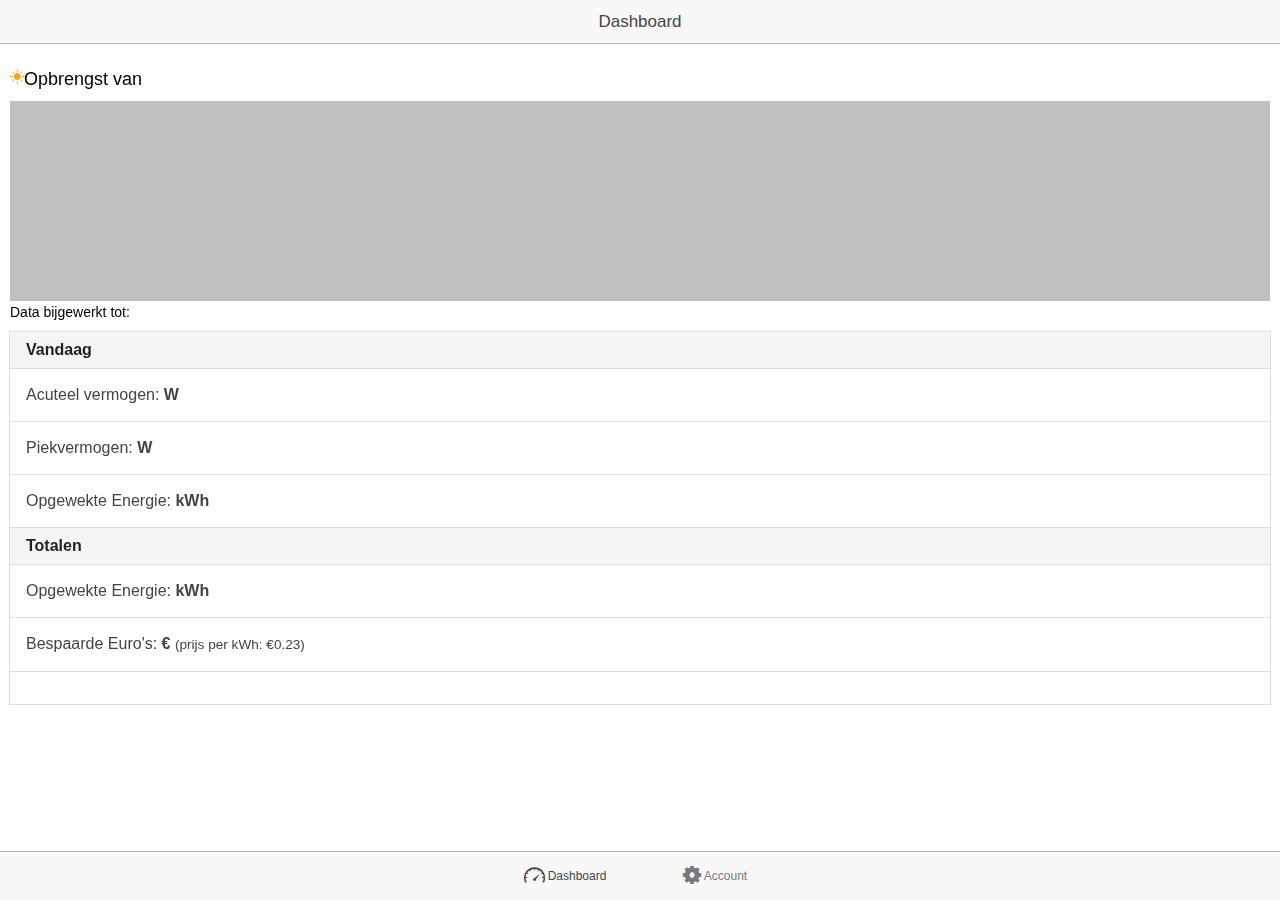
==== solarApp/www/index.html @ 798df87c "initial commit" ====
<!DOCTYPE html>
<html>
  <head>
    <meta charset="utf-8">
    <meta name="viewport" content="initial-scale=1, maximum-scale=1, user-scalable=no, width=device-width">
    <title></title>


    <!-- compiled css output -->
    <link href="css/ionic.app.css" rel="stylesheet">

    <!-- ionic/angularjs js -->
    <script src="lib/ionic/js/ionic.bundle.js"></script>

    <!-- cordova script (this will be a 404 during development) -->
    <script src="cordova.js"></script>

    <!-- your app's js -->
    <script src="js/app.js"></script>
    <script src="js/controllers.js"></script>
    <script src="js/services.js"></script>
    <script src="lib/moment/moment.js"></script>
    <script src="lib/angular-moment/angular-moment.js"></script>
    <script src="lib/moment/locale/nl.js"></script>
    <script src='lib/angular-google-chart/ng-google-chart.js'></script>
  </head>
  <body ng-app="starter" animation="slide-left-right-ios7">
    <!-- 
      The nav bar that will be updated as we navigate between views.
    -->
    <ion-nav-bar class="bar-stable nav-title-slide-ios7">
      <ion-nav-back-button class="button-icon icon  ion-ios7-arrow-back">
        Back
      </ion-nav-back-button>
    </ion-nav-bar>
    <!-- 
      The views will be rendered in the <ion-nav-view> directive below
      Templates are in the /templates folder (but you could also
      have templates inline in this html file if you'd like).
    -->
    <ion-nav-view></ion-nav-view>
  </body>
</html>
---- solarApp/www/css/ionic.app.css ----
/*
To customize the look and feel of Ionic, you can override the variables
in ionic's _variables.scss file.

For example, you might change some of the default colors:

$light:                           #fff !default;
$stable:                          #f8f8f8 !default;
$positive:                        #4a87ee !default;
$calm:                            #43cee6 !default;
$balanced:                        #66cc33 !default;
$energized:                       #f0b840 !default;
$assertive:                       #ef4e3a !default;
$royal:                           #8a6de9 !default;
$dark:                            #444 !default;
*/
/*!
  Ionicons, v1.5.2
  Created by Ben Sperry for the Ionic Framework, http://ionicons.com/
  https://twitter.com/benjsperry  https://twitter.com/ionicframework
  MIT License: https://github.com/driftyco/ionicons
*/
@font-face {
  font-family: "Ionicons";
  src: url("../lib/ionic/fonts/ionicons.eot?v=1.5.2");
  src: url("../lib/ionic/fonts/ionicons.eot?v=1.5.2#iefix") format("embedded-opentype"), url("../lib/ionic/fonts/ionicons.ttf?v=1.5.2") format("truetype"), url("../lib/ionic/fonts/ionicons.woff?v=1.5.2") format("woff"), url("../lib/ionic/fonts/ionicons.svg?v=1.5.2#Ionicons") format("svg");
  font-weight: normal;
  font-style: normal; }

.ion, .ion-loading-a, .ion-loading-b, .ion-loading-c, .ion-loading-d, .ion-looping, .ion-refreshing, .ion-ios7-reloading, .ionicons, .ion-alert:before, .ion-alert-circled:before, .ion-android-add:before, .ion-android-add-contact:before, .ion-android-alarm:before, .ion-android-archive:before, .ion-android-arrow-back:before, .ion-android-arrow-down-left:before, .ion-android-arrow-down-right:before, .ion-android-arrow-forward:before, .ion-android-arrow-up-left:before, .ion-android-arrow-up-right:before, .ion-android-battery:before, .ion-android-book:before, .ion-android-calendar:before, .ion-android-call:before, .ion-android-camera:before, .ion-android-chat:before, .ion-android-checkmark:before, .ion-android-clock:before, .ion-android-close:before, .ion-android-contact:before, .ion-android-contacts:before, .ion-android-data:before, .ion-android-developer:before, .ion-android-display:before, .ion-android-download:before, .ion-android-drawer:before, .ion-android-dropdown:before, .ion-android-earth:before, .ion-android-folder:before, .ion-android-forums:before, .ion-android-friends:before, .ion-android-hand:before, .ion-android-image:before, .ion-android-inbox:before, .ion-android-information:before, .ion-android-keypad:before, .ion-android-lightbulb:before, .ion-android-locate:before, .ion-android-location:before, .ion-android-mail:before, .ion-android-microphone:before, .ion-android-mixer:before, .ion-android-more:before, .ion-android-note:before, .ion-android-playstore:before, .ion-android-printer:before, .ion-android-promotion:before, .ion-android-reminder:before, .ion-android-remove:before, .ion-android-search:before, .ion-android-send:before, .ion-android-settings:before, .ion-android-share:before, .ion-android-social:before, .ion-android-social-user:before, .ion-android-sort:before, .ion-android-stair-drawer:before, .ion-android-star:before, .ion-android-stopwatch:before, .ion-android-storage:before, .ion-android-system-back:before, .ion-android-system-home:before, .ion-android-system-windows:before, .ion-android-timer:before, .ion-android-trash:before, .ion-android-user-menu:before, .ion-android-volume:before, .ion-android-wifi:before, .ion-aperture:before, .ion-archive:before, .ion-arrow-down-a:before, .ion-arrow-down-b:before, .ion-arrow-down-c:before, .ion-arrow-expand:before, .ion-arrow-graph-down-left:before, .ion-arrow-graph-down-right:before, .ion-arrow-graph-up-left:before, .ion-arrow-graph-up-right:before, .ion-arrow-left-a:before, .ion-arrow-left-b:before, .ion-arrow-left-c:before, .ion-arrow-move:before, .ion-arrow-resize:before, .ion-arrow-return-left:before, .ion-arrow-return-right:before, .ion-arrow-right-a:before, .ion-arrow-right-b:before, .ion-arrow-right-c:before, .ion-arrow-shrink:before, .ion-arrow-swap:before, .ion-arrow-up-a:before, .ion-arrow-up-b:before, .ion-arrow-up-c:before, .ion-asterisk:before, .ion-at:before, .ion-bag:before, .ion-battery-charging:before, .ion-battery-empty:before, .ion-battery-full:before, .ion-battery-half:before, .ion-battery-low:before, .ion-beaker:before, .ion-beer:before, .ion-bluetooth:before, .ion-bonfire:before, .ion-bookmark:before, .ion-briefcase:before, .ion-bug:before, .ion-calculator:before, .ion-calendar:before, .ion-camera:before, .ion-card:before, .ion-cash:before, .ion-chatbox:before, .ion-chatbox-working:before, .ion-chatboxes:before, .ion-chatbubble:before, .ion-chatbubble-working:before, .ion-chatbubbles:before, .ion-checkmark:before, .ion-checkmark-circled:before, .ion-checkmark-round:before, .ion-chevron-down:before, .ion-chevron-left:before, .ion-chevron-right:before, .ion-chevron-up:before, .ion-clipboard:before, .ion-clock:before, .ion-close:before, .ion-close-circled:before, .ion-close-round:before, .ion-closed-captioning:before, .ion-cloud:before, .ion-code:before, .ion-code-download:before, .ion-code-working:before, .ion-coffee:before, .ion-compass:before, .ion-compose:before, .ion-connection-bars:before, .ion-contrast:before, .ion-cube:before, .ion-disc:before, .ion-document:before, .ion-document-text:before, .ion-drag:before, .ion-earth:before, .ion-edit:before, .ion-egg:before, .ion-eject:before, .ion-email:before, .ion-eye:before, .ion-eye-disabled:before, .ion-female:before, .ion-filing:before, .ion-film-marker:before, .ion-fireball:before, .ion-flag:before, .ion-flame:before, .ion-flash:before, .ion-flash-off:before, .ion-flask:before, .ion-folder:before, .ion-fork:before, .ion-fork-repo:before, .ion-forward:before, .ion-funnel:before, .ion-game-controller-a:before, .ion-game-controller-b:before, .ion-gear-a:before, .ion-gear-b:before, .ion-grid:before, .ion-hammer:before, .ion-happy:before, .ion-headphone:before, .ion-heart:before, .ion-heart-broken:before, .ion-help:before, .ion-help-buoy:before, .ion-help-circled:before, .ion-home:before, .ion-icecream:before, .ion-icon-social-google-plus:before, .ion-icon-social-google-plus-outline:before, .ion-image:before, .ion-images:before, .ion-information:before, .ion-information-circled:before, .ion-ionic:before, .ion-ios7-alarm:before, .ion-ios7-alarm-outline:before, .ion-ios7-albums:before, .ion-ios7-albums-outline:before, .ion-ios7-americanfootball:before, .ion-ios7-americanfootball-outline:before, .ion-ios7-analytics:before, .ion-ios7-analytics-outline:before, .ion-ios7-arrow-back:before, .ion-ios7-arrow-down:before, .ion-ios7-arrow-forward:before, .ion-ios7-arrow-left:before, .ion-ios7-arrow-right:before, .ion-ios7-arrow-thin-down:before, .ion-ios7-arrow-thin-left:before, .ion-ios7-arrow-thin-right:before, .ion-ios7-arrow-thin-up:before, .ion-ios7-arrow-up:before, .ion-ios7-at:before, .ion-ios7-at-outline:before, .ion-ios7-barcode:before, .ion-ios7-barcode-outline:before, .ion-ios7-baseball:before, .ion-ios7-baseball-outline:before, .ion-ios7-basketball:before, .ion-ios7-basketball-outline:before, .ion-ios7-bell:before, .ion-ios7-bell-outline:before, .ion-ios7-bolt:before, .ion-ios7-bolt-outline:before, .ion-ios7-bookmarks:before, .ion-ios7-bookmarks-outline:before, .ion-ios7-box:before, .ion-ios7-box-outline:before, .ion-ios7-briefcase:before, .ion-ios7-briefcase-outline:before, .ion-ios7-browsers:before, .ion-ios7-browsers-outline:before, .ion-ios7-calculator:before, .ion-ios7-calculator-outline:before, .ion-ios7-calendar:before, .ion-ios7-calendar-outline:before, .ion-ios7-camera:before, .ion-ios7-camera-outline:before, .ion-ios7-cart:before, .ion-ios7-cart-outline:before, .ion-ios7-chatboxes:before, .ion-ios7-chatboxes-outline:before, .ion-ios7-chatbubble:before, .ion-ios7-chatbubble-outline:before, .ion-ios7-checkmark:before, .ion-ios7-checkmark-empty:before, .ion-ios7-checkmark-outline:before, .ion-ios7-circle-filled:before, .ion-ios7-circle-outline:before, .ion-ios7-clock:before, .ion-ios7-clock-outline:before, .ion-ios7-close:before, .ion-ios7-close-empty:before, .ion-ios7-close-outline:before, .ion-ios7-cloud:before, .ion-ios7-cloud-download:before, .ion-ios7-cloud-download-outline:before, .ion-ios7-cloud-outline:before, .ion-ios7-cloud-upload:before, .ion-ios7-cloud-upload-outline:before, .ion-ios7-cloudy:before, .ion-ios7-cloudy-night:before, .ion-ios7-cloudy-night-outline:before, .ion-ios7-cloudy-outline:before, .ion-ios7-cog:before, .ion-ios7-cog-outline:before, .ion-ios7-compose:before, .ion-ios7-compose-outline:before, .ion-ios7-contact:before, .ion-ios7-contact-outline:before, .ion-ios7-copy:before, .ion-ios7-copy-outline:before, .ion-ios7-download:before, .ion-ios7-download-outline:before, .ion-ios7-drag:before, .ion-ios7-email:before, .ion-ios7-email-outline:before, .ion-ios7-expand:before, .ion-ios7-eye:before, .ion-ios7-eye-outline:before, .ion-ios7-fastforward:before, .ion-ios7-fastforward-outline:before, .ion-ios7-filing:before, .ion-ios7-filing-outline:before, .ion-ios7-film:before, .ion-ios7-film-outline:before, .ion-ios7-flag:before, .ion-ios7-flag-outline:before, .ion-ios7-folder:before, .ion-ios7-folder-outline:before, .ion-ios7-football:before, .ion-ios7-football-outline:before, .ion-ios7-gear:before, .ion-ios7-gear-outline:before, .ion-ios7-glasses:before, .ion-ios7-glasses-outline:before, .ion-ios7-heart:before, .ion-ios7-heart-outline:before, .ion-ios7-help:before, .ion-ios7-help-empty:before, .ion-ios7-help-outline:before, .ion-ios7-home:before, .ion-ios7-home-outline:before, .ion-ios7-infinite:before, .ion-ios7-infinite-outline:before, .ion-ios7-information:before, .ion-ios7-information-empty:before, .ion-ios7-information-outline:before, .ion-ios7-ionic-outline:before, .ion-ios7-keypad:before, .ion-ios7-keypad-outline:before, .ion-ios7-lightbulb:before, .ion-ios7-lightbulb-outline:before, .ion-ios7-location:before, .ion-ios7-location-outline:before, .ion-ios7-locked:before, .ion-ios7-locked-outline:before, .ion-ios7-loop:before, .ion-ios7-loop-strong:before, .ion-ios7-medkit:before, .ion-ios7-medkit-outline:before, .ion-ios7-mic:before, .ion-ios7-mic-off:before, .ion-ios7-mic-outline:before, .ion-ios7-minus:before, .ion-ios7-minus-empty:before, .ion-ios7-minus-outline:before, .ion-ios7-monitor:before, .ion-ios7-monitor-outline:before, .ion-ios7-moon:before, .ion-ios7-moon-outline:before, .ion-ios7-more:before, .ion-ios7-more-outline:before, .ion-ios7-musical-note:before, .ion-ios7-musical-notes:before, .ion-ios7-navigate:before, .ion-ios7-navigate-outline:before, .ion-ios7-paper:before, .ion-ios7-paper-outline:before, .ion-ios7-paperplane:before, .ion-ios7-paperplane-outline:before, .ion-ios7-partlysunny:before, .ion-ios7-partlysunny-outline:before, .ion-ios7-pause:before, .ion-ios7-pause-outline:before, .ion-ios7-paw:before, .ion-ios7-paw-outline:before, .ion-ios7-people:before, .ion-ios7-people-outline:before, .ion-ios7-person:before, .ion-ios7-person-outline:before, .ion-ios7-personadd:before, .ion-ios7-personadd-outline:before, .ion-ios7-photos:before, .ion-ios7-photos-outline:before, .ion-ios7-pie:before, .ion-ios7-pie-outline:before, .ion-ios7-play:before, .ion-ios7-play-outline:before, .ion-ios7-plus:before, .ion-ios7-plus-empty:before, .ion-ios7-plus-outline:before, .ion-ios7-pricetag:before, .ion-ios7-pricetag-outline:before, .ion-ios7-pricetags:before, .ion-ios7-pricetags-outline:before, .ion-ios7-printer:before, .ion-ios7-printer-outline:before, .ion-ios7-pulse:before, .ion-ios7-pulse-strong:before, .ion-ios7-rainy:before, .ion-ios7-rainy-outline:before, .ion-ios7-recording:before, .ion-ios7-recording-outline:before, .ion-ios7-redo:before, .ion-ios7-redo-outline:before, .ion-ios7-refresh:before, .ion-ios7-refresh-empty:before, .ion-ios7-refresh-outline:before, .ion-ios7-reload:before, .ion-ios7-reloading:before, .ion-ios7-reverse-camera:before, .ion-ios7-reverse-camera-outline:before, .ion-ios7-rewind:before, .ion-ios7-rewind-outline:before, .ion-ios7-search:before, .ion-ios7-search-strong:before, .ion-ios7-settings:before, .ion-ios7-settings-strong:before, .ion-ios7-shrink:before, .ion-ios7-skipbackward:before, .ion-ios7-skipbackward-outline:before, .ion-ios7-skipforward:before, .ion-ios7-skipforward-outline:before, .ion-ios7-snowy:before, .ion-ios7-speedometer:before, .ion-ios7-speedometer-outline:before, .ion-ios7-star:before, .ion-ios7-star-half:before, .ion-ios7-star-outline:before, .ion-ios7-stopwatch:before, .ion-ios7-stopwatch-outline:before, .ion-ios7-sunny:before, .ion-ios7-sunny-outline:before, .ion-ios7-telephone:before, .ion-ios7-telephone-outline:before, .ion-ios7-tennisball:before, .ion-ios7-tennisball-outline:before, .ion-ios7-thunderstorm:before, .ion-ios7-thunderstorm-outline:before, .ion-ios7-time:before, .ion-ios7-time-outline:before, .ion-ios7-timer:before, .ion-ios7-timer-outline:before, .ion-ios7-toggle:before, .ion-ios7-toggle-outline:before, .ion-ios7-trash:before, .ion-ios7-trash-outline:before, .ion-ios7-undo:before, .ion-ios7-undo-outline:before, .ion-ios7-unlocked:before, .ion-ios7-unlocked-outline:before, .ion-ios7-upload:before, .ion-ios7-upload-outline:before, .ion-ios7-videocam:before, .ion-ios7-videocam-outline:before, .ion-ios7-volume-high:before, .ion-ios7-volume-low:before, .ion-ios7-wineglass:before, .ion-ios7-wineglass-outline:before, .ion-ios7-world:before, .ion-ios7-world-outline:before, .ion-ipad:before, .ion-iphone:before, .ion-ipod:before, .ion-jet:before, .ion-key:before, .ion-knife:before, .ion-laptop:before, .ion-leaf:before, .ion-levels:before, .ion-lightbulb:before, .ion-link:before, .ion-load-a:before, .ion-loading-a:before, .ion-load-b:before, .ion-loading-b:before, .ion-load-c:before, .ion-loading-c:before, .ion-load-d:before, .ion-loading-d:before, .ion-location:before, .ion-locked:before, .ion-log-in:before, .ion-log-out:before, .ion-loop:before, .ion-looping:before, .ion-magnet:before, .ion-male:before, .ion-man:before, .ion-map:before, .ion-medkit:before, .ion-merge:before, .ion-mic-a:before, .ion-mic-b:before, .ion-mic-c:before, .ion-minus:before, .ion-minus-circled:before, .ion-minus-round:before, .ion-model-s:before, .ion-monitor:before, .ion-more:before, .ion-mouse:before, .ion-music-note:before, .ion-navicon:before, .ion-navicon-round:before, .ion-navigate:before, .ion-network:before, .ion-no-smoking:before, .ion-nuclear:before, .ion-outlet:before, .ion-paper-airplane:before, .ion-paperclip:before, .ion-pause:before, .ion-person:before, .ion-person-add:before, .ion-person-stalker:before, .ion-pie-graph:before, .ion-pin:before, .ion-pinpoint:before, .ion-pizza:before, .ion-plane:before, .ion-planet:before, .ion-play:before, .ion-playstation:before, .ion-plus:before, .ion-plus-circled:before, .ion-plus-round:before, .ion-podium:before, .ion-pound:before, .ion-power:before, .ion-pricetag:before, .ion-pricetags:before, .ion-printer:before, .ion-pull-request:before, .ion-qr-scanner:before, .ion-quote:before, .ion-radio-waves:before, .ion-record:before, .ion-refresh:before, .ion-refreshing:before, .ion-reply:before, .ion-reply-all:before, .ion-ribbon-a:before, .ion-ribbon-b:before, .ion-sad:before, .ion-scissors:before, .ion-search:before, .ion-settings:before, .ion-share:before, .ion-shuffle:before, .ion-skip-backward:before, .ion-skip-forward:before, .ion-social-android:before, .ion-social-android-outline:before, .ion-social-apple:before, .ion-social-apple-outline:before, .ion-social-bitcoin:before, .ion-social-bitcoin-outline:before, .ion-social-buffer:before, .ion-social-buffer-outline:before, .ion-social-designernews:before, .ion-social-designernews-outline:before, .ion-social-dribbble:before, .ion-social-dribbble-outline:before, .ion-social-dropbox:before, .ion-social-dropbox-outline:before, .ion-social-facebook:before, .ion-social-facebook-outline:before, .ion-social-foursquare:before, .ion-social-foursquare-outline:before, .ion-social-freebsd-devil:before, .ion-social-github:before, .ion-social-github-outline:before, .ion-social-google:before, .ion-social-google-outline:before, .ion-social-googleplus:before, .ion-social-googleplus-outline:before, .ion-social-hackernews:before, .ion-social-hackernews-outline:before, .ion-social-instagram:before, .ion-social-instagram-outline:before, .ion-social-linkedin:before, .ion-social-linkedin-outline:before, .ion-social-pinterest:before, .ion-social-pinterest-outline:before, .ion-social-reddit:before, .ion-social-reddit-outline:before, .ion-social-rss:before, .ion-social-rss-outline:before, .ion-social-skype:before, .ion-social-skype-outline:before, .ion-social-tumblr:before, .ion-social-tumblr-outline:before, .ion-social-tux:before, .ion-social-twitter:before, .ion-social-twitter-outline:before, .ion-social-usd:before, .ion-social-usd-outline:before, .ion-social-vimeo:before, .ion-social-vimeo-outline:before, .ion-social-windows:before, .ion-social-windows-outline:before, .ion-social-wordpress:before, .ion-social-wordpress-outline:before, .ion-social-yahoo:before, .ion-social-yahoo-outline:before, .ion-social-youtube:before, .ion-social-youtube-outline:before, .ion-speakerphone:before, .ion-speedometer:before, .ion-spoon:before, .ion-star:before, .ion-stats-bars:before, .ion-steam:before, .ion-stop:before, .ion-thermometer:before, .ion-thumbsdown:before, .ion-thumbsup:before, .ion-toggle:before, .ion-toggle-filled:before, .ion-trash-a:before, .ion-trash-b:before, .ion-trophy:before, .ion-umbrella:before, .ion-university:before, .ion-unlocked:before, .ion-upload:before, .ion-usb:before, .ion-videocamera:before, .ion-volume-high:before, .ion-volume-low:before, .ion-volume-medium:before, .ion-volume-mute:before, .ion-wand:before, .ion-waterdrop:before, .ion-wifi:before, .ion-wineglass:before, .ion-woman:before, .ion-wrench:before, .ion-xbox:before {
  display: inline-block;
  font-family: "Ionicons";
  speak: none;
  font-style: normal;
  font-weight: normal;
  font-variant: normal;
  text-transform: none;
  text-rendering: auto;
  line-height: 1;
  -webkit-font-smoothing: antialiased;
  -moz-osx-font-smoothing: grayscale; }

.ion-spin, .ion-loading-a, .ion-loading-b, .ion-loading-c, .ion-loading-d, .ion-looping, .ion-refreshing, .ion-ios7-reloading {
  -webkit-animation: spin 1s infinite linear;
  -moz-animation: spin 1s infinite linear;
  -o-animation: spin 1s infinite linear;
  animation: spin 1s infinite linear; }

@-moz-keyframes spin {
  0% {
    -moz-transform: rotate(0deg); }

  100% {
    -moz-transform: rotate(359deg); } }

@-webkit-keyframes spin {
  0% {
    -webkit-transform: rotate(0deg); }

  100% {
    -webkit-transform: rotate(359deg); } }

@-o-keyframes spin {
  0% {
    -o-transform: rotate(0deg); }

  100% {
    -o-transform: rotate(359deg); } }

@-ms-keyframes spin {
  0% {
    -ms-transform: rotate(0deg); }

  100% {
    -ms-transform: rotate(359deg); } }

@keyframes spin {
  0% {
    transform: rotate(0deg); }

  100% {
    transform: rotate(359deg); } }

.ion-loading-a {
  -webkit-animation-timing-function: steps(8, start);
  -moz-animation-timing-function: steps(8, start);
  animation-timing-function: steps(8, start); }

.ion-alert:before {
  content: "\f101"; }

.ion-alert-circled:before {
  content: "\f100"; }

.ion-android-add:before {
  content: "\f2c7"; }

.ion-android-add-contact:before {
  content: "\f2c6"; }

.ion-android-alarm:before {
  content: "\f2c8"; }

.ion-android-archive:before {
  content: "\f2c9"; }

.ion-android-arrow-back:before {
  content: "\f2ca"; }

.ion-android-arrow-down-left:before {
  content: "\f2cb"; }

.ion-android-arrow-down-right:before {
  content: "\f2cc"; }

.ion-android-arrow-forward:before {
  content: "\f30f"; }

.ion-android-arrow-up-left:before {
  content: "\f2cd"; }

.ion-android-arrow-up-right:before {
  content: "\f2ce"; }

.ion-android-battery:before {
  content: "\f2cf"; }

.ion-android-book:before {
  content: "\f2d0"; }

.ion-android-calendar:before {
  content: "\f2d1"; }

.ion-android-call:before {
  content: "\f2d2"; }

.ion-android-camera:before {
  content: "\f2d3"; }

.ion-android-chat:before {
  content: "\f2d4"; }

.ion-android-checkmark:before {
  content: "\f2d5"; }

.ion-android-clock:before {
  content: "\f2d6"; }

.ion-android-close:before {
  content: "\f2d7"; }

.ion-android-contact:before {
  content: "\f2d8"; }

.ion-android-contacts:before {
  content: "\f2d9"; }

.ion-android-data:before {
  content: "\f2da"; }

.ion-android-developer:before {
  content: "\f2db"; }

.ion-android-display:before {
  content: "\f2dc"; }

.ion-android-download:before {
  content: "\f2dd"; }

.ion-android-drawer:before {
  content: "\f310"; }

.ion-android-dropdown:before {
  content: "\f2de"; }

.ion-android-earth:before {
  content: "\f2df"; }

.ion-android-folder:before {
  content: "\f2e0"; }

.ion-android-forums:before {
  content: "\f2e1"; }

.ion-android-friends:before {
  content: "\f2e2"; }

.ion-android-hand:before {
  content: "\f2e3"; }

.ion-android-image:before {
  content: "\f2e4"; }

.ion-android-inbox:before {
  content: "\f2e5"; }

.ion-android-information:before {
  content: "\f2e6"; }

.ion-android-keypad:before {
  content: "\f2e7"; }

.ion-android-lightbulb:before {
  content: "\f2e8"; }

.ion-android-locate:before {
  content: "\f2e9"; }

.ion-android-location:before {
  content: "\f2ea"; }

.ion-android-mail:before {
  content: "\f2eb"; }

.ion-android-microphone:before {
  content: "\f2ec"; }

.ion-android-mixer:before {
  content: "\f2ed"; }

.ion-android-more:before {
  content: "\f2ee"; }

.ion-android-note:before {
  content: "\f2ef"; }

.ion-android-playstore:before {
  content: "\f2f0"; }

.ion-android-printer:before {
  content: "\f2f1"; }

.ion-android-promotion:before {
  content: "\f2f2"; }

.ion-android-reminder:before {
  content: "\f2f3"; }

.ion-android-remove:before {
  content: "\f2f4"; }

.ion-android-search:before {
  content: "\f2f5"; }

.ion-android-send:before {
  content: "\f2f6"; }

.ion-android-settings:before {
  content: "\f2f7"; }

.ion-android-share:before {
  content: "\f2f8"; }

.ion-android-social:before {
  content: "\f2fa"; }

.ion-android-social-user:before {
  content: "\f2f9"; }

.ion-android-sort:before {
  content: "\f2fb"; }

.ion-android-stair-drawer:before {
  content: "\f311"; }

.ion-android-star:before {
  content: "\f2fc"; }

.ion-android-stopwatch:before {
  content: "\f2fd"; }

.ion-android-storage:before {
  content: "\f2fe"; }

.ion-android-system-back:before {
  content: "\f2ff"; }

.ion-android-system-home:before {
  content: "\f300"; }

.ion-android-system-windows:before {
  content: "\f301"; }

.ion-android-timer:before {
  content: "\f302"; }

.ion-android-trash:before {
  content: "\f303"; }

.ion-android-user-menu:before {
  content: "\f312"; }

.ion-android-volume:before {
  content: "\f304"; }

.ion-android-wifi:before {
  content: "\f305"; }

.ion-aperture:before {
  content: "\f313"; }

.ion-archive:before {
  content: "\f102"; }

.ion-arrow-down-a:before {
  content: "\f103"; }

.ion-arrow-down-b:before {
  content: "\f104"; }

.ion-arrow-down-c:before {
  content: "\f105"; }

.ion-arrow-expand:before {
  content: "\f25e"; }

.ion-arrow-graph-down-left:before {
  content: "\f25f"; }

.ion-arrow-graph-down-right:before {
  content: "\f260"; }

.ion-arrow-graph-up-left:before {
  content: "\f261"; }

.ion-arrow-graph-up-right:before {
  content: "\f262"; }

.ion-arrow-left-a:before {
  content: "\f106"; }

.ion-arrow-left-b:before {
  content: "\f107"; }

.ion-arrow-left-c:before {
  content: "\f108"; }

.ion-arrow-move:before {
  content: "\f263"; }

.ion-arrow-resize:before {
  content: "\f264"; }

.ion-arrow-return-left:before {
  content: "\f265"; }

.ion-arrow-return-right:before {
  content: "\f266"; }

.ion-arrow-right-a:before {
  content: "\f109"; }

.ion-arrow-right-b:before {
  content: "\f10a"; }

.ion-arrow-right-c:before {
  content: "\f10b"; }

.ion-arrow-shrink:before {
  content: "\f267"; }

.ion-arrow-swap:before {
  content: "\f268"; }

.ion-arrow-up-a:before {
  content: "\f10c"; }

.ion-arrow-up-b:before {
  content: "\f10d"; }

.ion-arrow-up-c:before {
  content: "\f10e"; }

.ion-asterisk:before {
  content: "\f314"; }

.ion-at:before {
  content: "\f10f"; }

.ion-bag:before {
  content: "\f110"; }

.ion-battery-charging:before {
  content: "\f111"; }

.ion-battery-empty:before {
  content: "\f112"; }

.ion-battery-full:before {
  content: "\f113"; }

.ion-battery-half:before {
  content: "\f114"; }

.ion-battery-low:before {
  content: "\f115"; }

.ion-beaker:before {
  content: "\f269"; }

.ion-beer:before {
  content: "\f26a"; }

.ion-bluetooth:before {
  content: "\f116"; }

.ion-bonfire:before {
  content: "\f315"; }

.ion-bookmark:before {
  content: "\f26b"; }

.ion-briefcase:before {
  content: "\f26c"; }

.ion-bug:before {
  content: "\f2be"; }

.ion-calculator:before {
  content: "\f26d"; }

.ion-calendar:before {
  content: "\f117"; }

.ion-camera:before {
  content: "\f118"; }

.ion-card:before {
  content: "\f119"; }

.ion-cash:before {
  content: "\f316"; }

.ion-chatbox:before {
  content: "\f11b"; }

.ion-chatbox-working:before {
  content: "\f11a"; }

.ion-chatboxes:before {
  content: "\f11c"; }

.ion-chatbubble:before {
  content: "\f11e"; }

.ion-chatbubble-working:before {
  content: "\f11d"; }

.ion-chatbubbles:before {
  content: "\f11f"; }

.ion-checkmark:before {
  content: "\f122"; }

.ion-checkmark-circled:before {
  content: "\f120"; }

.ion-checkmark-round:before {
  content: "\f121"; }

.ion-chevron-down:before {
  content: "\f123"; }

.ion-chevron-left:before {
  content: "\f124"; }

.ion-chevron-right:before {
  content: "\f125"; }

.ion-chevron-up:before {
  content: "\f126"; }

.ion-clipboard:before {
  content: "\f127"; }

.ion-clock:before {
  content: "\f26e"; }

.ion-close:before {
  content: "\f12a"; }

.ion-close-circled:before {
  content: "\f128"; }

.ion-close-round:before {
  content: "\f129"; }

.ion-closed-captioning:before {
  content: "\f317"; }

.ion-cloud:before {
  content: "\f12b"; }

.ion-code:before {
  content: "\f271"; }

.ion-code-download:before {
  content: "\f26f"; }

.ion-code-working:before {
  content: "\f270"; }

.ion-coffee:before {
  content: "\f272"; }

.ion-compass:before {
  content: "\f273"; }

.ion-compose:before {
  content: "\f12c"; }

.ion-connection-bars:before {
  content: "\f274"; }

.ion-contrast:before {
  content: "\f275"; }

.ion-cube:before {
  content: "\f318"; }

.ion-disc:before {
  content: "\f12d"; }

.ion-document:before {
  content: "\f12f"; }

.ion-document-text:before {
  content: "\f12e"; }

.ion-drag:before {
  content: "\f130"; }

.ion-earth:before {
  content: "\f276"; }

.ion-edit:before {
  content: "\f2bf"; }

.ion-egg:before {
  content: "\f277"; }

.ion-eject:before {
  content: "\f131"; }

.ion-email:before {
  content: "\f132"; }

.ion-eye:before {
  content: "\f133"; }

.ion-eye-disabled:before {
  content: "\f306"; }

.ion-female:before {
  content: "\f278"; }

.ion-filing:before {
  content: "\f134"; }

.ion-film-marker:before {
  content: "\f135"; }

.ion-fireball:before {
  content: "\f319"; }

.ion-flag:before {
  content: "\f279"; }

.ion-flame:before {
  content: "\f31a"; }

.ion-flash:before {
  content: "\f137"; }

.ion-flash-off:before {
  content: "\f136"; }

.ion-flask:before {
  content: "\f138"; }

.ion-folder:before {
  content: "\f139"; }

.ion-fork:before {
  content: "\f27a"; }

.ion-fork-repo:before {
  content: "\f2c0"; }

.ion-forward:before {
  content: "\f13a"; }

.ion-funnel:before {
  content: "\f31b"; }

.ion-game-controller-a:before {
  content: "\f13b"; }

.ion-game-controller-b:before {
  content: "\f13c"; }

.ion-gear-a:before {
  content: "\f13d"; }

.ion-gear-b:before {
  content: "\f13e"; }

.ion-grid:before {
  content: "\f13f"; }

.ion-hammer:before {
  content: "\f27b"; }

.ion-happy:before {
  content: "\f31c"; }

.ion-headphone:before {
  content: "\f140"; }

.ion-heart:before {
  content: "\f141"; }

.ion-heart-broken:before {
  content: "\f31d"; }

.ion-help:before {
  content: "\f143"; }

.ion-help-buoy:before {
  content: "\f27c"; }

.ion-help-circled:before {
  content: "\f142"; }

.ion-home:before {
  content: "\f144"; }

.ion-icecream:before {
  content: "\f27d"; }

.ion-icon-social-google-plus:before {
  content: "\f146"; }

.ion-icon-social-google-plus-outline:before {
  content: "\f145"; }

.ion-image:before {
  content: "\f147"; }

.ion-images:before {
  content: "\f148"; }

.ion-information:before {
  content: "\f14a"; }

.ion-information-circled:before {
  content: "\f149"; }

.ion-ionic:before {
  content: "\f14b"; }

.ion-ios7-alarm:before {
  content: "\f14d"; }

.ion-ios7-alarm-outline:before {
  content: "\f14c"; }

.ion-ios7-albums:before {
  content: "\f14f"; }

.ion-ios7-albums-outline:before {
  content: "\f14e"; }

.ion-ios7-americanfootball:before {
  content: "\f31f"; }

.ion-ios7-americanfootball-outline:before {
  content: "\f31e"; }

.ion-ios7-analytics:before {
  content: "\f321"; }

.ion-ios7-analytics-outline:before {
  content: "\f320"; }

.ion-ios7-arrow-back:before {
  content: "\f150"; }

.ion-ios7-arrow-down:before {
  content: "\f151"; }

.ion-ios7-arrow-forward:before {
  content: "\f152"; }

.ion-ios7-arrow-left:before {
  content: "\f153"; }

.ion-ios7-arrow-right:before {
  content: "\f154"; }

.ion-ios7-arrow-thin-down:before {
  content: "\f27e"; }

.ion-ios7-arrow-thin-left:before {
  content: "\f27f"; }

.ion-ios7-arrow-thin-right:before {
  content: "\f280"; }

.ion-ios7-arrow-thin-up:before {
  content: "\f281"; }

.ion-ios7-arrow-up:before {
  content: "\f155"; }

.ion-ios7-at:before {
  content: "\f157"; }

.ion-ios7-at-outline:before {
  content: "\f156"; }

.ion-ios7-barcode:before {
  content: "\f323"; }

.ion-ios7-barcode-outline:before {
  content: "\f322"; }

.ion-ios7-baseball:before {
  content: "\f325"; }

.ion-ios7-baseball-outline:before {
  content: "\f324"; }

.ion-ios7-basketball:before {
  content: "\f327"; }

.ion-ios7-basketball-outline:before {
  content: "\f326"; }

.ion-ios7-bell:before {
  content: "\f159"; }

.ion-ios7-bell-outline:before {
  content: "\f158"; }

.ion-ios7-bolt:before {
  content: "\f15b"; }

.ion-ios7-bolt-outline:before {
  content: "\f15a"; }

.ion-ios7-bookmarks:before {
  content: "\f15d"; }

.ion-ios7-bookmarks-outline:before {
  content: "\f15c"; }

.ion-ios7-box:before {
  content: "\f15f"; }

.ion-ios7-box-outline:before {
  content: "\f15e"; }

.ion-ios7-briefcase:before {
  content: "\f283"; }

.ion-ios7-briefcase-outline:before {
  content: "\f282"; }

.ion-ios7-browsers:before {
  content: "\f161"; }

.ion-ios7-browsers-outline:before {
  content: "\f160"; }

.ion-ios7-calculator:before {
  content: "\f285"; }

.ion-ios7-calculator-outline:before {
  content: "\f284"; }

.ion-ios7-calendar:before {
  content: "\f163"; }

.ion-ios7-calendar-outline:before {
  content: "\f162"; }

.ion-ios7-camera:before {
  content: "\f165"; }

.ion-ios7-camera-outline:before {
  content: "\f164"; }

.ion-ios7-cart:before {
  content: "\f167"; }

.ion-ios7-cart-outline:before {
  content: "\f166"; }

.ion-ios7-chatboxes:before {
  content: "\f169"; }

.ion-ios7-chatboxes-outline:before {
  content: "\f168"; }

.ion-ios7-chatbubble:before {
  content: "\f16b"; }

.ion-ios7-chatbubble-outline:before {
  content: "\f16a"; }

.ion-ios7-checkmark:before {
  content: "\f16e"; }

.ion-ios7-checkmark-empty:before {
  content: "\f16c"; }

.ion-ios7-checkmark-outline:before {
  content: "\f16d"; }

.ion-ios7-circle-filled:before {
  content: "\f16f"; }

.ion-ios7-circle-outline:before {
  content: "\f170"; }

.ion-ios7-clock:before {
  content: "\f172"; }

.ion-ios7-clock-outline:before {
  content: "\f171"; }

.ion-ios7-close:before {
  content: "\f2bc"; }

.ion-ios7-close-empty:before {
  content: "\f2bd"; }

.ion-ios7-close-outline:before {
  content: "\f2bb"; }

.ion-ios7-cloud:before {
  content: "\f178"; }

.ion-ios7-cloud-download:before {
  content: "\f174"; }

.ion-ios7-cloud-download-outline:before {
  content: "\f173"; }

.ion-ios7-cloud-outline:before {
  content: "\f175"; }

.ion-ios7-cloud-upload:before {
  content: "\f177"; }

.ion-ios7-cloud-upload-outline:before {
  content: "\f176"; }

.ion-ios7-cloudy:before {
  content: "\f17a"; }

.ion-ios7-cloudy-night:before {
  content: "\f308"; }

.ion-ios7-cloudy-night-outline:before {
  content: "\f307"; }

.ion-ios7-cloudy-outline:before {
  content: "\f179"; }

.ion-ios7-cog:before {
  content: "\f17c"; }

.ion-ios7-cog-outline:before {
  content: "\f17b"; }

.ion-ios7-compose:before {
  content: "\f17e"; }

.ion-ios7-compose-outline:before {
  content: "\f17d"; }

.ion-ios7-contact:before {
  content: "\f180"; }

.ion-ios7-contact-outline:before {
  content: "\f17f"; }

.ion-ios7-copy:before {
  content: "\f182"; }

.ion-ios7-copy-outline:before {
  content: "\f181"; }

.ion-ios7-download:before {
  content: "\f184"; }

.ion-ios7-download-outline:before {
  content: "\f183"; }

.ion-ios7-drag:before {
  content: "\f185"; }

.ion-ios7-email:before {
  content: "\f187"; }

.ion-ios7-email-outline:before {
  content: "\f186"; }

.ion-ios7-expand:before {
  content: "\f30d"; }

.ion-ios7-eye:before {
  content: "\f189"; }

.ion-ios7-eye-outline:before {
  content: "\f188"; }

.ion-ios7-fastforward:before {
  content: "\f18b"; }

.ion-ios7-fastforward-outline:before {
  content: "\f18a"; }

.ion-ios7-filing:before {
  content: "\f18d"; }

.ion-ios7-filing-outline:before {
  content: "\f18c"; }

.ion-ios7-film:before {
  content: "\f18f"; }

.ion-ios7-film-outline:before {
  content: "\f18e"; }

.ion-ios7-flag:before {
  content: "\f191"; }

.ion-ios7-flag-outline:before {
  content: "\f190"; }

.ion-ios7-folder:before {
  content: "\f193"; }

.ion-ios7-folder-outline:before {
  content: "\f192"; }

.ion-ios7-football:before {
  content: "\f329"; }

.ion-ios7-football-outline:before {
  content: "\f328"; }

.ion-ios7-gear:before {
  content: "\f195"; }

.ion-ios7-gear-outline:before {
  content: "\f194"; }

.ion-ios7-glasses:before {
  content: "\f197"; }

.ion-ios7-glasses-outline:before {
  content: "\f196"; }

.ion-ios7-heart:before {
  content: "\f199"; }

.ion-ios7-heart-outline:before {
  content: "\f198"; }

.ion-ios7-help:before {
  content: "\f19c"; }

.ion-ios7-help-empty:before {
  content: "\f19a"; }

.ion-ios7-help-outline:before {
  content: "\f19b"; }

.ion-ios7-home:before {
  content: "\f32b"; }

.ion-ios7-home-outline:before {
  content: "\f32a"; }

.ion-ios7-infinite:before {
  content: "\f19e"; }

.ion-ios7-infinite-outline:before {
  content: "\f19d"; }

.ion-ios7-information:before {
  content: "\f1a1"; }

.ion-ios7-information-empty:before {
  content: "\f19f"; }

.ion-ios7-information-outline:before {
  content: "\f1a0"; }

.ion-ios7-ionic-outline:before {
  content: "\f1a2"; }

.ion-ios7-keypad:before {
  content: "\f1a4"; }

.ion-ios7-keypad-outline:before {
  content: "\f1a3"; }

.ion-ios7-lightbulb:before {
  content: "\f287"; }

.ion-ios7-lightbulb-outline:before {
  content: "\f286"; }

.ion-ios7-location:before {
  content: "\f1a6"; }

.ion-ios7-location-outline:before {
  content: "\f1a5"; }

.ion-ios7-locked:before {
  content: "\f1a8"; }

.ion-ios7-locked-outline:before {
  content: "\f1a7"; }

.ion-ios7-loop:before {
  content: "\f32d"; }

.ion-ios7-loop-strong:before {
  content: "\f32c"; }

.ion-ios7-medkit:before {
  content: "\f289"; }

.ion-ios7-medkit-outline:before {
  content: "\f288"; }

.ion-ios7-mic:before {
  content: "\f1ab"; }

.ion-ios7-mic-off:before {
  content: "\f1a9"; }

.ion-ios7-mic-outline:before {
  content: "\f1aa"; }

.ion-ios7-minus:before {
  content: "\f1ae"; }

.ion-ios7-minus-empty:before {
  content: "\f1ac"; }

.ion-ios7-minus-outline:before {
  content: "\f1ad"; }

.ion-ios7-monitor:before {
  content: "\f1b0"; }

.ion-ios7-monitor-outline:before {
  content: "\f1af"; }

.ion-ios7-moon:before {
  content: "\f1b2"; }

.ion-ios7-moon-outline:before {
  content: "\f1b1"; }

.ion-ios7-more:before {
  content: "\f1b4"; }

.ion-ios7-more-outline:before {
  content: "\f1b3"; }

.ion-ios7-musical-note:before {
  content: "\f1b5"; }

.ion-ios7-musical-notes:before {
  content: "\f1b6"; }

.ion-ios7-navigate:before {
  content: "\f1b8"; }

.ion-ios7-navigate-outline:before {
  content: "\f1b7"; }

.ion-ios7-paper:before {
  content: "\f32f"; }

.ion-ios7-paper-outline:before {
  content: "\f32e"; }

.ion-ios7-paperplane:before {
  content: "\f1ba"; }

.ion-ios7-paperplane-outline:before {
  content: "\f1b9"; }

.ion-ios7-partlysunny:before {
  content: "\f1bc"; }

.ion-ios7-partlysunny-outline:before {
  content: "\f1bb"; }

.ion-ios7-pause:before {
  content: "\f1be"; }

.ion-ios7-pause-outline:before {
  content: "\f1bd"; }

.ion-ios7-paw:before {
  content: "\f331"; }

.ion-ios7-paw-outline:before {
  content: "\f330"; }

.ion-ios7-people:before {
  content: "\f1c0"; }

.ion-ios7-people-outline:before {
  content: "\f1bf"; }

.ion-ios7-person:before {
  content: "\f1c2"; }

.ion-ios7-person-outline:before {
  content: "\f1c1"; }

.ion-ios7-personadd:before {
  content: "\f1c4"; }

.ion-ios7-personadd-outline:before {
  content: "\f1c3"; }

.ion-ios7-photos:before {
  content: "\f1c6"; }

.ion-ios7-photos-outline:before {
  content: "\f1c5"; }

.ion-ios7-pie:before {
  content: "\f28b"; }

.ion-ios7-pie-outline:before {
  content: "\f28a"; }

.ion-ios7-play:before {
  content: "\f1c8"; }

.ion-ios7-play-outline:before {
  content: "\f1c7"; }

.ion-ios7-plus:before {
  content: "\f1cb"; }

.ion-ios7-plus-empty:before {
  content: "\f1c9"; }

.ion-ios7-plus-outline:before {
  content: "\f1ca"; }

.ion-ios7-pricetag:before {
  content: "\f28d"; }

.ion-ios7-pricetag-outline:before {
  content: "\f28c"; }

.ion-ios7-pricetags:before {
  content: "\f333"; }

.ion-ios7-pricetags-outline:before {
  content: "\f332"; }

.ion-ios7-printer:before {
  content: "\f1cd"; }

.ion-ios7-printer-outline:before {
  content: "\f1cc"; }

.ion-ios7-pulse:before {
  content: "\f335"; }

.ion-ios7-pulse-strong:before {
  content: "\f334"; }

.ion-ios7-rainy:before {
  content: "\f1cf"; }

.ion-ios7-rainy-outline:before {
  content: "\f1ce"; }

.ion-ios7-recording:before {
  content: "\f1d1"; }

.ion-ios7-recording-outline:before {
  content: "\f1d0"; }

.ion-ios7-redo:before {
  content: "\f1d3"; }

.ion-ios7-redo-outline:before {
  content: "\f1d2"; }

.ion-ios7-refresh:before {
  content: "\f1d6"; }

.ion-ios7-refresh-empty:before {
  content: "\f1d4"; }

.ion-ios7-refresh-outline:before {
  content: "\f1d5"; }

.ion-ios7-reload:before, .ion-ios7-reloading:before {
  content: "\f28e"; }

.ion-ios7-reverse-camera:before {
  content: "\f337"; }

.ion-ios7-reverse-camera-outline:before {
  content: "\f336"; }

.ion-ios7-rewind:before {
  content: "\f1d8"; }

.ion-ios7-rewind-outline:before {
  content: "\f1d7"; }

.ion-ios7-search:before {
  content: "\f1da"; }

.ion-ios7-search-strong:before {
  content: "\f1d9"; }

.ion-ios7-settings:before {
  content: "\f339"; }

.ion-ios7-settings-strong:before {
  content: "\f338"; }

.ion-ios7-shrink:before {
  content: "\f30e"; }

.ion-ios7-skipbackward:before {
  content: "\f1dc"; }

.ion-ios7-skipbackward-outline:before {
  content: "\f1db"; }

.ion-ios7-skipforward:before {
  content: "\f1de"; }

.ion-ios7-skipforward-outline:before {
  content: "\f1dd"; }

.ion-ios7-snowy:before {
  content: "\f309"; }

.ion-ios7-speedometer:before {
  content: "\f290"; }

.ion-ios7-speedometer-outline:before {
  content: "\f28f"; }

.ion-ios7-star:before {
  content: "\f1e0"; }

.ion-ios7-star-half:before {
  content: "\f33a"; }

.ion-ios7-star-outline:before {
  content: "\f1df"; }

.ion-ios7-stopwatch:before {
  content: "\f1e2"; }

.ion-ios7-stopwatch-outline:before {
  content: "\f1e1"; }

.ion-ios7-sunny:before {
  content: "\f1e4"; }

.ion-ios7-sunny-outline:before {
  content: "\f1e3"; }

.ion-ios7-telephone:before {
  content: "\f1e6"; }

.ion-ios7-telephone-outline:before {
  content: "\f1e5"; }

.ion-ios7-tennisball:before {
  content: "\f33c"; }

.ion-ios7-tennisball-outline:before {
  content: "\f33b"; }

.ion-ios7-thunderstorm:before {
  content: "\f1e8"; }

.ion-ios7-thunderstorm-outline:before {
  content: "\f1e7"; }

.ion-ios7-time:before {
  content: "\f292"; }

.ion-ios7-time-outline:before {
  content: "\f291"; }

.ion-ios7-timer:before {
  content: "\f1ea"; }

.ion-ios7-timer-outline:before {
  content: "\f1e9"; }

.ion-ios7-toggle:before {
  content: "\f33e"; }

.ion-ios7-toggle-outline:before {
  content: "\f33d"; }

.ion-ios7-trash:before {
  content: "\f1ec"; }

.ion-ios7-trash-outline:before {
  content: "\f1eb"; }

.ion-ios7-undo:before {
  content: "\f1ee"; }

.ion-ios7-undo-outline:before {
  content: "\f1ed"; }

.ion-ios7-unlocked:before {
  content: "\f1f0"; }

.ion-ios7-unlocked-outline:before {
  content: "\f1ef"; }

.ion-ios7-upload:before {
  content: "\f1f2"; }

.ion-ios7-upload-outline:before {
  content: "\f1f1"; }

.ion-ios7-videocam:before {
  content: "\f1f4"; }

.ion-ios7-videocam-outline:before {
  content: "\f1f3"; }

.ion-ios7-volume-high:before {
  content: "\f1f5"; }

.ion-ios7-volume-low:before {
  content: "\f1f6"; }

.ion-ios7-wineglass:before {
  content: "\f294"; }

.ion-ios7-wineglass-outline:before {
  content: "\f293"; }

.ion-ios7-world:before {
  content: "\f1f8"; }

.ion-ios7-world-outline:before {
  content: "\f1f7"; }

.ion-ipad:before {
  content: "\f1f9"; }

.ion-iphone:before {
  content: "\f1fa"; }

.ion-ipod:before {
  content: "\f1fb"; }

.ion-jet:before {
  content: "\f295"; }

.ion-key:before {
  content: "\f296"; }

.ion-knife:before {
  content: "\f297"; }

.ion-laptop:before {
  content: "\f1fc"; }

.ion-leaf:before {
  content: "\f1fd"; }

.ion-levels:before {
  content: "\f298"; }

.ion-lightbulb:before {
  content: "\f299"; }

.ion-link:before {
  content: "\f1fe"; }

.ion-load-a:before, .ion-loading-a:before {
  content: "\f29a"; }

.ion-load-b:before, .ion-loading-b:before {
  content: "\f29b"; }

.ion-load-c:before, .ion-loading-c:before {
  content: "\f29c"; }

.ion-load-d:before, .ion-loading-d:before {
  content: "\f29d"; }

.ion-location:before {
  content: "\f1ff"; }

.ion-locked:before {
  content: "\f200"; }

.ion-log-in:before {
  content: "\f29e"; }

.ion-log-out:before {
  content: "\f29f"; }

.ion-loop:before, .ion-looping:before {
  content: "\f201"; }

.ion-magnet:before {
  content: "\f2a0"; }

.ion-male:before {
  content: "\f2a1"; }

.ion-man:before {
  content: "\f202"; }

.ion-map:before {
  content: "\f203"; }

.ion-medkit:before {
  content: "\f2a2"; }

.ion-merge:before {
  content: "\f33f"; }

.ion-mic-a:before {
  content: "\f204"; }

.ion-mic-b:before {
  content: "\f205"; }

.ion-mic-c:before {
  content: "\f206"; }

.ion-minus:before {
  content: "\f209"; }

.ion-minus-circled:before {
  content: "\f207"; }

.ion-minus-round:before {
  content: "\f208"; }

.ion-model-s:before {
  content: "\f2c1"; }

.ion-monitor:before {
  content: "\f20a"; }

.ion-more:before {
  content: "\f20b"; }

.ion-mouse:before {
  content: "\f340"; }

.ion-music-note:before {
  content: "\f20c"; }

.ion-navicon:before {
  content: "\f20e"; }

.ion-navicon-round:before {
  content: "\f20d"; }

.ion-navigate:before {
  content: "\f2a3"; }

.ion-network:before {
  content: "\f341"; }

.ion-no-smoking:before {
  content: "\f2c2"; }

.ion-nuclear:before {
  content: "\f2a4"; }

.ion-outlet:before {
  content: "\f342"; }

.ion-paper-airplane:before {
  content: "\f2c3"; }

.ion-paperclip:before {
  content: "\f20f"; }

.ion-pause:before {
  content: "\f210"; }

.ion-person:before {
  content: "\f213"; }

.ion-person-add:before {
  content: "\f211"; }

.ion-person-stalker:before {
  content: "\f212"; }

.ion-pie-graph:before {
  content: "\f2a5"; }

.ion-pin:before {
  content: "\f2a6"; }

.ion-pinpoint:before {
  content: "\f2a7"; }

.ion-pizza:before {
  content: "\f2a8"; }

.ion-plane:before {
  content: "\f214"; }

.ion-planet:before {
  content: "\f343"; }

.ion-play:before {
  content: "\f215"; }

.ion-playstation:before {
  content: "\f30a"; }

.ion-plus:before {
  content: "\f218"; }

.ion-plus-circled:before {
  content: "\f216"; }

.ion-plus-round:before {
  content: "\f217"; }

.ion-podium:before {
  content: "\f344"; }

.ion-pound:before {
  content: "\f219"; }

.ion-power:before {
  content: "\f2a9"; }

.ion-pricetag:before {
  content: "\f2aa"; }

.ion-pricetags:before {
  content: "\f2ab"; }

.ion-printer:before {
  content: "\f21a"; }

.ion-pull-request:before {
  content: "\f345"; }

.ion-qr-scanner:before {
  content: "\f346"; }

.ion-quote:before {
  content: "\f347"; }

.ion-radio-waves:before {
  content: "\f2ac"; }

.ion-record:before {
  content: "\f21b"; }

.ion-refresh:before, .ion-refreshing:before {
  content: "\f21c"; }

.ion-reply:before {
  content: "\f21e"; }

.ion-reply-all:before {
  content: "\f21d"; }

.ion-ribbon-a:before {
  content: "\f348"; }

.ion-ribbon-b:before {
  content: "\f349"; }

.ion-sad:before {
  content: "\f34a"; }

.ion-scissors:before {
  content: "\f34b"; }

.ion-search:before {
  content: "\f21f"; }

.ion-settings:before {
  content: "\f2ad"; }

.ion-share:before {
  content: "\f220"; }

.ion-shuffle:before {
  content: "\f221"; }

.ion-skip-backward:before {
  content: "\f222"; }

.ion-skip-forward:before {
  content: "\f223"; }

.ion-social-android:before {
  content: "\f225"; }

.ion-social-android-outline:before {
  content: "\f224"; }

.ion-social-apple:before {
  content: "\f227"; }

.ion-social-apple-outline:before {
  content: "\f226"; }

.ion-social-bitcoin:before {
  content: "\f2af"; }

.ion-social-bitcoin-outline:before {
  content: "\f2ae"; }

.ion-social-buffer:before {
  content: "\f229"; }

.ion-social-buffer-outline:before {
  content: "\f228"; }

.ion-social-designernews:before {
  content: "\f22b"; }

.ion-social-designernews-outline:before {
  content: "\f22a"; }

.ion-social-dribbble:before {
  content: "\f22d"; }

.ion-social-dribbble-outline:before {
  content: "\f22c"; }

.ion-social-dropbox:before {
  content: "\f22f"; }

.ion-social-dropbox-outline:before {
  content: "\f22e"; }

.ion-social-facebook:before {
  content: "\f231"; }

.ion-social-facebook-outline:before {
  content: "\f230"; }

.ion-social-foursquare:before {
  content: "\f34d"; }

.ion-social-foursquare-outline:before {
  content: "\f34c"; }

.ion-social-freebsd-devil:before {
  content: "\f2c4"; }

.ion-social-github:before {
  content: "\f233"; }

.ion-social-github-outline:before {
  content: "\f232"; }

.ion-social-google:before {
  content: "\f34f"; }

.ion-social-google-outline:before {
  content: "\f34e"; }

.ion-social-googleplus:before {
  content: "\f235"; }

.ion-social-googleplus-outline:before {
  content: "\f234"; }

.ion-social-hackernews:before {
  content: "\f237"; }

.ion-social-hackernews-outline:before {
  content: "\f236"; }

.ion-social-instagram:before {
  content: "\f351"; }

.ion-social-instagram-outline:before {
  content: "\f350"; }

.ion-social-linkedin:before {
  content: "\f239"; }

.ion-social-linkedin-outline:before {
  content: "\f238"; }

.ion-social-pinterest:before {
  content: "\f2b1"; }

.ion-social-pinterest-outline:before {
  content: "\f2b0"; }

.ion-social-reddit:before {
  content: "\f23b"; }

.ion-social-reddit-outline:before {
  content: "\f23a"; }

.ion-social-rss:before {
  content: "\f23d"; }

.ion-social-rss-outline:before {
  content: "\f23c"; }

.ion-social-skype:before {
  content: "\f23f"; }

.ion-social-skype-outline:before {
  content: "\f23e"; }

.ion-social-tumblr:before {
  content: "\f241"; }

.ion-social-tumblr-outline:before {
  content: "\f240"; }

.ion-social-tux:before {
  content: "\f2c5"; }

.ion-social-twitter:before {
  content: "\f243"; }

.ion-social-twitter-outline:before {
  content: "\f242"; }

.ion-social-usd:before {
  content: "\f353"; }

.ion-social-usd-outline:before {
  content: "\f352"; }

.ion-social-vimeo:before {
  content: "\f245"; }

.ion-social-vimeo-outline:before {
  content: "\f244"; }

.ion-social-windows:before {
  content: "\f247"; }

.ion-social-windows-outline:before {
  content: "\f246"; }

.ion-social-wordpress:before {
  content: "\f249"; }

.ion-social-wordpress-outline:before {
  content: "\f248"; }

.ion-social-yahoo:before {
  content: "\f24b"; }

.ion-social-yahoo-outline:before {
  content: "\f24a"; }

.ion-social-youtube:before {
  content: "\f24d"; }

.ion-social-youtube-outline:before {
  content: "\f24c"; }

.ion-speakerphone:before {
  content: "\f2b2"; }

.ion-speedometer:before {
  content: "\f2b3"; }

.ion-spoon:before {
  content: "\f2b4"; }

.ion-star:before {
  content: "\f24e"; }

.ion-stats-bars:before {
  content: "\f2b5"; }

.ion-steam:before {
  content: "\f30b"; }

.ion-stop:before {
  content: "\f24f"; }

.ion-thermometer:before {
  content: "\f2b6"; }

.ion-thumbsdown:before {
  content: "\f250"; }

.ion-thumbsup:before {
  content: "\f251"; }

.ion-toggle:before {
  content: "\f355"; }

.ion-toggle-filled:before {
  content: "\f354"; }

.ion-trash-a:before {
  content: "\f252"; }

.ion-trash-b:before {
  content: "\f253"; }

.ion-trophy:before {
  content: "\f356"; }

.ion-umbrella:before {
  content: "\f2b7"; }

.ion-university:before {
  content: "\f357"; }

.ion-unlocked:before {
  content: "\f254"; }

.ion-upload:before {
  content: "\f255"; }

.ion-usb:before {
  content: "\f2b8"; }

.ion-videocamera:before {
  content: "\f256"; }

.ion-volume-high:before {
  content: "\f257"; }

.ion-volume-low:before {
  content: "\f258"; }

.ion-volume-medium:before {
  content: "\f259"; }

.ion-volume-mute:before {
  content: "\f25a"; }

.ion-wand:before {
  content: "\f358"; }

.ion-waterdrop:before {
  content: "\f25b"; }

.ion-wifi:before {
  content: "\f25c"; }

.ion-wineglass:before {
  content: "\f2b9"; }

.ion-woman:before {
  content: "\f25d"; }

.ion-wrench:before {
  content: "\f2ba"; }

.ion-xbox:before {
  content: "\f30c"; }

.chart {
  width: 500px;
  height: 500px; }

/**
 * Resets
 * --------------------------------------------------
 * Adapted from normalize.css and some reset.css. We don't care even one
 * bit about old IE, so we don't need any hacks for that in here.
 *
 * There are probably other things we could remove here, as well.
 *
 * normalize.css v2.1.2 | MIT License | git.io/normalize

 * Eric Meyer's Reset CSS v2.0 (http://meyerweb.com/eric/tools/css/reset/)
 * http://cssreset.com
 */
html, body, div, span, applet, object, iframe, h1, h2, h3, h4, h5, h6, p, blockquote, pre, a, abbr, acronym, address, big, cite, code, del, dfn, em, img, ins, kbd, q, s, samp, small, strike, strong, sub, sup, tt, var, b, i, u, center, dl, dt, dd, ol, ul, li, fieldset, form, label, legend, table, caption, tbody, tfoot, thead, tr, th, td, article, aside, canvas, details, embed, fieldset, figure, figcaption, footer, header, hgroup, menu, nav, output, ruby, section, summary, time, mark, audio, video {
  margin: 0;
  padding: 0;
  border: 0;
  vertical-align: baseline;
  font: inherit;
  font-size: 100%; }

ol, ul {
  list-style: none; }

blockquote, q {
  quotes: none; }

blockquote:before, blockquote:after, q:before, q:after {
  content: '';
  content: none; }

/**
 * Prevent modern browsers from displaying `audio` without controls.
 * Remove excess height in iOS 5 devices.
 */
audio:not([controls]) {
  display: none;
  height: 0; }

/**
 * Hide the `template` element in IE, Safari, and Firefox < 22.
 */
[hidden], template {
  display: none; }

script {
  display: none !important; }

/* ==========================================================================
   Base
   ========================================================================== */
/**
 * 1. Set default font family to sans-serif.
 * 2. Prevent iOS text size adjust after orientation change, without disabling
 *  user zoom.
 */
html {
  -webkit-user-select: none;
  -moz-user-select: none;
  -ms-user-select: none;
  user-select: none;
  font-family: sans-serif;
  /* 1 */
  -webkit-text-size-adjust: 100%;
  -ms-text-size-adjust: 100%;
  /* 2 */
  -webkit-text-size-adjust: 100%;
  /* 2 */ }

/**
 * Remove default margin.
 */
body {
  margin: 0;
  line-height: 1; }

/**
 * Remove default outlines.
 */
a, button, :focus, a:focus, button:focus, a:active, a:hover {
  outline: 0; }

/* *
 * Remove tap highlight color
 */
a {
  -webkit-user-drag: none;
  -webkit-tap-highlight-color: rgba(0, 0, 0, 0);
  -webkit-tap-highlight-color: transparent; }
  a[href]:hover {
    cursor: pointer; }

/* ==========================================================================
   Typography
   ========================================================================== */
/**
 * Address style set to `bolder` in Firefox 4+, Safari 5, and Chrome.
 */
b, strong {
  font-weight: bold; }

/**
 * Address styling not present in Safari 5 and Chrome.
 */
dfn {
  font-style: italic; }

/**
 * Address differences between Firefox and other browsers.
 */
hr {
  -moz-box-sizing: content-box;
  box-sizing: content-box;
  height: 0; }

/**
 * Correct font family set oddly in Safari 5 and Chrome.
 */
code, kbd, pre, samp {
  font-size: 1em;
  font-family: monospace, serif; }

/**
 * Improve readability of pre-formatted text in all browsers.
 */
pre {
  white-space: pre-wrap; }

/**
 * Set consistent quote types.
 */
q {
  quotes: "\201C" "\201D" "\2018" "\2019"; }

/**
 * Address inconsistent and variable font size in all browsers.
 */
small {
  font-size: 80%; }

/**
 * Prevent `sub` and `sup` affecting `line-height` in all browsers.
 */
sub, sup {
  position: relative;
  vertical-align: baseline;
  font-size: 75%;
  line-height: 0; }

sup {
  top: -0.5em; }

sub {
  bottom: -0.25em; }

/**
 * Define consistent border, margin, and padding.
 */
fieldset {
  margin: 0 2px;
  padding: 0.35em 0.625em 0.75em;
  border: 1px solid #c0c0c0; }

/**
 * 1. Correct `color` not being inherited in IE 8/9.
 * 2. Remove padding so people aren't caught out if they zero out fieldsets.
 */
legend {
  padding: 0;
  /* 2 */
  border: 0;
  /* 1 */ }

/**
 * 1. Correct font family not being inherited in all browsers.
 * 2. Correct font size not being inherited in all browsers.
 * 3. Address margins set differently in Firefox 4+, Safari 5, and Chrome.
 * 4. Remove any default :focus styles
 * 5. Make sure webkit font smoothing is being inherited
 * 6. Remove default gradient in Android Firefox / FirefoxOS
 */
button, input, select, textarea {
  margin: 0;
  /* 3 */
  font-size: 100%;
  /* 2 */
  font-family: inherit;
  /* 1 */
  outline-offset: 0;
  /* 4 */
  outline-style: none;
  /* 4 */
  outline-width: 0;
  /* 4 */
  -webkit-font-smoothing: inherit;
  /* 5 */
  background-image: none;
  /* 6 */ }

/**
 * Address Firefox 4+ setting `line-height` on `input` using `importnt` in
 * the UA stylesheet.
 */
button, input {
  line-height: normal; }

/**
 * Address inconsistent `text-transform` inheritance for `button` and `select`.
 * All other form control elements do not inherit `text-transform` values.
 * Correct `button` style inheritance in Chrome, Safari 5+, and IE 8+.
 * Correct `select` style inheritance in Firefox 4+ and Opera.
 */
button, select {
  text-transform: none; }

/**
 * 1. Avoid the WebKit bug in Android 4.0.* where (2) destroys native `audio`
 *  and `video` controls.
 * 2. Correct inability to style clickable `input` types in iOS.
 * 3. Improve usability and consistency of cursor style between image-type
 *  `input` and others.
 */
button, html input[type="button"], input[type="reset"], input[type="submit"] {
  cursor: pointer;
  /* 3 */
  -webkit-appearance: button;
  /* 2 */ }

/**
 * Re-set default cursor for disabled elements.
 */
button[disabled], html input[disabled] {
  cursor: default; }

/**
 * 1. Address `appearance` set to `searchfield` in Safari 5 and Chrome.
 * 2. Address `box-sizing` set to `border-box` in Safari 5 and Chrome
 *  (include `-moz` to future-proof).
 */
input[type="search"] {
  -webkit-box-sizing: content-box;
  /* 2 */
  -moz-box-sizing: content-box;
  box-sizing: content-box;
  -webkit-appearance: textfield;
  /* 1 */ }

/**
 * Remove inner padding and search cancel button in Safari 5 and Chrome
 * on OS X.
 */
input[type="search"]::-webkit-search-cancel-button, input[type="search"]::-webkit-search-decoration {
  -webkit-appearance: none; }

/**
 * Remove inner padding and border in Firefox 4+.
 */
button::-moz-focus-inner, input::-moz-focus-inner {
  padding: 0;
  border: 0; }

/**
 * 1. Remove default vertical scrollbar in IE 8/9.
 * 2. Improve readability and alignment in all browsers.
 */
textarea {
  overflow: auto;
  /* 1 */
  vertical-align: top;
  /* 2 */ }

img {
  -webkit-user-drag: none; }

/* ==========================================================================
   Tables
   ========================================================================== */
/**
 * Remove most spacing between table cells.
 */
table {
  border-spacing: 0;
  border-collapse: collapse; }

/**
 * Scaffolding
 * --------------------------------------------------
 */
*, *:before, *:after {
  -webkit-box-sizing: border-box;
  -moz-box-sizing: border-box;
  box-sizing: border-box; }

html {
  overflow: hidden;
  -ms-touch-action: pan-y;
  touch-action: pan-y; }

body, .ionic-body {
  -webkit-touch-callout: none;
  -webkit-font-smoothing: antialiased;
  font-smoothing: antialiased;
  -webkit-text-size-adjust: none;
  -moz-text-size-adjust: none;
  text-size-adjust: none;
  -webkit-tap-highlight-color: rgba(0, 0, 0, 0);
  -webkit-tap-highlight-color: transparent;
  -webkit-user-select: none;
  -moz-user-select: none;
  -ms-user-select: none;
  user-select: none;
  top: 0;
  right: 0;
  bottom: 0;
  left: 0;
  overflow: hidden;
  margin: 0;
  padding: 0;
  color: #000;
  word-wrap: break-word;
  font-size: 14px;
  font-family: "Helvetica Neue", Helvetica, Arial, "Lucida Grande", sans-serif;
  line-height: 20px;
  text-rendering: optimizeLegibility;
  -webkit-backface-visibility: hidden;
  -webkit-user-drag: none; }

body.grade-b, body.grade-c {
  text-rendering: auto; }

.content {
  position: relative; }

.scroll-content {
  position: absolute;
  top: 0;
  right: 0;
  bottom: 0;
  left: 0;
  overflow: hidden;
  margin-top: -1px;
  width: auto;
  height: auto; }

.scroll-content-false, .menu .scroll-content.scroll-content-false {
  z-index: 11; }

.scroll-view {
  position: relative;
  display: block;
  overflow: hidden;
  margin-top: -1px; }

/**
 * Scroll is the scroll view component available for complex and custom
 * scroll view functionality.
 */
.scroll {
  -webkit-user-select: none;
  -moz-user-select: none;
  -ms-user-select: none;
  user-select: none;
  -webkit-touch-callout: none;
  -webkit-text-size-adjust: none;
  -moz-text-size-adjust: none;
  text-size-adjust: none;
  -webkit-transform-origin: left top;
  -moz-transform-origin: left top;
  transform-origin: left top; }

::-webkit-scrollbar {
  display: none; }

.scroll-bar {
  position: absolute;
  z-index: 9999; }

.ng-animate .scroll-bar {
  visibility: hidden; }

.scroll-bar-h {
  right: 2px;
  bottom: 3px;
  left: 2px;
  height: 3px; }
  .scroll-bar-h .scroll-bar-indicator {
    height: 100%; }

.scroll-bar-v {
  top: 2px;
  right: 3px;
  bottom: 2px;
  width: 3px; }
  .scroll-bar-v .scroll-bar-indicator {
    width: 100%; }

.scroll-bar-indicator {
  position: absolute;
  border-radius: 4px;
  background: rgba(0, 0, 0, 0.3);
  opacity: 1; }
  .scroll-bar-indicator.scroll-bar-fade-out {
    -webkit-transition: opacity 0.3s linear;
    -moz-transition: opacity 0.3s linear;
    transition: opacity 0.3s linear;
    opacity: 0; }

.grade-b .scroll-bar-indicator, .grade-c .scroll-bar-indicator {
  border-radius: 0;
  background: #aaa; }
  .grade-b .scroll-bar-indicator.scroll-bar-fade-out, .grade-c .scroll-bar-indicator.scroll-bar-fade-out {
    -webkit-transition: none;
    -moz-transition: none;
    transition: none; }

@keyframes refresh-spin {
  0% {
    transform: translate3d(0, 0, 0) rotate(0); }

  100% {
    transform: translate3d(0, 0, 0) rotate(-180deg); } }

@-webkit-keyframes refresh-spin {
  0% {
    -webkit-transform: translate3d(0, 0, 0) rotate(0); }

  100% {
    -webkit-transform: translate3d(0, 0, 0) rotate(-180deg); } }

@keyframes refresh-spin-back {
  0% {
    transform: translate3d(0, 0, 0) rotate(-180deg); }

  100% {
    transform: translate3d(0, 0, 0) rotate(0); } }

@-webkit-keyframes refresh-spin-back {
  0% {
    -webkit-transform: translate3d(0, 0, 0) rotate(-180deg); }

  100% {
    -webkit-transform: translate3d(0, 0, 0) rotate(0); } }

.scroll-refresher {
  position: absolute;
  top: -60px;
  right: 0;
  left: 0;
  overflow: hidden;
  margin: auto;
  height: 60px; }
  .scroll-refresher .ionic-refresher-content {
    position: absolute;
    bottom: 15px;
    left: 0;
    width: 100%;
    color: #666666;
    text-align: center;
    font-size: 30px; }
    .scroll-refresher .ionic-refresher-content .text-refreshing, .scroll-refresher .ionic-refresher-content .text-pulling {
      font-size: 16px;
      line-height: 16px; }
    .scroll-refresher .ionic-refresher-content.ionic-refresher-with-text {
      bottom: 10px; }
  .scroll-refresher .icon-refreshing, .scroll-refresher .icon-pulling {
    width: 100%;
    -webkit-backface-visibility: hidden;
    -webkit-transform-style: preserve-3d;
    backface-visibility: hidden;
    transform-style: preserve-3d; }
  .scroll-refresher .icon-pulling {
    -webkit-animation-name: refresh-spin-back;
    -moz-animation-name: refresh-spin-back;
    animation-name: refresh-spin-back;
    -webkit-animation-duration: 200ms;
    -moz-animation-duration: 200ms;
    animation-duration: 200ms;
    -webkit-animation-timing-function: linear;
    -moz-animation-timing-function: linear;
    animation-timing-function: linear;
    -webkit-animation-fill-mode: none;
    -moz-animation-fill-mode: none;
    animation-fill-mode: none;
    -webkit-transform: translate3d(0, 0, 0) rotate(0deg);
    transform: translate3d(0, 0, 0) rotate(0deg); }
  .scroll-refresher .icon-refreshing, .scroll-refresher .text-refreshing {
    display: none; }
  .scroll-refresher .icon-refreshing {
    -webkit-animation-duration: 1.5s;
    -moz-animation-duration: 1.5s;
    animation-duration: 1.5s; }
  .scroll-refresher.active .icon-pulling {
    -webkit-animation-name: refresh-spin;
    -moz-animation-name: refresh-spin;
    animation-name: refresh-spin;
    -webkit-transform: translate3d(0, 0, 0) rotate(-180deg);
    transform: translate3d(0, 0, 0) rotate(-180deg); }
  .scroll-refresher.active.refreshing .icon-pulling, .scroll-refresher.active.refreshing .text-pulling {
    display: none; }
  .scroll-refresher.active.refreshing .icon-refreshing, .scroll-refresher.active.refreshing .text-refreshing {
    display: block; }

ion-infinite-scroll {
  height: 60px;
  width: 100%;
  opacity: 0;
  display: block;
  -webkit-transition: opacity 0.25s;
  -moz-transition: opacity 0.25s;
  transition: opacity 0.25s;
  display: -webkit-box;
  display: -webkit-flex;
  display: -moz-box;
  display: -moz-flex;
  display: -ms-flexbox;
  display: flex;
  -webkit-box-direction: normal;
  -webkit-box-orient: horizontal;
  -webkit-flex-direction: row;
  -moz-flex-direction: row;
  -ms-flex-direction: row;
  flex-direction: row;
  -webkit-box-pack: center;
  -ms-flex-pack: center;
  -webkit-justify-content: center;
  -moz-justify-content: center;
  justify-content: center;
  -webkit-box-align: center;
  -ms-flex-align: center;
  -webkit-align-items: center;
  -moz-align-items: center;
  align-items: center; }
  ion-infinite-scroll .icon {
    color: #666666;
    font-size: 30px;
    color: #666666; }
  ion-infinite-scroll.active {
    opacity: 1; }

.overflow-scroll {
  overflow-x: hidden;
  overflow-y: scroll;
  -webkit-overflow-scrolling: touch; }
  .overflow-scroll .scroll {
    position: static;
    height: 100%;
    -webkit-transform: translate3d(0, 0, 0); }

/* If you change these, change platform.scss as well */
.has-header {
  top: 44px; }

.no-header {
  top: 0; }

.has-subheader {
  top: 88px; }

.has-tabs-top {
  top: 93px; }

.has-header.has-subheader.has-tabs-top {
  top: 137px; }

.has-footer {
  bottom: 44px; }

.has-subfooter {
  bottom: 88px; }

.has-tabs, .bar-footer.has-tabs {
  bottom: 49px; }

.has-footer.has-tabs {
  bottom: 93px; }

.pane {
  -webkit-transform: translate3d(0, 0, 0);
  -moz-transform: translate3d(0, 0, 0);
  transform: translate3d(0, 0, 0);
  z-index: 1; }

.view {
  z-index: 1; }

.pane, .view {
  position: absolute;
  top: 0;
  right: 0;
  bottom: 0;
  left: 0;
  width: 100%;
  height: 100%;
  background-color: #fff;
  overflow: hidden; }

/**
 * Typography
 * --------------------------------------------------
 */
p {
  margin: 0 0 10px; }

small {
  font-size: 85%; }

cite {
  font-style: normal; }

.text-left {
  text-align: left; }

.text-right {
  text-align: right; }

.text-center {
  text-align: center; }

h1, h2, h3, h4, h5, h6, .h1, .h2, .h3, .h4, .h5, .h6 {
  color: #000;
  font-weight: 500;
  font-family: "Helvetica Neue", Helvetica, Arial, "Lucida Grande", sans-serif;
  line-height: 1.2; }
  h1 small, h2 small, h3 small, h4 small, h5 small, h6 small, .h1 small, .h2 small, .h3 small, .h4 small, .h5 small, .h6 small {
    font-weight: normal;
    line-height: 1; }

h1, .h1, h2, .h2, h3, .h3 {
  margin-top: 20px;
  margin-bottom: 10px; }
  h1:first-child, .h1:first-child, h2:first-child, .h2:first-child, h3:first-child, .h3:first-child {
    margin-top: 0; }
  h1 + h1, h1 + .h1, h1 + h2, h1 + .h2, h1 + h3, h1 + .h3, .h1 + h1, .h1 + .h1, .h1 + h2, .h1 + .h2, .h1 + h3, .h1 + .h3, h2 + h1, h2 + .h1, h2 + h2, h2 + .h2, h2 + h3, h2 + .h3, .h2 + h1, .h2 + .h1, .h2 + h2, .h2 + .h2, .h2 + h3, .h2 + .h3, h3 + h1, h3 + .h1, h3 + h2, h3 + .h2, h3 + h3, h3 + .h3, .h3 + h1, .h3 + .h1, .h3 + h2, .h3 + .h2, .h3 + h3, .h3 + .h3 {
    margin-top: 10px; }

h4, .h4, h5, .h5, h6, .h6 {
  margin-top: 10px;
  margin-bottom: 10px; }

h1, .h1 {
  font-size: 36px; }

h2, .h2 {
  font-size: 30px; }

h3, .h3 {
  font-size: 24px; }

h4, .h4 {
  font-size: 18px; }

h5, .h5 {
  font-size: 14px; }

h6, .h6 {
  font-size: 12px; }

h1 small, .h1 small {
  font-size: 24px; }

h2 small, .h2 small {
  font-size: 18px; }

h3 small, .h3 small, h4 small, .h4 small {
  font-size: 14px; }

dl {
  margin-bottom: 20px; }

dt, dd {
  line-height: 1.42857; }

dt {
  font-weight: bold; }

blockquote {
  margin: 0 0 20px;
  padding: 10px 20px;
  border-left: 5px solid gray; }
  blockquote p {
    font-weight: 300;
    font-size: 17.5px;
    line-height: 1.25; }
  blockquote p:last-child {
    margin-bottom: 0; }
  blockquote small {
    display: block;
    line-height: 1.42857; }
    blockquote small:before {
      content: '\2014 \00A0'; }

q:before, q:after, blockquote:before, blockquote:after {
  content: ""; }

address {
  display: block;
  margin-bottom: 20px;
  font-style: normal;
  line-height: 1.42857; }

a.subdued {
  padding-right: 10px;
  color: #888;
  text-decoration: none; }
  a.subdued:hover {
    text-decoration: none; }
  a.subdued:last-child {
    padding-right: 0; }

/**
 * Action Sheets
 * --------------------------------------------------
 */
.action-sheet-backdrop {
  -webkit-transition: background-color 300ms ease-in-out;
  -moz-transition: background-color 300ms ease-in-out;
  transition: background-color 300ms ease-in-out;
  position: fixed;
  top: 0;
  left: 0;
  z-index: 11;
  width: 100%;
  height: 100%;
  background-color: rgba(0, 0, 0, 0); }
  .action-sheet-backdrop.active {
    background-color: rgba(0, 0, 0, 0.5); }

.action-sheet-wrapper {
  -webkit-transform: translate3d(0, 100%, 0);
  -moz-transform: translate3d(0, 100%, 0);
  transform: translate3d(0, 100%, 0);
  -webkit-transition: all ease-in-out 300ms;
  -moz-transition: all ease-in-out 300ms;
  transition: all ease-in-out 300ms;
  position: absolute;
  bottom: 0;
  width: 100%; }

.action-sheet-up {
  -webkit-transform: translate3d(0, 0, 0);
  -moz-transform: translate3d(0, 0, 0);
  transform: translate3d(0, 0, 0); }

.action-sheet {
  margin-left: 15px;
  margin-right: 15px;
  width: auto;
  z-index: 11;
  overflow: hidden; }
  .action-sheet .button {
    display: block;
    padding: 1px;
    width: 100%;
    border-radius: 0;
    background-color: transparent;
    color: #4a87ee;
    font-size: 18px; }
    .action-sheet .button.destructive {
      color: #ef4e3a; }

.action-sheet-title {
  padding: 10px;
  color: #666666;
  text-align: center;
  font-size: 12px; }

.action-sheet-group {
  margin-bottom: 5px;
  border-radius: 3px 3px 3px 3px;
  background-color: #fff; }
  .action-sheet-group .button {
    border-width: 1px 0px 0px 0px;
    border-radius: 0; }
    .action-sheet-group .button.active {
      background-color: transparent;
      color: inherit; }
  .action-sheet-group .button:first-child:last-child {
    border-width: 0; }

.action-sheet-open {
  pointer-events: none; }
  .action-sheet-open.modal-open .modal {
    pointer-events: none; }
  .action-sheet-open .action-sheet-backdrop {
    pointer-events: auto; }

.backdrop {
  position: fixed;
  top: 0;
  left: 0;
  z-index: 11;
  width: 100%;
  height: 100%;
  background-color: rgba(0, 0, 0, 0.4);
  visibility: hidden;
  opacity: 0;
  -webkit-transition: 0.1s opacity linear;
  -moz-transition: 0.1s opacity linear;
  transition: 0.1s opacity linear; }
  .backdrop.visible {
    visibility: visible; }
  .backdrop.active {
    opacity: 1; }

/**
 * Bar (Headers and Footers)
 * --------------------------------------------------
 */
.bar {
  display: -webkit-box;
  display: -webkit-flex;
  display: -moz-box;
  display: -moz-flex;
  display: -ms-flexbox;
  display: flex;
  -webkit-transform: translate3d(0, 0, 0);
  -moz-transform: translate3d(0, 0, 0);
  transform: translate3d(0, 0, 0);
  -webkit-user-select: none;
  -moz-user-select: none;
  -ms-user-select: none;
  user-select: none;
  position: absolute;
  right: 0;
  left: 0;
  z-index: 10;
  box-sizing: border-box;
  padding: 5px;
  width: 100%;
  height: 44px;
  border-width: 0;
  border-style: solid;
  border-top: 1px solid transparent;
  border-bottom: 1px solid #ddd;
  background-color: white;
  /* border-width: 1px will actually create 2 device pixels on retina */
  /* this nifty trick sets an actual 1px border on hi-res displays */
  background-size: 0; }
  @media (min--moz-device-pixel-ratio: 1.5), (-webkit-min-device-pixel-ratio: 1.5), (min-device-pixel-ratio: 1.5), (min-resolution: 144dpi), (min-resolution: 1.5dppx) {
    .bar {
      border: none;
      background-image: linear-gradient(0deg, #ddd, #ddd 50%, transparent 50%);
      background-position: bottom;
      background-size: 100% 1px;
      background-repeat: no-repeat; } }
  .bar.bar-clear {
    border: none;
    background: none;
    color: #fff; }
    .bar.bar-clear .button {
      color: #fff; }
    .bar.bar-clear .title {
      color: #fff; }
  .bar.item-input-inset .item-input-wrapper {
    margin-top: -1px; }
    .bar.item-input-inset .item-input-wrapper input {
      padding-left: 8px;
      width: 94%;
      height: 28px;
      background: transparent; }
  .bar.bar-light {
    border-color: #ddd;
    background-color: white;
    background-image: linear-gradient(0deg, #ddd, #ddd 50%, transparent 50%);
    color: #444; }
    .bar.bar-light .title {
      color: #444; }
    .bar.bar-light.bar-footer {
      background-image: linear-gradient(180deg, #ddd, #ddd 50%, transparent 50%); }
  .bar.bar-stable {
    border-color: #b2b2b2;
    background-color: #f8f8f8;
    background-image: linear-gradient(0deg, #b2b2b2, #b2b2b2 50%, transparent 50%);
    color: #444; }
    .bar.bar-stable .title {
      color: #444; }
    .bar.bar-stable.bar-footer {
      background-image: linear-gradient(180deg, #b2b2b2, #b2b2b2 50%, transparent 50%); }
  .bar.bar-positive {
    border-color: #145fd7;
    background-color: #4a87ee;
    background-image: linear-gradient(0deg, #145fd7, #145fd7 50%, transparent 50%);
    color: #fff; }
    .bar.bar-positive .title {
      color: #fff; }
    .bar.bar-positive.bar-footer {
      background-image: linear-gradient(180deg, #145fd7, #145fd7 50%, transparent 50%); }
  .bar.bar-calm {
    border-color: #1aacc3;
    background-color: #43cee6;
    background-image: linear-gradient(0deg, #1aacc3, #1aacc3 50%, transparent 50%);
    color: #fff; }
    .bar.bar-calm .title {
      color: #fff; }
    .bar.bar-calm.bar-footer {
      background-image: linear-gradient(180deg, #1aacc3, #1aacc3 50%, transparent 50%); }
  .bar.bar-assertive {
    border-color: #cc2311;
    background-color: #ef4e3a;
    background-image: linear-gradient(0deg, #cc2311, #cc2311 50%, transparent 50%);
    color: #fff; }
    .bar.bar-assertive .title {
      color: #fff; }
    .bar.bar-assertive.bar-footer {
      background-image: linear-gradient(180deg, #cc2311, #cc2311 50%, transparent 50%); }
  .bar.bar-balanced {
    border-color: #498f24;
    background-color: #66cc33;
    background-image: linear-gradient(0deg, #498f24, #498f24 50%, transparent 50%);
    color: #fff; }
    .bar.bar-balanced .title {
      color: #fff; }
    .bar.bar-balanced.bar-footer {
      background-image: linear-gradient(180deg, #498f24, #145fd7 50%, transparent 50%); }
  .bar.bar-energized {
    border-color: #d39211;
    background-color: #f0b840;
    background-image: linear-gradient(0deg, #d39211, #d39211 50%, transparent 50%);
    color: #fff; }
    .bar.bar-energized .title {
      color: #fff; }
    .bar.bar-energized.bar-footer {
      background-image: linear-gradient(180deg, #d39211, #d39211 50%, transparent 50%); }
  .bar.bar-royal {
    border-color: #552bdf;
    background-color: #8a6de9;
    background-image: linear-gradient(0deg, #552bdf, #552bdf 50%, transparent 50%);
    color: #fff; }
    .bar.bar-royal .title {
      color: #fff; }
    .bar.bar-royal.bar-footer {
      background-image: linear-gradient(180deg, #552bdf, #552bdf 50%, transparent 50%); }
  .bar.bar-dark {
    border-color: #111;
    background-color: #444444;
    background-image: linear-gradient(0deg, #111, #111 50%, transparent 50%);
    color: #fff; }
    .bar.bar-dark .title {
      color: #fff; }
    .bar.bar-dark.bar-footer {
      background-image: linear-gradient(180deg, #111, #111 50%, transparent 50%); }
  .bar .title {
    position: absolute;
    top: 0;
    right: 0;
    left: 0;
    z-index: 0;
    overflow: hidden;
    margin: 0 10px;
    min-width: 30px;
    height: 43px;
    text-align: center;
    text-overflow: ellipsis;
    white-space: nowrap;
    font-size: 17px;
    line-height: 44px; }
    .bar .title.title-left {
      text-align: left; }
    .bar .title.title-right {
      text-align: right; }
  .bar .title a {
    color: inherit; }
  .bar .button {
    z-index: 1;
    padding: 0 8px;
    min-width: initial;
    min-height: 31px;
    font-weight: 400;
    font-size: 13px;
    line-height: 32px; }
    .bar .button.button-icon:before, .bar .button .icon:before, .bar .button.icon:before, .bar .button.icon-left:before, .bar .button.icon-right:before {
      padding-right: 2px;
      padding-left: 2px;
      font-size: 20px;
      line-height: 32px; }
    .bar .button.button-icon {
      font-size: 17px; }
      .bar .button.button-icon .icon:before, .bar .button.button-icon:before, .bar .button.button-icon.icon-left:before, .bar .button.button-icon.icon-right:before {
        vertical-align: top;
        font-size: 32px;
        line-height: 32px; }
    .bar .button.button-clear {
      padding-right: 2px;
      padding-left: 2px;
      font-weight: 300;
      font-size: 17px; }
      .bar .button.button-clear .icon:before, .bar .button.button-clear.icon:before, .bar .button.button-clear.icon-left:before, .bar .button.button-clear.icon-right:before {
        font-size: 32px;
        line-height: 32px; }
    .bar .button.back-button {
      padding: 0;
      opacity: 0.8; }
      .bar .button.back-button .back-button-title {
        display: inline-block;
        vertical-align: middle;
        margin-left: 4px; }
    .bar .button.back-button.active, .bar .button.back-button.activated {
      opacity: 1; }
  .bar .button-bar > .button, .bar .buttons > .button {
    min-height: 31px;
    line-height: 32px; }
  .bar .button-bar + .button, .bar .button + .button-bar {
    margin-left: 5px; }
  .bar .buttons, .bar .buttons.left-buttons, .bar .buttons.right-buttons {
    display: inherit; }
  .bar .buttons span {
    display: inline-flex; }
  .bar .title + .button:last-child, .bar > .button + .button:last-child, .bar > .button.pull-right, .bar .buttons.pull-right, .bar .title + .buttons {
    position: absolute;
    top: 5px;
    right: 5px;
    bottom: 5px; }

.bar-light .button {
  border-color: #ddd;
  background-color: white;
  color: #444; }
  .bar-light .button:hover {
    color: #444;
    text-decoration: none; }
  .bar-light .button.active, .bar-light .button.activated {
    border-color: #ccc;
    background-color: #fafafa;
    box-shadow: inset 0px 1px 3px rgba(0, 0, 0, 0.15); }
  .bar-light .button.button-clear {
    border-color: transparent;
    background: none;
    box-shadow: none;
    color: #444;
    font-size: 17px; }
  .bar-light .button.button-icon {
    border-color: transparent;
    background: none; }

.bar-stable .button {
  border-color: #b2b2b2;
  background-color: #f8f8f8;
  color: #444; }
  .bar-stable .button:hover {
    color: #444;
    text-decoration: none; }
  .bar-stable .button.active, .bar-stable .button.activated {
    border-color: #a2a2a2;
    background-color: #e5e5e5;
    box-shadow: inset 0px 1px 3px rgba(0, 0, 0, 0.15); }
  .bar-stable .button.button-clear {
    border-color: transparent;
    background: none;
    box-shadow: none;
    color: #444;
    font-size: 17px; }
  .bar-stable .button.button-icon {
    border-color: transparent;
    background: none; }

.bar-positive .button {
  border-color: #145fd7;
  background-color: #4a87ee;
  color: #fff; }
  .bar-positive .button:hover {
    color: #fff;
    text-decoration: none; }
  .bar-positive .button.active, .bar-positive .button.activated {
    border-color: #145fd7;
    background-color: #145fd7;
    box-shadow: inset 0px 1px 3px rgba(0, 0, 0, 0.15); }
  .bar-positive .button.button-clear {
    border-color: transparent;
    background: none;
    box-shadow: none;
    color: #fff;
    font-size: 17px; }
  .bar-positive .button.button-icon {
    border-color: transparent;
    background: none; }

.bar-calm .button {
  border-color: #1aacc3;
  background-color: #43cee6;
  color: #fff; }
  .bar-calm .button:hover {
    color: #fff;
    text-decoration: none; }
  .bar-calm .button.active, .bar-calm .button.activated {
    border-color: #1aacc3;
    background-color: #1aacc3;
    box-shadow: inset 0px 1px 3px rgba(0, 0, 0, 0.15); }
  .bar-calm .button.button-clear {
    border-color: transparent;
    background: none;
    box-shadow: none;
    color: #fff;
    font-size: 17px; }
  .bar-calm .button.button-icon {
    border-color: transparent;
    background: none; }

.bar-assertive .button {
  border-color: #cc2311;
  background-color: #ef4e3a;
  color: #fff; }
  .bar-assertive .button:hover {
    color: #fff;
    text-decoration: none; }
  .bar-assertive .button.active, .bar-assertive .button.activated {
    border-color: #cc2311;
    background-color: #cc2311;
    box-shadow: inset 0px 1px 3px rgba(0, 0, 0, 0.15); }
  .bar-assertive .button.button-clear {
    border-color: transparent;
    background: none;
    box-shadow: none;
    color: #fff;
    font-size: 17px; }
  .bar-assertive .button.button-icon {
    border-color: transparent;
    background: none; }

.bar-balanced .button {
  border-color: #498f24;
  background-color: #66cc33;
  color: #fff; }
  .bar-balanced .button:hover {
    color: #fff;
    text-decoration: none; }
  .bar-balanced .button.active, .bar-balanced .button.activated {
    border-color: #498f24;
    background-color: #498f24;
    box-shadow: inset 0px 1px 3px rgba(0, 0, 0, 0.15); }
  .bar-balanced .button.button-clear {
    border-color: transparent;
    background: none;
    box-shadow: none;
    color: #fff;
    font-size: 17px; }
  .bar-balanced .button.button-icon {
    border-color: transparent;
    background: none; }

.bar-energized .button {
  border-color: #d39211;
  background-color: #f0b840;
  color: #fff; }
  .bar-energized .button:hover {
    color: #fff;
    text-decoration: none; }
  .bar-energized .button.active, .bar-energized .button.activated {
    border-color: #d39211;
    background-color: #d39211;
    box-shadow: inset 0px 1px 3px rgba(0, 0, 0, 0.15); }
  .bar-energized .button.button-clear {
    border-color: transparent;
    background: none;
    box-shadow: none;
    color: #fff;
    font-size: 17px; }
  .bar-energized .button.button-icon {
    border-color: transparent;
    background: none; }

.bar-royal .button {
  border-color: #552bdf;
  background-color: #8a6de9;
  color: #fff; }
  .bar-royal .button:hover {
    color: #fff;
    text-decoration: none; }
  .bar-royal .button.active, .bar-royal .button.activated {
    border-color: #552bdf;
    background-color: #552bdf;
    box-shadow: inset 0px 1px 3px rgba(0, 0, 0, 0.15); }
  .bar-royal .button.button-clear {
    border-color: transparent;
    background: none;
    box-shadow: none;
    color: #fff;
    font-size: 17px; }
  .bar-royal .button.button-icon {
    border-color: transparent;
    background: none; }

.bar-dark .button {
  border-color: #111;
  background-color: #444444;
  color: #fff; }
  .bar-dark .button:hover {
    color: #fff;
    text-decoration: none; }
  .bar-dark .button.active, .bar-dark .button.activated {
    border-color: #000;
    background-color: #262626;
    box-shadow: inset 0px 1px 3px rgba(0, 0, 0, 0.15); }
  .bar-dark .button.button-clear {
    border-color: transparent;
    background: none;
    box-shadow: none;
    color: #fff;
    font-size: 17px; }
  .bar-dark .button.button-icon {
    border-color: transparent;
    background: none; }

.bar-header {
  top: 0;
  border-top-width: 0;
  border-bottom-width: 1px; }
  .bar-header.has-tabs-top {
    border-bottom-width: 0px; }

.bar-footer {
  bottom: 0;
  border-top-width: 1px;
  border-bottom-width: 0;
  background-position: top; }
  .bar-footer.item-input-inset {
    position: absolute; }

.bar-tabs {
  padding: 0; }

.bar-subheader {
  top: 44px;
  display: block; }

.bar-subfooter {
  bottom: 44px;
  display: block; }

/**
 * Tabs
 * --------------------------------------------------
 * A navigation bar with any number of tab items supported.
 */
.tabs {
  display: -webkit-box;
  display: -webkit-flex;
  display: -moz-box;
  display: -moz-flex;
  display: -ms-flexbox;
  display: flex;
  -webkit-box-direction: normal;
  -webkit-box-orient: horizontal;
  -webkit-flex-direction: horizontal;
  -moz-flex-direction: horizontal;
  -ms-flex-direction: horizontal;
  flex-direction: horizontal;
  -webkit-box-pack: center;
  -ms-flex-pack: center;
  -webkit-justify-content: center;
  -moz-justify-content: center;
  justify-content: center;
  -webkit-transform: translate3d(0, 0, 0);
  -moz-transform: translate3d(0, 0, 0);
  transform: translate3d(0, 0, 0);
  border-color: #b2b2b2;
  background-color: #f8f8f8;
  background-image: linear-gradient(0deg, #b2b2b2, #b2b2b2 50%, transparent 50%);
  color: #444;
  position: absolute;
  bottom: 0;
  z-index: 5;
  width: 100%;
  height: 49px;
  border-style: solid;
  border-top-width: 1px;
  background-size: 0;
  line-height: 49px; }
  .tabs .tab-item .badge {
    background-color: #444;
    color: #f8f8f8; }
  @media (min--moz-device-pixel-ratio: 1.5), (-webkit-min-device-pixel-ratio: 1.5), (min-device-pixel-ratio: 1.5), (min-resolution: 144dpi), (min-resolution: 1.5dppx) {
    .tabs {
      padding-top: 2px;
      border-top: none !important;
      border-bottom: none;
      background-position: top;
      background-size: 100% 1px;
      background-repeat: no-repeat; } }

/* Allow parent element of tabs to define color, or just the tab itself */
.tabs-light > .tabs, .tabs.tabs-light {
  border-color: #ddd;
  background-color: #fff;
  background-image: linear-gradient(0deg, #ddd, #ddd 50%, transparent 50%);
  color: #444; }
  .tabs-light > .tabs .tab-item .badge, .tabs.tabs-light .tab-item .badge {
    background-color: #444;
    color: #fff; }

.tabs-stable > .tabs, .tabs.tabs-stable {
  border-color: #b2b2b2;
  background-color: #f8f8f8;
  background-image: linear-gradient(0deg, #b2b2b2, #b2b2b2 50%, transparent 50%);
  color: #444; }
  .tabs-stable > .tabs .tab-item .badge, .tabs.tabs-stable .tab-item .badge {
    background-color: #444;
    color: #f8f8f8; }

.tabs-positive > .tabs, .tabs.tabs-positive {
  border-color: #145fd7;
  background-color: #4a87ee;
  background-image: linear-gradient(0deg, #145fd7, #145fd7 50%, transparent 50%);
  color: #fff; }
  .tabs-positive > .tabs .tab-item .badge, .tabs.tabs-positive .tab-item .badge {
    background-color: #fff;
    color: #4a87ee; }

.tabs-calm > .tabs, .tabs.tabs-calm {
  border-color: #1aacc3;
  background-color: #43cee6;
  background-image: linear-gradient(0deg, #1aacc3, #1aacc3 50%, transparent 50%);
  color: #fff; }
  .tabs-calm > .tabs .tab-item .badge, .tabs.tabs-calm .tab-item .badge {
    background-color: #fff;
    color: #43cee6; }

.tabs-assertive > .tabs, .tabs.tabs-assertive {
  border-color: #cc2311;
  background-color: #ef4e3a;
  background-image: linear-gradient(0deg, #cc2311, #cc2311 50%, transparent 50%);
  color: #fff; }
  .tabs-assertive > .tabs .tab-item .badge, .tabs.tabs-assertive .tab-item .badge {
    background-color: #fff;
    color: #ef4e3a; }

.tabs-balanced > .tabs, .tabs.tabs-balanced {
  border-color: #498f24;
  background-color: #66cc33;
  background-image: linear-gradient(0deg, #498f24, #498f24 50%, transparent 50%);
  color: #fff; }
  .tabs-balanced > .tabs .tab-item .badge, .tabs.tabs-balanced .tab-item .badge {
    background-color: #fff;
    color: #66cc33; }

.tabs-energized > .tabs, .tabs.tabs-energized {
  border-color: #d39211;
  background-color: #f0b840;
  background-image: linear-gradient(0deg, #d39211, #d39211 50%, transparent 50%);
  color: #fff; }
  .tabs-energized > .tabs .tab-item .badge, .tabs.tabs-energized .tab-item .badge {
    background-color: #fff;
    color: #f0b840; }

.tabs-royal > .tabs, .tabs.tabs-royal {
  border-color: #552bdf;
  background-color: #8a6de9;
  background-image: linear-gradient(0deg, #552bdf, #552bdf 50%, transparent 50%);
  color: #fff; }
  .tabs-royal > .tabs .tab-item .badge, .tabs.tabs-royal .tab-item .badge {
    background-color: #fff;
    color: #8a6de9; }

.tabs-dark > .tabs, .tabs.tabs-dark {
  border-color: #111;
  background-color: #444;
  background-image: linear-gradient(0deg, #111, #111 50%, transparent 50%);
  color: #fff; }
  .tabs-dark > .tabs .tab-item .badge, .tabs.tabs-dark .tab-item .badge {
    background-color: #fff;
    color: #444; }

.tabs-striped .tabs {
  background-color: white;
  background-image: none;
  border: none;
  box-shadow: 0 2px 3px rgba(0, 0, 0, 0.15);
  padding-top: 2px; }
.tabs-striped.tabs-light .tabs {
  background-color: #444; }
.tabs-striped.tabs-light .tab-item {
  color: rgba(255, 255, 255, 0.4);
  opacity: 1; }
  .tabs-striped.tabs-light .tab-item .badge {
    opacity: 0.4; }
  .tabs-striped.tabs-light .tab-item.tab-item-active, .tabs-striped.tabs-light .tab-item.active, .tabs-striped.tabs-light .tab-item.activated {
    margin-top: -2px;
    color: #fff;
    border-style: solid;
    border-width: 2px 0 0 0;
    border-color: #fff; }
    .tabs-striped.tabs-light .tab-item.tab-item-active .badge, .tabs-striped.tabs-light .tab-item.active .badge, .tabs-striped.tabs-light .tab-item.activated .badge {
      top: 2px;
      opacity: 1; }
.tabs-striped.tabs-top .tab-item.tab-item-active .badge, .tabs-striped.tabs-top .tab-item.active .badge, .tabs-striped.tabs-top .tab-item.activated .badge {
  top: 4%; }
.tabs-striped.tabs-stable .tabs {
  background-color: #444; }
.tabs-striped.tabs-stable .tab-item {
  color: rgba(248, 248, 248, 0.4);
  opacity: 1; }
  .tabs-striped.tabs-stable .tab-item .badge {
    opacity: 0.4; }
  .tabs-striped.tabs-stable .tab-item.tab-item-active, .tabs-striped.tabs-stable .tab-item.active, .tabs-striped.tabs-stable .tab-item.activated {
    margin-top: -2px;
    color: #f8f8f8;
    border-style: solid;
    border-width: 2px 0 0 0;
    border-color: #f8f8f8; }
    .tabs-striped.tabs-stable .tab-item.tab-item-active .badge, .tabs-striped.tabs-stable .tab-item.active .badge, .tabs-striped.tabs-stable .tab-item.activated .badge {
      top: 2px;
      opacity: 1; }
.tabs-striped.tabs-top .tab-item.tab-item-active .badge, .tabs-striped.tabs-top .tab-item.active .badge, .tabs-striped.tabs-top .tab-item.activated .badge {
  top: 4%; }
.tabs-striped.tabs-positive .tabs {
  background-color: #fff; }
.tabs-striped.tabs-positive .tab-item {
  color: rgba(74, 135, 238, 0.4);
  opacity: 1; }
  .tabs-striped.tabs-positive .tab-item .badge {
    opacity: 0.4; }
  .tabs-striped.tabs-positive .tab-item.tab-item-active, .tabs-striped.tabs-positive .tab-item.active, .tabs-striped.tabs-positive .tab-item.activated {
    margin-top: -2px;
    color: #4a87ee;
    border-style: solid;
    border-width: 2px 0 0 0;
    border-color: #4a87ee; }
    .tabs-striped.tabs-positive .tab-item.tab-item-active .badge, .tabs-striped.tabs-positive .tab-item.active .badge, .tabs-striped.tabs-positive .tab-item.activated .badge {
      top: 2px;
      opacity: 1; }
.tabs-striped.tabs-top .tab-item.tab-item-active .badge, .tabs-striped.tabs-top .tab-item.active .badge, .tabs-striped.tabs-top .tab-item.activated .badge {
  top: 4%; }
.tabs-striped.tabs-calm .tabs {
  background-color: #fff; }
.tabs-striped.tabs-calm .tab-item {
  color: rgba(67, 206, 230, 0.4);
  opacity: 1; }
  .tabs-striped.tabs-calm .tab-item .badge {
    opacity: 0.4; }
  .tabs-striped.tabs-calm .tab-item.tab-item-active, .tabs-striped.tabs-calm .tab-item.active, .tabs-striped.tabs-calm .tab-item.activated {
    margin-top: -2px;
    color: #43cee6;
    border-style: solid;
    border-width: 2px 0 0 0;
    border-color: #43cee6; }
    .tabs-striped.tabs-calm .tab-item.tab-item-active .badge, .tabs-striped.tabs-calm .tab-item.active .badge, .tabs-striped.tabs-calm .tab-item.activated .badge {
      top: 2px;
      opacity: 1; }
.tabs-striped.tabs-top .tab-item.tab-item-active .badge, .tabs-striped.tabs-top .tab-item.active .badge, .tabs-striped.tabs-top .tab-item.activated .badge {
  top: 4%; }
.tabs-striped.tabs-assertive .tabs {
  background-color: #fff; }
.tabs-striped.tabs-assertive .tab-item {
  color: rgba(239, 78, 58, 0.4);
  opacity: 1; }
  .tabs-striped.tabs-assertive .tab-item .badge {
    opacity: 0.4; }
  .tabs-striped.tabs-assertive .tab-item.tab-item-active, .tabs-striped.tabs-assertive .tab-item.active, .tabs-striped.tabs-assertive .tab-item.activated {
    margin-top: -2px;
    color: #ef4e3a;
    border-style: solid;
    border-width: 2px 0 0 0;
    border-color: #ef4e3a; }
    .tabs-striped.tabs-assertive .tab-item.tab-item-active .badge, .tabs-striped.tabs-assertive .tab-item.active .badge, .tabs-striped.tabs-assertive .tab-item.activated .badge {
      top: 2px;
      opacity: 1; }
.tabs-striped.tabs-top .tab-item.tab-item-active .badge, .tabs-striped.tabs-top .tab-item.active .badge, .tabs-striped.tabs-top .tab-item.activated .badge {
  top: 4%; }
.tabs-striped.tabs-balanced .tabs {
  background-color: #fff; }
.tabs-striped.tabs-balanced .tab-item {
  color: rgba(102, 204, 51, 0.4);
  opacity: 1; }
  .tabs-striped.tabs-balanced .tab-item .badge {
    opacity: 0.4; }
  .tabs-striped.tabs-balanced .tab-item.tab-item-active, .tabs-striped.tabs-balanced .tab-item.active, .tabs-striped.tabs-balanced .tab-item.activated {
    margin-top: -2px;
    color: #66cc33;
    border-style: solid;
    border-width: 2px 0 0 0;
    border-color: #66cc33; }
    .tabs-striped.tabs-balanced .tab-item.tab-item-active .badge, .tabs-striped.tabs-balanced .tab-item.active .badge, .tabs-striped.tabs-balanced .tab-item.activated .badge {
      top: 2px;
      opacity: 1; }
.tabs-striped.tabs-top .tab-item.tab-item-active .badge, .tabs-striped.tabs-top .tab-item.active .badge, .tabs-striped.tabs-top .tab-item.activated .badge {
  top: 4%; }
.tabs-striped.tabs-energized .tabs {
  background-color: #fff; }
.tabs-striped.tabs-energized .tab-item {
  color: rgba(240, 184, 64, 0.4);
  opacity: 1; }
  .tabs-striped.tabs-energized .tab-item .badge {
    opacity: 0.4; }
  .tabs-striped.tabs-energized .tab-item.tab-item-active, .tabs-striped.tabs-energized .tab-item.active, .tabs-striped.tabs-energized .tab-item.activated {
    margin-top: -2px;
    color: #f0b840;
    border-style: solid;
    border-width: 2px 0 0 0;
    border-color: #f0b840; }
    .tabs-striped.tabs-energized .tab-item.tab-item-active .badge, .tabs-striped.tabs-energized .tab-item.active .badge, .tabs-striped.tabs-energized .tab-item.activated .badge {
      top: 2px;
      opacity: 1; }
.tabs-striped.tabs-top .tab-item.tab-item-active .badge, .tabs-striped.tabs-top .tab-item.active .badge, .tabs-striped.tabs-top .tab-item.activated .badge {
  top: 4%; }
.tabs-striped.tabs-royal .tabs {
  background-color: #fff; }
.tabs-striped.tabs-royal .tab-item {
  color: rgba(138, 109, 233, 0.4);
  opacity: 1; }
  .tabs-striped.tabs-royal .tab-item .badge {
    opacity: 0.4; }
  .tabs-striped.tabs-royal .tab-item.tab-item-active, .tabs-striped.tabs-royal .tab-item.active, .tabs-striped.tabs-royal .tab-item.activated {
    margin-top: -2px;
    color: #8a6de9;
    border-style: solid;
    border-width: 2px 0 0 0;
    border-color: #8a6de9; }
    .tabs-striped.tabs-royal .tab-item.tab-item-active .badge, .tabs-striped.tabs-royal .tab-item.active .badge, .tabs-striped.tabs-royal .tab-item.activated .badge {
      top: 2px;
      opacity: 1; }
.tabs-striped.tabs-top .tab-item.tab-item-active .badge, .tabs-striped.tabs-top .tab-item.active .badge, .tabs-striped.tabs-top .tab-item.activated .badge {
  top: 4%; }
.tabs-striped.tabs-dark .tabs {
  background-color: #fff; }
.tabs-striped.tabs-dark .tab-item {
  color: rgba(68, 68, 68, 0.4);
  opacity: 1; }
  .tabs-striped.tabs-dark .tab-item .badge {
    opacity: 0.4; }
  .tabs-striped.tabs-dark .tab-item.tab-item-active, .tabs-striped.tabs-dark .tab-item.active, .tabs-striped.tabs-dark .tab-item.activated {
    margin-top: -2px;
    color: #444;
    border-style: solid;
    border-width: 2px 0 0 0;
    border-color: #444; }
    .tabs-striped.tabs-dark .tab-item.tab-item-active .badge, .tabs-striped.tabs-dark .tab-item.active .badge, .tabs-striped.tabs-dark .tab-item.activated .badge {
      top: 2px;
      opacity: 1; }
.tabs-striped.tabs-top .tab-item.tab-item-active .badge, .tabs-striped.tabs-top .tab-item.active .badge, .tabs-striped.tabs-top .tab-item.activated .badge {
  top: 4%; }
.tabs-striped.tabs-background-light .tabs {
  background-color: #fff; }
.tabs-striped.tabs-background-stable .tabs {
  background-color: #f8f8f8; }
.tabs-striped.tabs-background-positive .tabs {
  background-color: #4a87ee; }
.tabs-striped.tabs-background-calm .tabs {
  background-color: #43cee6; }
.tabs-striped.tabs-background-assertive .tabs {
  background-color: #ef4e3a; }
.tabs-striped.tabs-background-balanced .tabs {
  background-color: #66cc33; }
.tabs-striped.tabs-background-energized .tabs {
  background-color: #f0b840; }
.tabs-striped.tabs-background-royal .tabs {
  background-color: #8a6de9; }
.tabs-striped.tabs-background-dark .tabs {
  background-color: #444; }
.tabs-striped.tabs-color-light .tab-item {
  color: rgba(255, 255, 255, 0.4);
  opacity: 1; }
  .tabs-striped.tabs-color-light .tab-item .badge {
    opacity: 0.4; }
  .tabs-striped.tabs-color-light .tab-item.tab-item-active, .tabs-striped.tabs-color-light .tab-item.active, .tabs-striped.tabs-color-light .tab-item.activated {
    margin-top: -2px;
    color: #fff;
    border: 0 solid #fff;
    border-top-width: 2px; }
    .tabs-striped.tabs-color-light .tab-item.tab-item-active .badge, .tabs-striped.tabs-color-light .tab-item.active .badge, .tabs-striped.tabs-color-light .tab-item.activated .badge {
      top: 2px;
      opacity: 1; }
.tabs-striped.tabs-color-stable .tab-item {
  color: rgba(248, 248, 248, 0.4);
  opacity: 1; }
  .tabs-striped.tabs-color-stable .tab-item .badge {
    opacity: 0.4; }
  .tabs-striped.tabs-color-stable .tab-item.tab-item-active, .tabs-striped.tabs-color-stable .tab-item.active, .tabs-striped.tabs-color-stable .tab-item.activated {
    margin-top: -2px;
    color: #f8f8f8;
    border: 0 solid #f8f8f8;
    border-top-width: 2px; }
    .tabs-striped.tabs-color-stable .tab-item.tab-item-active .badge, .tabs-striped.tabs-color-stable .tab-item.active .badge, .tabs-striped.tabs-color-stable .tab-item.activated .badge {
      top: 2px;
      opacity: 1; }
.tabs-striped.tabs-color-positive .tab-item {
  color: rgba(74, 135, 238, 0.4);
  opacity: 1; }
  .tabs-striped.tabs-color-positive .tab-item .badge {
    opacity: 0.4; }
  .tabs-striped.tabs-color-positive .tab-item.tab-item-active, .tabs-striped.tabs-color-positive .tab-item.active, .tabs-striped.tabs-color-positive .tab-item.activated {
    margin-top: -2px;
    color: #4a87ee;
    border: 0 solid #4a87ee;
    border-top-width: 2px; }
    .tabs-striped.tabs-color-positive .tab-item.tab-item-active .badge, .tabs-striped.tabs-color-positive .tab-item.active .badge, .tabs-striped.tabs-color-positive .tab-item.activated .badge {
      top: 2px;
      opacity: 1; }
.tabs-striped.tabs-color-calm .tab-item {
  color: rgba(67, 206, 230, 0.4);
  opacity: 1; }
  .tabs-striped.tabs-color-calm .tab-item .badge {
    opacity: 0.4; }
  .tabs-striped.tabs-color-calm .tab-item.tab-item-active, .tabs-striped.tabs-color-calm .tab-item.active, .tabs-striped.tabs-color-calm .tab-item.activated {
    margin-top: -2px;
    color: #43cee6;
    border: 0 solid #43cee6;
    border-top-width: 2px; }
    .tabs-striped.tabs-color-calm .tab-item.tab-item-active .badge, .tabs-striped.tabs-color-calm .tab-item.active .badge, .tabs-striped.tabs-color-calm .tab-item.activated .badge {
      top: 2px;
      opacity: 1; }
.tabs-striped.tabs-color-assertive .tab-item {
  color: rgba(239, 78, 58, 0.4);
  opacity: 1; }
  .tabs-striped.tabs-color-assertive .tab-item .badge {
    opacity: 0.4; }
  .tabs-striped.tabs-color-assertive .tab-item.tab-item-active, .tabs-striped.tabs-color-assertive .tab-item.active, .tabs-striped.tabs-color-assertive .tab-item.activated {
    margin-top: -2px;
    color: #ef4e3a;
    border: 0 solid #ef4e3a;
    border-top-width: 2px; }
    .tabs-striped.tabs-color-assertive .tab-item.tab-item-active .badge, .tabs-striped.tabs-color-assertive .tab-item.active .badge, .tabs-striped.tabs-color-assertive .tab-item.activated .badge {
      top: 2px;
      opacity: 1; }
.tabs-striped.tabs-color-balanced .tab-item {
  color: rgba(102, 204, 51, 0.4);
  opacity: 1; }
  .tabs-striped.tabs-color-balanced .tab-item .badge {
    opacity: 0.4; }
  .tabs-striped.tabs-color-balanced .tab-item.tab-item-active, .tabs-striped.tabs-color-balanced .tab-item.active, .tabs-striped.tabs-color-balanced .tab-item.activated {
    margin-top: -2px;
    color: #66cc33;
    border: 0 solid #66cc33;
    border-top-width: 2px; }
    .tabs-striped.tabs-color-balanced .tab-item.tab-item-active .badge, .tabs-striped.tabs-color-balanced .tab-item.active .badge, .tabs-striped.tabs-color-balanced .tab-item.activated .badge {
      top: 2px;
      opacity: 1; }
.tabs-striped.tabs-color-energized .tab-item {
  color: rgba(240, 184, 64, 0.4);
  opacity: 1; }
  .tabs-striped.tabs-color-energized .tab-item .badge {
    opacity: 0.4; }
  .tabs-striped.tabs-color-energized .tab-item.tab-item-active, .tabs-striped.tabs-color-energized .tab-item.active, .tabs-striped.tabs-color-energized .tab-item.activated {
    margin-top: -2px;
    color: #f0b840;
    border: 0 solid #f0b840;
    border-top-width: 2px; }
    .tabs-striped.tabs-color-energized .tab-item.tab-item-active .badge, .tabs-striped.tabs-color-energized .tab-item.active .badge, .tabs-striped.tabs-color-energized .tab-item.activated .badge {
      top: 2px;
      opacity: 1; }
.tabs-striped.tabs-color-royal .tab-item {
  color: rgba(138, 109, 233, 0.4);
  opacity: 1; }
  .tabs-striped.tabs-color-royal .tab-item .badge {
    opacity: 0.4; }
  .tabs-striped.tabs-color-royal .tab-item.tab-item-active, .tabs-striped.tabs-color-royal .tab-item.active, .tabs-striped.tabs-color-royal .tab-item.activated {
    margin-top: -2px;
    color: #8a6de9;
    border: 0 solid #8a6de9;
    border-top-width: 2px; }
    .tabs-striped.tabs-color-royal .tab-item.tab-item-active .badge, .tabs-striped.tabs-color-royal .tab-item.active .badge, .tabs-striped.tabs-color-royal .tab-item.activated .badge {
      top: 2px;
      opacity: 1; }
.tabs-striped.tabs-color-dark .tab-item {
  color: rgba(68, 68, 68, 0.4);
  opacity: 1; }
  .tabs-striped.tabs-color-dark .tab-item .badge {
    opacity: 0.4; }
  .tabs-striped.tabs-color-dark .tab-item.tab-item-active, .tabs-striped.tabs-color-dark .tab-item.active, .tabs-striped.tabs-color-dark .tab-item.activated {
    margin-top: -2px;
    color: #444;
    border: 0 solid #444;
    border-top-width: 2px; }
    .tabs-striped.tabs-color-dark .tab-item.tab-item-active .badge, .tabs-striped.tabs-color-dark .tab-item.active .badge, .tabs-striped.tabs-color-dark .tab-item.activated .badge {
      top: 2px;
      opacity: 1; }

.tabs-top.tabs-striped {
  padding-bottom: 0; }
  .tabs-top.tabs-striped .tab-item {
    background: transparent;
    -webkit-transition: all 0.1s ease;
    -moz-transition: all 0.1s ease;
    -ms-transition: all 0.1s ease;
    -o-transition: all 0.1s ease;
    transition: all 0.1s ease; }
    .tabs-top.tabs-striped .tab-item.tab-item-active, .tabs-top.tabs-striped .tab-item.active, .tabs-top.tabs-striped .tab-item.activated {
      margin-top: 0;
      margin-bottom: -2px;
      border-width: 0px 0px 2px 0px !important;
      border-style: solid; }
    .tabs-top.tabs-striped .tab-item .badge {
      -webkit-transition: all 0.2s ease;
      -moz-transition: all 0.2s ease;
      -ms-transition: all 0.2s ease;
      -o-transition: all 0.2s ease;
      transition: all 0.2s ease; }

/* Allow parent element to have tabs-top */
/* If you change this, change platform.scss as well */
.tabs-top > .tabs, .tabs.tabs-top {
  top: 44px;
  padding-top: 0;
  background-position: bottom; }
  .tabs-top > .tabs .tab-item.tab-item-active .badge, .tabs-top > .tabs .tab-item.active .badge, .tabs-top > .tabs .tab-item.activated .badge, .tabs.tabs-top .tab-item.tab-item-active .badge, .tabs.tabs-top .tab-item.active .badge, .tabs.tabs-top .tab-item.activated .badge {
    top: 4%; }

.tabs-top ~ .bar-header {
  border-bottom-width: 0; }

.tab-item {
  -webkit-box-flex: 1;
  -webkit-flex: 1;
  -moz-box-flex: 1;
  -moz-flex: 1;
  -ms-flex: 1;
  flex: 1;
  display: block;
  overflow: hidden;
  max-width: 150px;
  height: 100%;
  color: inherit;
  text-align: center;
  text-decoration: none;
  text-overflow: ellipsis;
  white-space: nowrap;
  font-weight: 400;
  font-size: 14px;
  font-family: "Helvetica Neue-Light", "Helvetica Neue Light", "Helvetica Neue", Helvetica, Arial, "Lucida Grande", sans-serif;
  opacity: 0.7; }
  .tab-item:hover {
    cursor: pointer; }
  .tab-item.tab-hidden {
    display: none; }

.tabs-item-hide > .tabs, .tabs.tabs-item-hide {
  display: none; }

.tabs-icon-top > .tabs .tab-item, .tabs-icon-top.tabs .tab-item, .tabs-icon-bottom > .tabs .tab-item, .tabs-icon-bottom.tabs .tab-item {
  font-size: 12px;
  line-height: 14px; }

.tab-item .icon {
  display: block;
  margin: 0 auto;
  height: 32px;
  font-size: 32px; }

.tabs-icon-left.tabs .tab-item, .tabs-icon-left > .tabs .tab-item, .tabs-icon-right.tabs .tab-item, .tabs-icon-right > .tabs .tab-item {
  font-size: 12px; }
  .tabs-icon-left.tabs .tab-item .icon, .tabs-icon-left > .tabs .tab-item .icon, .tabs-icon-right.tabs .tab-item .icon, .tabs-icon-right > .tabs .tab-item .icon {
    display: inline-block;
    vertical-align: top;
    margin-top: -0.1em; }
    .tabs-icon-left.tabs .tab-item .icon:before, .tabs-icon-left > .tabs .tab-item .icon:before, .tabs-icon-right.tabs .tab-item .icon:before, .tabs-icon-right > .tabs .tab-item .icon:before {
      font-size: 24px;
      line-height: 49px; }

.tabs-icon-left > .tabs .tab-item .icon, .tabs-icon-left.tabs .tab-item .icon {
  padding-right: 3px; }

.tabs-icon-right > .tabs .tab-item .icon, .tabs-icon-right.tabs .tab-item .icon {
  padding-left: 3px; }

.tabs-icon-only > .tabs .icon, .tabs-icon-only.tabs .icon {
  line-height: inherit; }

.tab-item.has-badge {
  position: relative; }

.tab-item .badge {
  position: absolute;
  top: 4%;
  right: 33%;
  right: calc(50% - 26px);
  padding: 1px 6px;
  height: auto;
  font-size: 12px;
  line-height: 16px; }

/* Navigational tab */
/* Active state for tab */
.tab-item.tab-item-active, .tab-item.active, .tab-item.activated {
  opacity: 1; }
  .tab-item.tab-item-active.tab-item-light, .tab-item.active.tab-item-light, .tab-item.activated.tab-item-light {
    color: #fff; }
  .tab-item.tab-item-active.tab-item-stable, .tab-item.active.tab-item-stable, .tab-item.activated.tab-item-stable {
    color: #f8f8f8; }
  .tab-item.tab-item-active.tab-item-positive, .tab-item.active.tab-item-positive, .tab-item.activated.tab-item-positive {
    color: #4a87ee; }
  .tab-item.tab-item-active.tab-item-calm, .tab-item.active.tab-item-calm, .tab-item.activated.tab-item-calm {
    color: #43cee6; }
  .tab-item.tab-item-active.tab-item-assertive, .tab-item.active.tab-item-assertive, .tab-item.activated.tab-item-assertive {
    color: #ef4e3a; }
  .tab-item.tab-item-active.tab-item-balanced, .tab-item.active.tab-item-balanced, .tab-item.activated.tab-item-balanced {
    color: #66cc33; }
  .tab-item.tab-item-active.tab-item-energized, .tab-item.active.tab-item-energized, .tab-item.activated.tab-item-energized {
    color: #f0b840; }
  .tab-item.tab-item-active.tab-item-royal, .tab-item.active.tab-item-royal, .tab-item.activated.tab-item-royal {
    color: #8a6de9; }
  .tab-item.tab-item-active.tab-item-dark, .tab-item.active.tab-item-dark, .tab-item.activated.tab-item-dark {
    color: #444; }

.item.tabs {
  display: -webkit-box;
  display: -webkit-flex;
  display: -moz-box;
  display: -moz-flex;
  display: -ms-flexbox;
  display: flex;
  padding: 0; }
  .item.tabs .icon:before {
    position: relative; }

.tab-item.disabled, .tab-item[disabled] {
  opacity: 0.4;
  cursor: default;
  pointer-events: none; }

/** Platform styles **/
.tab-item.tab-item-android {
  border-top: 2px solid inherit; }

/**
 * Menus
 * --------------------------------------------------
 * Side panel structure
 */
.menu {
  position: absolute;
  top: 0;
  bottom: 0;
  z-index: 0;
  overflow: hidden;
  min-height: 100%;
  max-height: 100%;
  width: 275px;
  background-color: #fff; }
  .menu .scroll-content {
    z-index: 10; }
  .menu .bar-header {
    z-index: 11; }

.menu-content {
  -webkit-transform: none;
  -moz-transform: none;
  transform: none;
  box-shadow: -1px 0px 2px rgba(0, 0, 0, 0.2), 1px 0px 2px rgba(0, 0, 0, 0.2); }

.menu-open .menu-content .pane, .menu-open .menu-content .scroll-content {
  pointer-events: none; }

.grade-b .menu-content, .grade-c .menu-content {
  -webkit-box-sizing: content-box;
  -moz-box-sizing: content-box;
  box-sizing: content-box;
  right: -1px;
  left: -1px;
  border-right: 1px solid #ccc;
  border-left: 1px solid #ccc;
  box-shadow: none; }

.menu-left {
  left: 0; }

.menu-right {
  right: 0; }

.menu-animated {
  -webkit-transition: -webkit-transform 200ms ease;
  -moz-transition: -moz-transform 200ms ease;
  transition: transform 200ms ease; }

/**
 * Modals
 * --------------------------------------------------
 * Modals are independent windows that slide in from off-screen.
 */
.modal-backdrop {
  -webkit-transition: background-color 300ms ease-in-out;
  -moz-transition: background-color 300ms ease-in-out;
  transition: background-color 300ms ease-in-out;
  position: fixed;
  top: 0;
  left: 0;
  z-index: 10;
  width: 100%;
  height: 100%;
  background-color: rgba(0, 0, 0, 0); }
  .modal-backdrop.active {
    background-color: rgba(0, 0, 0, 0.5); }

.modal {
  display: block;
  position: absolute;
  top: 0;
  z-index: 10;
  overflow: hidden;
  min-height: 100%;
  width: 100%;
  background-color: #fff; }

@media (min-width: 680px) {
  .modal {
    top: 20%;
    right: 20%;
    bottom: 20%;
    left: 20%;
    overflow: visible;
    min-height: 240px;
    width: 60%; }
  .modal.ng-leave-active {
    bottom: 0; }
  .platform-ios.platform-cordova .modal-wrapper .modal .bar-header:not(.bar-subheader) {
    height: 44px; }
    .platform-ios.platform-cordova .modal-wrapper .modal .bar-header:not(.bar-subheader) > * {
      margin-top: 0; }
  .platform-ios.platform-cordova .modal-wrapper .modal .tabs-top > .tabs, .platform-ios.platform-cordova .modal-wrapper .modal .tabs.tabs-top {
    top: 44px; }
  .platform-ios.platform-cordova .modal-wrapper .modal .has-header, .platform-ios.platform-cordova .modal-wrapper .modal .bar-subheader {
    top: 44px; }
  .platform-ios.platform-cordova .modal-wrapper .modal .has-subheader {
    top: 88px; }
  .platform-ios.platform-cordova .modal-wrapper .modal .has-tabs-top {
    top: 93px; }
  .platform-ios.platform-cordova .modal-wrapper .modal .has-header.has-subheader.has-tabs-top {
    top: 137px; } }

.modal-open {
  pointer-events: none; }
  .modal-open .modal, .modal-open .modal-backdrop {
    pointer-events: auto; }
  .modal-open.loading-active .modal, .modal-open.loading-active .modal-backdrop {
    pointer-events: none; }

/**
 * Popovers
 * --------------------------------------------------
 * Popovers are independent views which float over content
 */
.popover-backdrop {
  position: fixed;
  top: 0;
  left: 0;
  z-index: 10;
  width: 100%;
  height: 100%;
  background-color: rgba(0, 0, 0, 0); }
  .popover-backdrop.active {
    background-color: rgba(0, 0, 0, 0.1); }

.popover {
  position: absolute;
  top: 25%;
  left: 50%;
  z-index: 10;
  display: block;
  margin-left: -110px;
  margin-top: 12px;
  height: 280px;
  width: 220px;
  background-color: #fff;
  box-shadow: 0 1px 3px rgba(0, 0, 0, 0.4);
  opacity: 0; }
  .popover .item:first-child {
    border-top: 0; }
  .popover .item:last-child {
    border-bottom: 0; }

.popover, .popover .bar-header {
  border-radius: 2px; }

.popover .scroll-content {
  z-index: 1;
  margin: 2px 0; }

.popover .bar-header {
  border-bottom-right-radius: 0;
  border-bottom-left-radius: 0; }

.popover .has-header {
  border-top-right-radius: 0;
  border-top-left-radius: 0; }

.popover-arrow {
  display: none; }

.platform-ios .popover {
  box-shadow: 0 0 40px rgba(0, 0, 0, 0.08); }
.platform-ios .popover, .platform-ios .popover .bar-header {
  border-radius: 10px; }
.platform-ios .popover .scroll-content {
  margin: 8px 0;
  border-radius: 10px; }
.platform-ios .popover .scroll-content.has-header {
  margin-top: 0; }
.platform-ios .popover-arrow {
  position: absolute;
  top: -17px;
  left: 43%;
  display: block;
  width: 30px;
  height: 19px;
  overflow: hidden; }
  .platform-ios .popover-arrow:after {
    position: absolute;
    top: 12px;
    left: 5px;
    width: 20px;
    height: 20px;
    background-color: #fff;
    border-radius: 3px;
    content: '';
    -webkit-transform: rotate(-45deg);
    -moz-transform: rotate(-45deg);
    transform: rotate(-45deg); }

.platform-android .popover {
  background-color: #fafafa;
  box-shadow: 0 2px 6px rgba(0, 0, 0, 0.35);
  margin-top: -32px; }
  .platform-android .popover .item {
    border-color: #fafafa;
    background-color: #fafafa;
    color: #4d4d4d; }
.platform-android .popover-backdrop, .platform-android .popover-backdrop.active {
  background-color: transparent; }

.popover-open {
  pointer-events: none; }
  .popover-open .popover, .popover-open .popover-backdrop {
    pointer-events: auto; }
  .popover-open.loading-active .popover, .popover-open.loading-active .popover-backdrop {
    pointer-events: none; }

@media (min-width: 680px) {
  .popover {
    width: 360px; } }

/**
 * Popups
 * --------------------------------------------------
 */
.popup {
  position: fixed;
  top: 50%;
  left: 50%;
  z-index: 12;
  visibility: hidden;
  width: 250px;
  max-width: 100%;
  border-radius: 0px;
  background-color: rgba(255, 255, 255, 0.9); }
  .popup.popup-hidden {
    -webkit-animation-name: scaleOut;
    -moz-animation-name: scaleOut;
    animation-name: scaleOut;
    -webkit-animation-duration: 0.1s;
    -moz-animation-duration: 0.1s;
    animation-duration: 0.1s;
    -webkit-animation-timing-function: ease-in-out;
    -moz-animation-timing-function: ease-in-out;
    animation-timing-function: ease-in-out;
    -webkit-animation-fill-mode: both;
    -moz-animation-fill-mode: both;
    animation-fill-mode: both; }
  .popup.popup-showing {
    visibility: visible; }
  .popup.active {
    -webkit-animation-name: superScaleIn;
    -moz-animation-name: superScaleIn;
    animation-name: superScaleIn;
    -webkit-animation-duration: 0.2s;
    -moz-animation-duration: 0.2s;
    animation-duration: 0.2s;
    -webkit-animation-timing-function: ease-in-out;
    -moz-animation-timing-function: ease-in-out;
    animation-timing-function: ease-in-out;
    -webkit-animation-fill-mode: both;
    -moz-animation-fill-mode: both;
    animation-fill-mode: both; }
  .popup.popup-tall {
    overflow: hidden; }
    .popup.popup-tall .popup-body {
      overflow: auto; }

.popup-head {
  padding: 15px 0px;
  border-bottom: 1px solid #eee;
  text-align: center; }

.popup-title {
  margin: 0;
  padding: 0;
  font-size: 15px; }

.popup-sub-title {
  margin: 5px 0 0 0;
  padding: 0;
  font-weight: normal;
  font-size: 11px; }

.popup-body {
  padding: 10px; }

.popup-buttons.row {
  padding: 10px 10px; }
.popup-buttons .button {
  margin: 0px 5px;
  min-height: 45px;
  border-radius: 2px;
  line-height: 20px; }
  .popup-buttons .button:first-child {
    margin-left: 0px; }
  .popup-buttons .button:last-child {
    margin-right: 0px; }

.popup-open {
  pointer-events: none; }
  .popup-open.modal-open .modal {
    pointer-events: none; }
  .popup-open .popup-backdrop, .popup-open .popup {
    pointer-events: auto; }

/**
 * Loading
 * --------------------------------------------------
 */
.loading-container {
  position: absolute;
  left: 0;
  top: 0;
  right: 0;
  bottom: 0;
  z-index: 13;
  display: -webkit-box;
  display: -webkit-flex;
  display: -moz-box;
  display: -moz-flex;
  display: -ms-flexbox;
  display: flex;
  -webkit-box-pack: center;
  -ms-flex-pack: center;
  -webkit-justify-content: center;
  -moz-justify-content: center;
  justify-content: center;
  -webkit-box-align: center;
  -ms-flex-align: center;
  -webkit-align-items: center;
  -moz-align-items: center;
  align-items: center;
  -webkit-transition: 0.2s opacity linear;
  -moz-transition: 0.2s opacity linear;
  transition: 0.2s opacity linear;
  visibility: hidden;
  opacity: 0; }
  .loading-container.visible {
    visibility: visible; }
  .loading-container.active {
    opacity: 1; }
  .loading-container .loading {
    padding: 20px;
    border-radius: 5px;
    background-color: rgba(0, 0, 0, 0.7);
    color: #fff;
    text-align: center;
    text-overflow: ellipsis;
    font-size: 15px; }
    .loading-container .loading h1, .loading-container .loading h2, .loading-container .loading h3, .loading-container .loading h4, .loading-container .loading h5, .loading-container .loading h6 {
      color: #fff; }

/**
 * Items
 * --------------------------------------------------
 */
.item {
  border-color: #ddd;
  background-color: #fff;
  color: #444;
  position: relative;
  z-index: 2;
  display: block;
  margin: -1px;
  padding: 16px;
  border-width: 1px;
  border-style: solid;
  font-size: 16px; }
  .item h2 {
    margin: 0 0 4px 0;
    font-size: 16px; }
  .item h3 {
    margin: 0 0 4px 0;
    font-size: 14px; }
  .item h4 {
    margin: 0 0 4px 0;
    font-size: 12px; }
  .item h5, .item h6 {
    margin: 0 0 3px 0;
    font-size: 10px; }
  .item p {
    color: #666;
    font-size: 14px; }
  .item h1:last-child, .item h2:last-child, .item h3:last-child, .item h4:last-child, .item h5:last-child, .item h6:last-child, .item p:last-child {
    margin-bottom: 0; }
  .item .badge {
    display: -webkit-box;
    display: -webkit-flex;
    display: -moz-box;
    display: -moz-flex;
    display: -ms-flexbox;
    display: flex;
    position: absolute;
    top: 16px;
    right: 32px; }
  .item.item-button-right .badge {
    right: 67px; }
  .item.item-divider .badge {
    top: 8px; }
  .item .badge + .badge {
    margin-right: 5px; }
  .item.item-light {
    border-color: #ddd;
    background-color: #fff;
    color: #444; }
  .item.item-stable {
    border-color: #b2b2b2;
    background-color: #f8f8f8;
    color: #444; }
  .item.item-positive {
    border-color: #145fd7;
    background-color: #4a87ee;
    color: #fff; }
  .item.item-calm {
    border-color: #1aacc3;
    background-color: #43cee6;
    color: #fff; }
  .item.item-assertive {
    border-color: #cc2311;
    background-color: #ef4e3a;
    color: #fff; }
  .item.item-balanced {
    border-color: #498f24;
    background-color: #66cc33;
    color: #fff; }
  .item.item-energized {
    border-color: #d39211;
    background-color: #f0b840;
    color: #fff; }
  .item.item-royal {
    border-color: #552bdf;
    background-color: #8a6de9;
    color: #fff; }
  .item.item-dark {
    border-color: #111;
    background-color: #444;
    color: #fff; }
  .item[ng-click]:hover {
    cursor: pointer; }

.item.active, .item.activated, .item-complex.active .item-content, .item-complex.activated .item-content, .item .item-content.active, .item .item-content.activated {
  border-color: #ccc;
  background-color: #D9D9D9; }
  .item.active.item-light, .item.activated.item-light, .item-complex.active .item-content.item-light, .item-complex.activated .item-content.item-light, .item .item-content.active.item-light, .item .item-content.activated.item-light {
    border-color: #ccc;
    background-color: #fafafa; }
  .item.active.item-stable, .item.activated.item-stable, .item-complex.active .item-content.item-stable, .item-complex.activated .item-content.item-stable, .item .item-content.active.item-stable, .item .item-content.activated.item-stable {
    border-color: #a2a2a2;
    background-color: #e5e5e5; }
  .item.active.item-positive, .item.activated.item-positive, .item-complex.active .item-content.item-positive, .item-complex.activated .item-content.item-positive, .item .item-content.active.item-positive, .item .item-content.activated.item-positive {
    border-color: #145fd7;
    background-color: #145fd7; }
  .item.active.item-calm, .item.activated.item-calm, .item-complex.active .item-content.item-calm, .item-complex.activated .item-content.item-calm, .item .item-content.active.item-calm, .item .item-content.activated.item-calm {
    border-color: #1aacc3;
    background-color: #1aacc3; }
  .item.active.item-assertive, .item.activated.item-assertive, .item-complex.active .item-content.item-assertive, .item-complex.activated .item-content.item-assertive, .item .item-content.active.item-assertive, .item .item-content.activated.item-assertive {
    border-color: #cc2311;
    background-color: #cc2311; }
  .item.active.item-balanced, .item.activated.item-balanced, .item-complex.active .item-content.item-balanced, .item-complex.activated .item-content.item-balanced, .item .item-content.active.item-balanced, .item .item-content.activated.item-balanced {
    border-color: #498f24;
    background-color: #498f24; }
  .item.active.item-energized, .item.activated.item-energized, .item-complex.active .item-content.item-energized, .item-complex.activated .item-content.item-energized, .item .item-content.active.item-energized, .item .item-content.activated.item-energized {
    border-color: #d39211;
    background-color: #d39211; }
  .item.active.item-royal, .item.activated.item-royal, .item-complex.active .item-content.item-royal, .item-complex.activated .item-content.item-royal, .item .item-content.active.item-royal, .item .item-content.activated.item-royal {
    border-color: #552bdf;
    background-color: #552bdf; }
  .item.active.item-dark, .item.activated.item-dark, .item-complex.active .item-content.item-dark, .item-complex.activated .item-content.item-dark, .item .item-content.active.item-dark, .item .item-content.activated.item-dark {
    border-color: #000;
    background-color: #262626; }

.item, .item h1, .item h2, .item h3, .item h4, .item h5, .item h6, .item p, .item-content, .item-content h1, .item-content h2, .item-content h3, .item-content h4, .item-content h5, .item-content h6, .item-content p {
  overflow: hidden;
  text-overflow: ellipsis;
  white-space: nowrap; }

a.item {
  color: inherit;
  text-decoration: none; }
  a.item:hover, a.item:focus {
    text-decoration: none; }

/**
 * Complex Items
 * --------------------------------------------------
 * Adding .item-complex allows the .item to be slidable and
 * have options underneath the button, but also requires an
 * additional .item-content element inside .item.
 * Basically .item-complex removes any default settings which
 * .item added, so that .item-content looks them as just .item.
 */
.item-complex, a.item.item-complex, button.item.item-complex {
  padding: 0; }

.item-complex .item-content, .item-radio .item-content {
  position: relative;
  z-index: 2;
  padding: 16px 49px 16px 16px;
  border: none;
  background-color: white; }

a.item-content {
  display: block;
  color: inherit;
  text-decoration: none; }

.item-text-wrap .item, .item-text-wrap .item-content, .item-text-wrap, .item-text-wrap h1, .item-text-wrap h2, .item-text-wrap h3, .item-text-wrap h4, .item-text-wrap h5, .item-text-wrap h6, .item-text-wrap p, .item-complex.item-text-wrap .item-content, .item-body h1, .item-body h2, .item-body h3, .item-body h4, .item-body h5, .item-body h6, .item-body p {
  overflow: visible;
  white-space: normal; }

.item-complex.item-text-wrap, .item-complex.item-text-wrap h1, .item-complex.item-text-wrap h2, .item-complex.item-text-wrap h3, .item-complex.item-text-wrap h4, .item-complex.item-text-wrap h5, .item-complex.item-text-wrap h6, .item-complex.item-text-wrap p {
  overflow: visible;
  white-space: normal; }

.item-complex.item-light > .item-content {
  border-color: #ddd;
  background-color: #fff;
  color: #444; }
  .item-complex.item-light > .item-content.active, .item-complex.item-light > .item-content:active {
    border-color: #ccc;
    background-color: #fafafa; }
.item-complex.item-stable > .item-content {
  border-color: #b2b2b2;
  background-color: #f8f8f8;
  color: #444; }
  .item-complex.item-stable > .item-content.active, .item-complex.item-stable > .item-content:active {
    border-color: #a2a2a2;
    background-color: #e5e5e5; }
.item-complex.item-positive > .item-content {
  border-color: #145fd7;
  background-color: #4a87ee;
  color: #fff; }
  .item-complex.item-positive > .item-content.active, .item-complex.item-positive > .item-content:active {
    border-color: #145fd7;
    background-color: #145fd7; }
.item-complex.item-calm > .item-content {
  border-color: #1aacc3;
  background-color: #43cee6;
  color: #fff; }
  .item-complex.item-calm > .item-content.active, .item-complex.item-calm > .item-content:active {
    border-color: #1aacc3;
    background-color: #1aacc3; }
.item-complex.item-assertive > .item-content {
  border-color: #cc2311;
  background-color: #ef4e3a;
  color: #fff; }
  .item-complex.item-assertive > .item-content.active, .item-complex.item-assertive > .item-content:active {
    border-color: #cc2311;
    background-color: #cc2311; }
.item-complex.item-balanced > .item-content {
  border-color: #498f24;
  background-color: #66cc33;
  color: #fff; }
  .item-complex.item-balanced > .item-content.active, .item-complex.item-balanced > .item-content:active {
    border-color: #498f24;
    background-color: #498f24; }
.item-complex.item-energized > .item-content {
  border-color: #d39211;
  background-color: #f0b840;
  color: #fff; }
  .item-complex.item-energized > .item-content.active, .item-complex.item-energized > .item-content:active {
    border-color: #d39211;
    background-color: #d39211; }
.item-complex.item-royal > .item-content {
  border-color: #552bdf;
  background-color: #8a6de9;
  color: #fff; }
  .item-complex.item-royal > .item-content.active, .item-complex.item-royal > .item-content:active {
    border-color: #552bdf;
    background-color: #552bdf; }
.item-complex.item-dark > .item-content {
  border-color: #111;
  background-color: #444;
  color: #fff; }
  .item-complex.item-dark > .item-content.active, .item-complex.item-dark > .item-content:active {
    border-color: #000;
    background-color: #262626; }

/**
 * Item Icons
 * --------------------------------------------------
 */
.item-icon-left .icon, .item-icon-right .icon {
  display: -webkit-box;
  display: -webkit-flex;
  display: -moz-box;
  display: -moz-flex;
  display: -ms-flexbox;
  display: flex;
  -webkit-box-align: center;
  -ms-flex-align: center;
  -webkit-align-items: center;
  -moz-align-items: center;
  align-items: center;
  position: absolute;
  top: 0;
  height: 100%;
  font-size: 32px; }
  .item-icon-left .icon:before, .item-icon-right .icon:before {
    display: block;
    width: 32px;
    text-align: center; }

.item .fill-icon {
  min-width: 30px;
  min-height: 30px;
  font-size: 28px; }

.item-icon-left {
  padding-left: 54px; }
  .item-icon-left .icon {
    left: 11px; }

.item-complex.item-icon-left {
  padding-left: 0; }
  .item-complex.item-icon-left .item-content {
    padding-left: 54px; }

.item-icon-right {
  padding-right: 54px; }
  .item-icon-right .icon {
    right: 11px; }

.item-complex.item-icon-right {
  padding-right: 0; }
  .item-complex.item-icon-right .item-content {
    padding-right: 54px; }

.item-icon-left.item-icon-right .icon:first-child {
  right: auto; }

.item-icon-left.item-icon-right .icon:last-child, .item-icon-left .item-delete .icon {
  left: auto; }

.item-icon-left .icon-accessory, .item-icon-right .icon-accessory {
  color: #ccc;
  font-size: 16px; }

.item-icon-left .icon-accessory {
  left: 3px; }

.item-icon-right .icon-accessory {
  right: 3px; }

/**
 * Item Button
 * --------------------------------------------------
 * An item button is a child button inside an .item (not the entire .item)
 */
.item-button-left {
  padding-left: 72px; }

.item-button-left > .button, .item-button-left .item-content > .button {
  display: -webkit-box;
  display: -webkit-flex;
  display: -moz-box;
  display: -moz-flex;
  display: -ms-flexbox;
  display: flex;
  -webkit-box-align: center;
  -ms-flex-align: center;
  -webkit-align-items: center;
  -moz-align-items: center;
  align-items: center;
  position: absolute;
  top: 8px;
  left: 11px;
  min-width: 34px;
  min-height: 34px;
  font-size: 18px;
  line-height: 32px; }
  .item-button-left > .button .icon:before, .item-button-left .item-content > .button .icon:before {
    position: relative;
    left: auto;
    width: auto;
    line-height: 31px; }
  .item-button-left > .button > .button, .item-button-left .item-content > .button > .button {
    margin: 0px 2px;
    min-height: 34px;
    font-size: 18px;
    line-height: 32px; }

.item-button-right, a.item.item-button-right, button.item.item-button-right {
  padding-right: 80px; }

.item-button-right > .button, .item-button-right .item-content > .button, .item-button-right > .buttons, .item-button-right .item-content > .buttons {
  display: -webkit-box;
  display: -webkit-flex;
  display: -moz-box;
  display: -moz-flex;
  display: -ms-flexbox;
  display: flex;
  -webkit-box-align: center;
  -ms-flex-align: center;
  -webkit-align-items: center;
  -moz-align-items: center;
  align-items: center;
  position: absolute;
  top: 8px;
  right: 16px;
  min-width: 34px;
  min-height: 34px;
  font-size: 18px;
  line-height: 32px; }
  .item-button-right > .button .icon:before, .item-button-right .item-content > .button .icon:before, .item-button-right > .buttons .icon:before, .item-button-right .item-content > .buttons .icon:before {
    position: relative;
    left: auto;
    width: auto;
    line-height: 31px; }
  .item-button-right > .button > .button, .item-button-right .item-content > .button > .button, .item-button-right > .buttons > .button, .item-button-right .item-content > .buttons > .button {
    margin: 0px 2px;
    min-width: 34px;
    min-height: 34px;
    font-size: 18px;
    line-height: 32px; }

.item-avatar, .item-avatar .item-content, .item-avatar-left, .item-avatar-left .item-content {
  padding-left: 72px;
  min-height: 72px; }
  .item-avatar > img:first-child, .item-avatar .item-image, .item-avatar .item-content > img:first-child, .item-avatar .item-content .item-image, .item-avatar-left > img:first-child, .item-avatar-left .item-image, .item-avatar-left .item-content > img:first-child, .item-avatar-left .item-content .item-image {
    position: absolute;
    top: 16px;
    left: 16px;
    max-width: 40px;
    max-height: 40px;
    width: 100%;
    border-radius: 4px; }

.item-avatar-right, .item-avatar-right .item-content {
  padding-right: 72px;
  min-height: 72px; }
  .item-avatar-right > img:first-child, .item-avatar-right .item-image, .item-avatar-right .item-content > img:first-child, .item-avatar-right .item-content .item-image {
    position: absolute;
    top: 16px;
    right: 16px;
    max-width: 40px;
    max-height: 40px;
    width: 100%;
    border-radius: 4px; }

.item-thumbnail-left, .item-thumbnail-left .item-content {
  padding-left: 106px;
  min-height: 100px; }
  .item-thumbnail-left > img:first-child, .item-thumbnail-left .item-image, .item-thumbnail-left .item-content > img:first-child, .item-thumbnail-left .item-content .item-image {
    position: absolute;
    top: 10px;
    left: 10px;
    max-width: 80px;
    max-height: 80px;
    width: 100%; }

.item-avatar.item-complex, .item-avatar-left.item-complex, .item-thumbnail-left.item-complex {
  padding-left: 0; }

.item-thumbnail-right, .item-thumbnail-right .item-content {
  padding-right: 106px;
  min-height: 100px; }
  .item-thumbnail-right > img:first-child, .item-thumbnail-right .item-image, .item-thumbnail-right .item-content > img:first-child, .item-thumbnail-right .item-content .item-image {
    position: absolute;
    top: 10px;
    right: 10px;
    max-width: 80px;
    max-height: 80px;
    width: 100%; }

.item-avatar-right.item-complex, .item-thumbnail-right.item-complex {
  padding-right: 0; }

.item-image {
  padding: 0;
  text-align: center; }
  .item-image img:first-child, .item-image .list-img {
    width: 100%;
    vertical-align: middle; }

.item-body {
  overflow: auto;
  padding: 16px;
  text-overflow: inherit;
  white-space: normal; }
  .item-body h1, .item-body h2, .item-body h3, .item-body h4, .item-body h5, .item-body h6, .item-body p {
    margin-top: 16px;
    margin-bottom: 16px; }

.item-divider {
  padding-top: 8px;
  padding-bottom: 8px;
  min-height: 30px;
  background-color: #f5f5f5;
  color: #222;
  font-weight: bold; }

.item-note {
  float: right;
  color: #aaa;
  font-size: 14px; }

.item-left-editable .item-content, .item-right-editable .item-content {
  -webkit-transition-duration: 250ms;
  -moz-transition-duration: 250ms;
  transition-duration: 250ms;
  -webkit-transition-timing-function: ease-in-out;
  -moz-transition-timing-function: ease-in-out;
  transition-timing-function: ease-in-out;
  -webkit-transition-property: -webkit-transform;
  -moz-transition-property: -moz-transform;
  transition-property: transform; }

.list-left-editing .item-left-editable .item-content, .item-left-editing.item-left-editable .item-content {
  -webkit-transform: translate3d(50px, 0, 0);
  -moz-transform: translate3d(50px, 0, 0);
  transform: translate3d(50px, 0, 0); }

.list-right-editing .item-right-editable .item-content, .item-right-editing.item-right-editable .item-content {
  -webkit-transform: translate3d(-50px, 0, 0);
  -moz-transform: translate3d(-50px, 0, 0);
  transform: translate3d(-50px, 0, 0); }

.item-left-edit {
  -webkit-transition: all ease-in-out 125ms;
  -moz-transition: all ease-in-out 125ms;
  transition: all ease-in-out 125ms;
  position: absolute;
  top: 0;
  left: 0;
  z-index: 0;
  width: 50px;
  height: 100%;
  line-height: 100%;
  display: none;
  opacity: 0;
  -webkit-transform: translate3d(-21px, 0, 0);
  -moz-transform: translate3d(-21px, 0, 0);
  transform: translate3d(-21px, 0, 0); }
  .item-left-edit .button {
    height: 100%; }
    .item-left-edit .button.icon {
      display: -webkit-box;
      display: -webkit-flex;
      display: -moz-box;
      display: -moz-flex;
      display: -ms-flexbox;
      display: flex;
      -webkit-box-align: center;
      -ms-flex-align: center;
      -webkit-align-items: center;
      -moz-align-items: center;
      align-items: center;
      position: absolute;
      top: 0;
      height: 100%; }
  .item-left-edit.visible {
    display: block; }
    .item-left-edit.visible.active {
      opacity: 1;
      -webkit-transform: translate3d(8px, 0, 0);
      -moz-transform: translate3d(8px, 0, 0);
      transform: translate3d(8px, 0, 0); }

.list-left-editing .item-left-edit {
  -webkit-transition-delay: 125ms;
  -moz-transition-delay: 125ms;
  transition-delay: 125ms; }

.item-delete .button.icon {
  color: #ef4e3a;
  font-size: 24px; }
  .item-delete .button.icon:hover {
    opacity: 0.7; }

.item-right-edit {
  -webkit-transition: all ease-in-out 125ms;
  -moz-transition: all ease-in-out 125ms;
  transition: all ease-in-out 125ms;
  position: absolute;
  top: 0;
  right: 0;
  z-index: 0;
  width: 75px;
  height: 100%;
  background: inherit;
  padding-left: 20px;
  display: none;
  opacity: 0;
  -webkit-transform: translate3d(25px, 0, 0);
  -moz-transform: translate3d(25px, 0, 0);
  transform: translate3d(25px, 0, 0); }
  .item-right-edit .button {
    min-width: 50px;
    height: 100%; }
    .item-right-edit .button.icon {
      display: -webkit-box;
      display: -webkit-flex;
      display: -moz-box;
      display: -moz-flex;
      display: -ms-flexbox;
      display: flex;
      -webkit-box-align: center;
      -ms-flex-align: center;
      -webkit-align-items: center;
      -moz-align-items: center;
      align-items: center;
      position: absolute;
      top: 0;
      height: 100%;
      font-size: 32px; }
  .item-right-edit.visible {
    display: block;
    z-index: 3; }
    .item-right-edit.visible.active {
      opacity: 1;
      -webkit-transform: translate3d(0, 0, 0);
      -moz-transform: translate3d(0, 0, 0);
      transform: translate3d(0, 0, 0); }

.list-right-editing .item-right-edit {
  -webkit-transition-delay: 125ms;
  -moz-transition-delay: 125ms;
  transition-delay: 125ms; }

.item-reorder .button.icon {
  color: #444;
  font-size: 32px; }

.item-reordering {
  position: absolute;
  left: 0;
  top: 0;
  z-index: 9;
  width: 100%;
  box-shadow: 0px 0px 10px 0px #aaa; }
  .item-reordering .item-reorder {
    z-index: 1; }

.item-placeholder {
  opacity: 0.7; }

/**
 * The hidden right-side buttons that can be exposed under a list item
 * with dragging.
 */
.item-options {
  position: absolute;
  top: 0;
  right: 0;
  z-index: 1;
  height: 100%; }
  .item-options .button {
    height: 100%;
    border: none;
    border-radius: 0; }

/**
 * Lists
 * --------------------------------------------------
 */
.list {
  position: relative;
  padding-top: 1px;
  padding-bottom: 1px;
  padding-left: 0;
  margin-bottom: 20px; }

.list:last-child {
  margin-bottom: 0px; }
  .list:last-child.card {
    margin-bottom: 40px; }

/**
 * List Header
 * --------------------------------------------------
 */
.list-header {
  margin-top: 20px;
  padding: 5px 15px;
  background-color: transparent;
  color: #222;
  font-weight: bold; }

.card.list .list-item {
  padding-right: 1px;
  padding-left: 1px; }

/**
 * Cards and Inset Lists
 * --------------------------------------------------
 * A card and list-inset are close to the same thing, except a card as a box shadow.
 */
.card, .list-inset {
  overflow: hidden;
  margin: 20px 10px;
  border-radius: 2px;
  background-color: #fff; }

.card {
  padding-top: 1px;
  padding-bottom: 1px;
  box-shadow: 0 1px 4px rgba(0, 0, 0, 0.25); }

.padding .card, .padding .list-inset {
  margin-left: 0;
  margin-right: 0; }

.card .item:first-child, .list-inset .item:first-child, .padding > .list .item:first-child {
  border-top-left-radius: 2px;
  border-top-right-radius: 2px; }
  .card .item:first-child .item-content, .list-inset .item:first-child .item-content, .padding > .list .item:first-child .item-content {
    border-top-left-radius: 2px;
    border-top-right-radius: 2px; }
.card .item:last-child, .list-inset .item:last-child, .padding > .list .item:last-child {
  border-bottom-right-radius: 2px;
  border-bottom-left-radius: 2px; }
  .card .item:last-child .item-content, .list-inset .item:last-child .item-content, .padding > .list .item:last-child .item-content {
    border-bottom-right-radius: 2px;
    border-bottom-left-radius: 2px; }

.card .item:last-child, .list-inset .item:last-child {
  margin-bottom: -1px; }

.card .item, .list-inset .item, .padding > .list .item, .padding-horizontal > .list .item {
  margin-right: 0;
  margin-left: 0; }
  .card .item.item-input input, .list-inset .item.item-input input, .padding > .list .item.item-input input, .padding-horizontal > .list .item.item-input input {
    padding-right: 44px; }

.padding-left > .list .item {
  margin-left: 0; }

.padding-right > .list .item {
  margin-right: 0; }

/**
 * Badges
 * --------------------------------------------------
 */
.badge {
  background-color: transparent;
  color: #AAAAAA;
  z-index: 1;
  display: inline-block;
  padding: 3px 8px;
  min-width: 10px;
  border-radius: 10px;
  vertical-align: baseline;
  text-align: center;
  white-space: nowrap;
  font-weight: bold;
  font-size: 14px;
  line-height: 16px; }
  .badge:empty {
    display: none; }

.tabs .tab-item .badge.badge-light, .badge.badge-light {
  background-color: #fff;
  color: #444; }
.tabs .tab-item .badge.badge-stable, .badge.badge-stable {
  background-color: #f8f8f8;
  color: #444; }
.tabs .tab-item .badge.badge-positive, .badge.badge-positive {
  background-color: #4a87ee;
  color: #fff; }
.tabs .tab-item .badge.badge-calm, .badge.badge-calm {
  background-color: #43cee6;
  color: #fff; }
.tabs .tab-item .badge.badge-assertive, .badge.badge-assertive {
  background-color: #ef4e3a;
  color: #fff; }
.tabs .tab-item .badge.badge-balanced, .badge.badge-balanced {
  background-color: #66cc33;
  color: #fff; }
.tabs .tab-item .badge.badge-energized, .badge.badge-energized {
  background-color: #f0b840;
  color: #fff; }
.tabs .tab-item .badge.badge-royal, .badge.badge-royal {
  background-color: #8a6de9;
  color: #fff; }
.tabs .tab-item .badge.badge-dark, .badge.badge-dark {
  background-color: #444;
  color: #fff; }

.button .badge {
  position: relative;
  top: -1px; }

/**
 * Slide Box
 * --------------------------------------------------
 */
.slider {
  position: relative;
  visibility: hidden;
  overflow: hidden; }

.slider-slides {
  position: relative;
  height: 100%; }

.slider-slide {
  position: relative;
  display: block;
  float: left;
  width: 100%;
  height: 100%;
  vertical-align: top; }

.slider-slide-image > img {
  width: 100%; }

.slider-pager {
  position: absolute;
  bottom: 20px;
  z-index: 1;
  width: 100%;
  height: 15px;
  text-align: center; }
  .slider-pager .slider-pager-page {
    display: inline-block;
    margin: 0px 3px;
    width: 15px;
    color: #000;
    text-decoration: none;
    opacity: 0.3; }
    .slider-pager .slider-pager-page.active {
      -webkit-transition: opacity 0.4s ease-in;
      -moz-transition: opacity 0.4s ease-in;
      transition: opacity 0.4s ease-in;
      opacity: 1; }

/**
 * Split Pane
 * --------------------------------------------------
 */
.split-pane {
  display: -webkit-box;
  display: -webkit-flex;
  display: -moz-box;
  display: -moz-flex;
  display: -ms-flexbox;
  display: flex;
  -webkit-box-align: stretch;
  -ms-flex-align: stretch;
  -webkit-align-items: stretch;
  -moz-align-items: stretch;
  align-items: stretch;
  width: 100%;
  height: 100%; }

.split-pane-menu {
  -webkit-box-flex: 0;
  -webkit-flex: 0 0 320px;
  -moz-box-flex: 0;
  -moz-flex: 0 0 320px;
  -ms-flex: 0 0 320px;
  flex: 0 0 320px;
  overflow-y: auto;
  width: 320px;
  height: 100%;
  border-right: 1px solid #eee; }
  @media all and (max-width: 568px) {
    .split-pane-menu {
      border-right: none; } }

.split-pane-content {
  -webkit-box-flex: 1;
  -webkit-flex: 1 0 auto;
  -moz-box-flex: 1;
  -moz-flex: 1 0 auto;
  -ms-flex: 1 0 auto;
  flex: 1 0 auto; }

/**
 * Forms
 * --------------------------------------------------
 */
form {
  margin: 0 0 1.42857; }

legend {
  display: block;
  margin-bottom: 1.42857;
  padding: 0;
  width: 100%;
  border: 1px solid #ddd;
  color: #444;
  font-size: 21px;
  line-height: 2.85714; }
  legend small {
    color: #f8f8f8;
    font-size: 1.07143; }

label, input, button, select, textarea {
  font-weight: normal;
  font-size: 14px;
  line-height: 1.42857; }

input, button, select, textarea {
  font-family: "Helvetica Neue", Helvetica, Arial, "Lucida Grande", sans-serif; }

.item-input {
  display: -webkit-box;
  display: -webkit-flex;
  display: -moz-box;
  display: -moz-flex;
  display: -ms-flexbox;
  display: flex;
  -webkit-box-align: center;
  -ms-flex-align: center;
  -webkit-align-items: center;
  -moz-align-items: center;
  align-items: center;
  position: relative;
  overflow: hidden;
  padding: 6px 0 5px 16px; }
  .item-input input {
    -webkit-border-radius: 0;
    -moz-border-radius: 0;
    border-radius: 0;
    -webkit-box-flex: 1;
    -webkit-flex: 1 0 220px;
    -moz-box-flex: 1;
    -moz-flex: 1 0 220px;
    -ms-flex: 1 0 220px;
    flex: 1 0 220px;
    -webkit-appearance: none;
    -moz-appearance: none;
    appearance: none;
    margin: 0;
    padding-right: 24px;
    background-color: transparent; }
  .item-input .button .icon {
    -webkit-box-flex: 0;
    -webkit-flex: 0 0 24px;
    -moz-box-flex: 0;
    -moz-flex: 0 0 24px;
    -ms-flex: 0 0 24px;
    flex: 0 0 24px;
    position: static;
    display: inline-block;
    height: auto;
    text-align: center;
    font-size: 16px; }
  .item-input .button-bar {
    -webkit-border-radius: 0;
    -moz-border-radius: 0;
    border-radius: 0;
    -webkit-box-flex: 1;
    -webkit-flex: 1 0 220px;
    -moz-box-flex: 1;
    -moz-flex: 1 0 220px;
    -ms-flex: 1 0 220px;
    flex: 1 0 220px;
    -webkit-appearance: none;
    -moz-appearance: none;
    appearance: none; }
  .item-input .icon {
    min-width: 14px; }

.item-input-inset {
  display: -webkit-box;
  display: -webkit-flex;
  display: -moz-box;
  display: -moz-flex;
  display: -ms-flexbox;
  display: flex;
  -webkit-box-align: center;
  -ms-flex-align: center;
  -webkit-align-items: center;
  -moz-align-items: center;
  align-items: center;
  position: relative;
  overflow: hidden;
  padding: 10.66667px; }

.item-input-wrapper {
  display: -webkit-box;
  display: -webkit-flex;
  display: -moz-box;
  display: -moz-flex;
  display: -ms-flexbox;
  display: flex;
  -webkit-box-flex: 1;
  -webkit-flex: 1 0;
  -moz-box-flex: 1;
  -moz-flex: 1 0;
  -ms-flex: 1 0;
  flex: 1 0;
  -webkit-box-align: center;
  -ms-flex-align: center;
  -webkit-align-items: center;
  -moz-align-items: center;
  align-items: center;
  -webkit-border-radius: 4px;
  -moz-border-radius: 4px;
  border-radius: 4px;
  padding-right: 8px;
  padding-left: 8px;
  background: #eee; }

.item-input-inset .item-input-wrapper input {
  padding-left: 4px;
  height: 29px;
  background: transparent;
  line-height: 18px; }

.item-input-wrapper ~ .button {
  margin-left: 10.66667px; }

.input-label {
  -webkit-box-flex: 1;
  -webkit-flex: 1 0 100px;
  -moz-box-flex: 1;
  -moz-flex: 1 0 100px;
  -ms-flex: 1 0 100px;
  flex: 1 0 100px;
  display: table;
  padding: 7px 10px 7px 0px;
  max-width: 200px;
  width: 35%;
  color: #444;
  font-size: 16px; }

.placeholder-icon {
  color: #aaa; }
  .placeholder-icon:first-child {
    padding-right: 6px; }
  .placeholder-icon:last-child {
    padding-left: 6px; }

.item-stacked-label {
  display: block;
  background-color: transparent;
  box-shadow: none; }
  .item-stacked-label .input-label, .item-stacked-label .icon {
    display: inline-block;
    padding: 4px 0 0 0px;
    vertical-align: middle; }

.item-stacked-label input, .item-stacked-label textarea {
  -webkit-border-radius: 2px;
  -moz-border-radius: 2px;
  border-radius: 2px;
  padding: 4px 8px 3px 0;
  border: none;
  background-color: #fff; }

.item-stacked-label input {
  overflow: hidden;
  height: 46px; }

.item-floating-label {
  display: block;
  background-color: transparent;
  box-shadow: none; }
  .item-floating-label .input-label {
    position: relative;
    padding: 5px 0 0 0;
    opacity: 0;
    top: 10px;
    -webkit-transition: opacity 0.15s ease-in, top 0.2s linear;
    -moz-transition: opacity 0.15s ease-in, top 0.2s linear;
    transition: opacity 0.15s ease-in, top 0.2s linear; }
    .item-floating-label .input-label.has-input {
      opacity: 1;
      top: 0;
      -webkit-transition: opacity 0.15s ease-in, top 0.2s linear;
      -moz-transition: opacity 0.15s ease-in, top 0.2s linear;
      transition: opacity 0.15s ease-in, top 0.2s linear; }

textarea, input[type="text"], input[type="password"], input[type="datetime"], input[type="datetime-local"], input[type="date"], input[type="month"], input[type="time"], input[type="week"], input[type="number"], input[type="email"], input[type="url"], input[type="search"], input[type="tel"], input[type="color"] {
  display: block;
  padding-top: 2px;
  padding-left: 0;
  height: 34px;
  color: #111;
  vertical-align: middle;
  font-size: 14px;
  line-height: 16px; }

.platform-ios input[type="datetime-local"], .platform-ios input[type="date"], .platform-ios input[type="month"], .platform-ios input[type="time"], .platform-ios input[type="week"], .platform-android input[type="datetime-local"], .platform-android input[type="date"], .platform-android input[type="month"], .platform-android input[type="time"], .platform-android input[type="week"] {
  padding-top: 8px; }

input, textarea {
  width: 100%; }

textarea {
  padding-left: 0; }
  textarea::-moz-placeholder {
    /* Firefox 19+ */
    color: #aaaaaa; }
  textarea:-ms-input-placeholder {
    color: #aaaaaa; }
  textarea::-webkit-input-placeholder {
    color: #aaaaaa;
    text-indent: -3px; }

textarea {
  height: auto; }

textarea, input[type="text"], input[type="password"], input[type="datetime"], input[type="datetime-local"], input[type="date"], input[type="month"], input[type="time"], input[type="week"], input[type="number"], input[type="email"], input[type="url"], input[type="search"], input[type="tel"], input[type="color"] {
  border: 0; }

input[type="radio"], input[type="checkbox"] {
  margin: 0;
  line-height: normal; }

input[type="file"], input[type="image"], input[type="submit"], input[type="reset"], input[type="button"], input[type="radio"], input[type="checkbox"] {
  width: auto; }

input[type="file"] {
  line-height: 34px; }

.previous-input-focus, .cloned-text-input + input, .cloned-text-input + textarea {
  position: absolute !important;
  left: -9999px;
  width: 200px; }

input::-moz-placeholder, textarea::-moz-placeholder {
  /* Firefox 19+ */
  color: #aaaaaa; }
input:-ms-input-placeholder, textarea:-ms-input-placeholder {
  color: #aaaaaa; }
input::-webkit-input-placeholder, textarea::-webkit-input-placeholder {
  color: #aaaaaa;
  text-indent: 0; }

input[disabled], select[disabled], textarea[disabled], input[readonly]:not(.cloned-text-input), textarea[readonly]:not(.cloned-text-input), select[readonly] {
  background-color: #f8f8f8;
  cursor: not-allowed; }

input[type="radio"][disabled], input[type="checkbox"][disabled], input[type="radio"][readonly], input[type="checkbox"][readonly] {
  background-color: transparent; }

/**
 * Checkbox
 * --------------------------------------------------
 */
.checkbox {
  position: relative;
  display: inline-block;
  padding: 7px 7px;
  cursor: pointer; }
  .checkbox input:before, .checkbox .checkbox-icon:before {
    border-color: #4a87ee; }
  .checkbox input:checked:before, .checkbox input:checked + .checkbox-icon:before {
    background: #4a87ee; }

.checkbox-light input:before, .checkbox-light .checkbox-icon:before {
  border-color: #ddd; }
.checkbox-light input:checked:before, .checkbox-light input:checked + .checkbox-icon:before {
  background: #ddd; }

.checkbox-stable input:before, .checkbox-stable .checkbox-icon:before {
  border-color: #b2b2b2; }
.checkbox-stable input:checked:before, .checkbox-stable input:checked + .checkbox-icon:before {
  background: #b2b2b2; }

.checkbox-positive input:before, .checkbox-positive .checkbox-icon:before {
  border-color: #4a87ee; }
.checkbox-positive input:checked:before, .checkbox-positive input:checked + .checkbox-icon:before {
  background: #4a87ee; }

.checkbox-calm input:before, .checkbox-calm .checkbox-icon:before {
  border-color: #43cee6; }
.checkbox-calm input:checked:before, .checkbox-calm input:checked + .checkbox-icon:before {
  background: #43cee6; }

.checkbox-assertive input:before, .checkbox-assertive .checkbox-icon:before {
  border-color: #ef4e3a; }
.checkbox-assertive input:checked:before, .checkbox-assertive input:checked + .checkbox-icon:before {
  background: #ef4e3a; }

.checkbox-balanced input:before, .checkbox-balanced .checkbox-icon:before {
  border-color: #66cc33; }
.checkbox-balanced input:checked:before, .checkbox-balanced input:checked + .checkbox-icon:before {
  background: #66cc33; }

.checkbox-energized input:before, .checkbox-energized .checkbox-icon:before {
  border-color: #f0b840; }
.checkbox-energized input:checked:before, .checkbox-energized input:checked + .checkbox-icon:before {
  background: #f0b840; }

.checkbox-royal input:before, .checkbox-royal .checkbox-icon:before {
  border-color: #8a6de9; }
.checkbox-royal input:checked:before, .checkbox-royal input:checked + .checkbox-icon:before {
  background: #8a6de9; }

.checkbox-dark input:before, .checkbox-dark .checkbox-icon:before {
  border-color: #444; }
.checkbox-dark input:checked:before, .checkbox-dark input:checked + .checkbox-icon:before {
  background: #444; }

.checkbox input:disabled:before, .checkbox input:disabled + .checkbox-icon:before {
  border-color: #ddd; }

.checkbox input:disabled:checked:before, .checkbox input:disabled:checked + .checkbox-icon:before {
  background: #ddd; }

.checkbox.checkbox-input-hidden input {
  display: none !important; }

.checkbox input, .checkbox-icon {
  position: relative;
  width: 28px;
  height: 28px;
  display: block;
  border: 0;
  background: transparent;
  cursor: pointer;
  -webkit-appearance: none; }
  .checkbox input:before, .checkbox-icon:before {
    display: table;
    width: 100%;
    height: 100%;
    border-width: 1px;
    border-style: solid;
    border-radius: 28px;
    background: #fff;
    content: ' ';
    transition: background-color 20ms ease-in-out; }

.checkbox input:checked:before, input:checked + .checkbox-icon:before {
  border-width: 2px; }

.checkbox input:after, .checkbox-icon:after {
  -webkit-transition: opacity 0.05s ease-in-out;
  -moz-transition: opacity 0.05s ease-in-out;
  transition: opacity 0.05s ease-in-out;
  -webkit-transform: rotate(-45deg);
  -moz-transform: rotate(-45deg);
  transform: rotate(-45deg);
  position: absolute;
  top: 30%;
  left: 26%;
  display: table;
  width: 15px;
  height: 10.33333px;
  border: 3px solid #fff;
  border-top: 0;
  border-right: 0;
  content: ' ';
  opacity: 0; }

.grade-c .checkbox input:after, .grade-c .checkbox-icon:after {
  -webkit-transform: rotate(0);
  -moz-transform: rotate(0);
  transform: rotate(0);
  top: 3px;
  left: 4px;
  border: none;
  color: #fff;
  content: '\2713';
  font-weight: bold;
  font-size: 20px; }

.checkbox input:checked:after, input:checked + .checkbox-icon:after {
  opacity: 1; }

.item-checkbox {
  padding-left: 60px; }
  .item-checkbox.active {
    box-shadow: none; }

.item-checkbox .checkbox {
  position: absolute;
  top: 50%;
  right: 8px;
  left: 8px;
  z-index: 3;
  margin-top: -21px; }

.item-checkbox.item-checkbox-right {
  padding-right: 60px;
  padding-left: 16px; }

.item-checkbox-right .checkbox input, .item-checkbox-right .checkbox-icon {
  float: right; }

/**
 * Toggle
 * --------------------------------------------------
 */
.item-toggle {
  pointer-events: none; }

.toggle {
  position: relative;
  display: inline-block;
  pointer-events: auto;
  margin: -5px;
  padding: 5px; }
  .toggle input:checked + .track {
    border-color: #4a87ee;
    background-color: #4a87ee; }
  .toggle.dragging .handle {
    background-color: #f2f2f2 !important; }
  .toggle.toggle-light input:checked + .track {
    border-color: #ddd;
    background-color: #ddd; }
  .toggle.toggle-stable input:checked + .track {
    border-color: #b2b2b2;
    background-color: #b2b2b2; }
  .toggle.toggle-positive input:checked + .track {
    border-color: #4a87ee;
    background-color: #4a87ee; }
  .toggle.toggle-calm input:checked + .track {
    border-color: #43cee6;
    background-color: #43cee6; }
  .toggle.toggle-assertive input:checked + .track {
    border-color: #ef4e3a;
    background-color: #ef4e3a; }
  .toggle.toggle-balanced input:checked + .track {
    border-color: #66cc33;
    background-color: #66cc33; }
  .toggle.toggle-energized input:checked + .track {
    border-color: #f0b840;
    background-color: #f0b840; }
  .toggle.toggle-royal input:checked + .track {
    border-color: #8a6de9;
    background-color: #8a6de9; }
  .toggle.toggle-dark input:checked + .track {
    border-color: #444;
    background-color: #444; }

.toggle input {
  display: none; }

/* the track appearance when the toggle is "off" */
.toggle .track {
  -webkit-transition-timing-function: ease-in-out;
  -moz-transition-timing-function: ease-in-out;
  transition-timing-function: ease-in-out;
  -webkit-transition-duration: 0.2s;
  -moz-transition-duration: 0.2s;
  transition-duration: 0.2s;
  -webkit-transition-property: background-color, border;
  -moz-transition-property: background-color, border;
  transition-property: background-color, border;
  display: inline-block;
  box-sizing: border-box;
  width: 54px;
  height: 32px;
  border: solid 2px #E5E5E5;
  border-radius: 20px;
  background-color: #E5E5E5;
  content: ' ';
  cursor: pointer;
  pointer-events: none; }

/* Fix to avoid background color bleeding */
/* (occured on (at least) Android 4.2, Asus MeMO Pad HD7 ME173X) */
.platform-android4_2 .toggle .track {
  -webkit-background-clip: padding-box; }

/* the handle (circle) thats inside the toggle's track area */
/* also the handle's appearance when it is "off" */
.toggle .handle {
  -webkit-transition: 0.2s ease-in-out;
  -moz-transition: 0.2s ease-in-out;
  transition: 0.2s ease-in-out;
  position: absolute;
  display: block;
  width: 28px;
  height: 28px;
  border-radius: 28px;
  background-color: #fff;
  top: 7px;
  left: 7px; }
  .toggle .handle:before {
    position: absolute;
    top: -4px;
    left: -22px;
    padding: 19px 35px;
    content: " "; }

.toggle input:checked + .track .handle {
  -webkit-transform: translate3d(22px, 0, 0);
  -moz-transform: translate3d(22px, 0, 0);
  transform: translate3d(22px, 0, 0);
  background-color: #fff; }

.item-toggle.active {
  box-shadow: none; }

.item-toggle, .item-toggle.item-complex .item-content {
  padding-right: 102px; }

.item-toggle.item-complex {
  padding-right: 0; }

.item-toggle .toggle {
  position: absolute;
  top: 8px;
  right: 16px;
  z-index: 3; }

.toggle input:disabled + .track {
  opacity: 0.6; }

/**
 * Radio Button Inputs
 * --------------------------------------------------
 */
.item-radio {
  padding: 0; }
  .item-radio:hover {
    cursor: pointer; }

.item-radio .item-content {
  /* give some room to the right for the checkmark icon */
  padding-right: 64px; }

.item-radio .radio-icon {
  /* checkmark icon will be hidden by default */
  position: absolute;
  top: 0;
  right: 0;
  z-index: 3;
  visibility: hidden;
  padding: 14px;
  height: 100%;
  font-size: 24px; }

.item-radio input {
  /* hide any radio button inputs elements (the ugly circles) */
  position: absolute;
  left: -9999px; }
  .item-radio input:checked ~ .item-content {
    /* style the item content when its checked */
    background: #f7f7f7; }
  .item-radio input:checked ~ .radio-icon {
    /* show the checkmark icon when its checked */
    visibility: visible; }

.platform-android.grade-b .item-radio, .platform-android.grade-c .item-radio {
  -webkit-animation: androidCheckedbugfix infinite 1s; }

@-webkit-keyframes androidCheckedbugfix {
  from {
    padding: 0; }

  to {
    padding: 0; } }

/**
 * Range
 * --------------------------------------------------
 */
input[type="range"] {
  display: inline-block;
  overflow: hidden;
  margin-top: 5px;
  margin-bottom: 5px;
  padding-right: 2px;
  padding-left: 1px;
  width: auto;
  height: 35px;
  outline: none;
  background: -webkit-gradient(linear, 50% 0%, 50% 100%, color-stop(0%, #ccc), color-stop(100%, #ccc));
  background: linear-gradient(to right, #ccc 0%, #ccc 100%);
  background-position: center;
  background-size: 99% 4px;
  background-repeat: no-repeat;
  -webkit-appearance: none; }
  input[type="range"]::-webkit-slider-thumb {
    position: relative;
    width: 20px;
    height: 20px;
    border-radius: 10px;
    background-color: #fff;
    box-shadow: 0 0 2px rgba(0, 0, 0, 0.5), 1px 3px 5px rgba(0, 0, 0, 0.25);
    cursor: pointer;
    -webkit-appearance: none; }
  input[type="range"]::-webkit-slider-thumb:before {
    /* what creates the colorful line on the left side of the slider */
    position: absolute;
    top: 8px;
    left: -2001px;
    width: 2000px;
    height: 4px;
    background: #444;
    content: ' '; }
  input[type="range"]::-webkit-slider-thumb:after {
    /* create a larger (but hidden) hit area */
    position: absolute;
    top: -20px;
    left: -20px;
    padding: 30px;
    content: ' '; }

.range {
  display: -webkit-box;
  display: -webkit-flex;
  display: -moz-box;
  display: -moz-flex;
  display: -ms-flexbox;
  display: flex;
  -webkit-box-align: center;
  -ms-flex-align: center;
  -webkit-align-items: center;
  -moz-align-items: center;
  align-items: center;
  padding: 2px 11px; }
  .range.range-light input::-webkit-slider-thumb:before {
    background: #ddd; }
  .range.range-stable input::-webkit-slider-thumb:before {
    background: #b2b2b2; }
  .range.range-positive input::-webkit-slider-thumb:before {
    background: #4a87ee; }
  .range.range-calm input::-webkit-slider-thumb:before {
    background: #43cee6; }
  .range.range-balanced input::-webkit-slider-thumb:before {
    background: #66cc33; }
  .range.range-assertive input::-webkit-slider-thumb:before {
    background: #ef4e3a; }
  .range.range-energized input::-webkit-slider-thumb:before {
    background: #f0b840; }
  .range.range-royal input::-webkit-slider-thumb:before {
    background: #8a6de9; }
  .range.range-dark input::-webkit-slider-thumb:before {
    background: #444; }

.range .icon {
  -webkit-box-flex: 0;
  -webkit-flex: 0;
  -moz-box-flex: 0;
  -moz-flex: 0;
  -ms-flex: 0;
  flex: 0;
  display: block;
  min-width: 24px;
  text-align: center;
  font-size: 24px; }

.range input {
  -webkit-box-flex: 1;
  -webkit-flex: 1;
  -moz-box-flex: 1;
  -moz-flex: 1;
  -ms-flex: 1;
  flex: 1;
  display: block;
  margin-right: 10px;
  margin-left: 10px; }

.range-label {
  -webkit-box-flex: 0;
  -webkit-flex: 0 0 auto;
  -moz-box-flex: 0;
  -moz-flex: 0 0 auto;
  -ms-flex: 0 0 auto;
  flex: 0 0 auto;
  display: block;
  white-space: nowrap; }

.range-label:first-child {
  padding-left: 5px; }

.range input + .range-label {
  padding-right: 5px;
  padding-left: 0; }

/**
 * Select
 * --------------------------------------------------
 */
.item-select {
  position: relative; }
  .item-select select {
    -webkit-appearance: none;
    -moz-appearance: none;
    appearance: none;
    position: absolute;
    top: 0;
    right: 0;
    padding: 14px 48px 16px 16px;
    max-width: 65%;
    border: none;
    background: #fff;
    color: #333;
    text-indent: 0.01px;
    text-overflow: '';
    white-space: nowrap;
    font-size: 14px;
    cursor: pointer;
    direction: rtl; }
  .item-select select::-ms-expand {
    display: none; }
  .item-select option {
    direction: ltr; }
  .item-select:after {
    position: absolute;
    top: 50%;
    right: 16px;
    margin-top: -3px;
    width: 0;
    height: 0;
    border-top: 5px solid;
    border-right: 5px solid rgba(0, 0, 0, 0);
    border-left: 5px solid rgba(0, 0, 0, 0);
    color: #999;
    content: "";
    pointer-events: none; }
  .item-select.item-light select {
    background: #fff;
    color: #444; }
  .item-select.item-stable select {
    background: #f8f8f8;
    color: #444; }
  .item-select.item-stable:after, .item-select.item-stable .input-label {
    color: #656565; }
  .item-select.item-positive select {
    background: #4a87ee;
    color: #fff; }
  .item-select.item-positive:after, .item-select.item-positive .input-label {
    color: #fff; }
  .item-select.item-calm select {
    background: #43cee6;
    color: #fff; }
  .item-select.item-calm:after, .item-select.item-calm .input-label {
    color: #fff; }
  .item-select.item-assertive select {
    background: #ef4e3a;
    color: #fff; }
  .item-select.item-assertive:after, .item-select.item-assertive .input-label {
    color: #fff; }
  .item-select.item-balanced select {
    background: #66cc33;
    color: #fff; }
  .item-select.item-balanced:after, .item-select.item-balanced .input-label {
    color: #fff; }
  .item-select.item-energized select {
    background: #f0b840;
    color: #fff; }
  .item-select.item-energized:after, .item-select.item-energized .input-label {
    color: #fff; }
  .item-select.item-royal select {
    background: #8a6de9;
    color: #fff; }
  .item-select.item-royal:after, .item-select.item-royal .input-label {
    color: #fff; }
  .item-select.item-dark select {
    background: #444;
    color: #fff; }
  .item-select.item-dark:after, .item-select.item-dark .input-label {
    color: #fff; }

select[multiple], select[size] {
  height: auto; }

/**
 * Progress
 * --------------------------------------------------
 */
progress {
  display: block;
  margin: 15px auto;
  width: 100%; }

/**
 * Buttons
 * --------------------------------------------------
 */
.button {
  border-color: #b2b2b2;
  background-color: #f8f8f8;
  color: #444;
  position: relative;
  display: inline-block;
  margin: 0;
  padding: 0 12px;
  min-width: 52px;
  min-height: 47px;
  border-width: 1px;
  border-style: solid;
  border-radius: 2px;
  vertical-align: top;
  text-align: center;
  text-overflow: ellipsis;
  font-size: 16px;
  line-height: 42px;
  cursor: pointer; }
  .button:hover {
    color: #444;
    text-decoration: none; }
  .button.active, .button.activated {
    border-color: #a2a2a2;
    background-color: #e5e5e5;
    box-shadow: inset 0px 1px 3px rgba(0, 0, 0, 0.15); }
  .button:after {
    position: absolute;
    top: -6px;
    right: -6px;
    bottom: -6px;
    left: -6px;
    content: ' '; }
  .button .icon {
    vertical-align: top;
    pointer-events: none; }
  .button .icon:before, .button.icon:before, .button.icon-left:before, .button.icon-right:before {
    display: inline-block;
    padding: 0 0 1px 0;
    vertical-align: inherit;
    font-size: 24px;
    line-height: 41px;
    pointer-events: none; }
  .button.icon-left:before {
    float: left;
    padding-right: 0.2em;
    padding-left: 0; }
  .button.icon-right:before {
    float: right;
    padding-right: 0;
    padding-left: 0.2em; }
  .button.button-block, .button.button-full {
    margin-top: 10px;
    margin-bottom: 10px; }
  .button.button-light {
    border-color: #ddd;
    background-color: #fff;
    color: #444; }
    .button.button-light:hover {
      color: #444;
      text-decoration: none; }
    .button.button-light.active, .button.button-light.activated {
      border-color: #ccc;
      background-color: #fafafa;
      box-shadow: inset 0px 1px 3px rgba(0, 0, 0, 0.15); }
    .button.button-light.button-clear {
      border-color: transparent;
      background: none;
      box-shadow: none;
      color: #ddd; }
    .button.button-light.button-icon {
      border-color: transparent;
      background: none; }
    .button.button-light.button-outline {
      border-color: #ddd;
      background: transparent;
      color: #ddd; }
      .button.button-light.button-outline.active, .button.button-light.button-outline.activated {
        background-color: #ddd;
        box-shadow: none;
        color: #fff; }
  .button.button-stable {
    border-color: #b2b2b2;
    background-color: #f8f8f8;
    color: #444; }
    .button.button-stable:hover {
      color: #444;
      text-decoration: none; }
    .button.button-stable.active, .button.button-stable.activated {
      border-color: #a2a2a2;
      background-color: #e5e5e5;
      box-shadow: inset 0px 1px 3px rgba(0, 0, 0, 0.15); }
    .button.button-stable.button-clear {
      border-color: transparent;
      background: none;
      box-shadow: none;
      color: #b2b2b2; }
    .button.button-stable.button-icon {
      border-color: transparent;
      background: none; }
    .button.button-stable.button-outline {
      border-color: #b2b2b2;
      background: transparent;
      color: #b2b2b2; }
      .button.button-stable.button-outline.active, .button.button-stable.button-outline.activated {
        background-color: #b2b2b2;
        box-shadow: none;
        color: #fff; }
  .button.button-positive {
    border-color: #145fd7;
    background-color: #4a87ee;
    color: #fff; }
    .button.button-positive:hover {
      color: #fff;
      text-decoration: none; }
    .button.button-positive.active, .button.button-positive.activated {
      border-color: #145fd7;
      background-color: #145fd7;
      box-shadow: inset 0px 1px 3px rgba(0, 0, 0, 0.15); }
    .button.button-positive.button-clear {
      border-color: transparent;
      background: none;
      box-shadow: none;
      color: #4a87ee; }
    .button.button-positive.button-icon {
      border-color: transparent;
      background: none; }
    .button.button-positive.button-outline {
      border-color: #4a87ee;
      background: transparent;
      color: #4a87ee; }
      .button.button-positive.button-outline.active, .button.button-positive.button-outline.activated {
        background-color: #4a87ee;
        box-shadow: none;
        color: #fff; }
  .button.button-calm {
    border-color: #1aacc3;
    background-color: #43cee6;
    color: #fff; }
    .button.button-calm:hover {
      color: #fff;
      text-decoration: none; }
    .button.button-calm.active, .button.button-calm.activated {
      border-color: #1aacc3;
      background-color: #1aacc3;
      box-shadow: inset 0px 1px 3px rgba(0, 0, 0, 0.15); }
    .button.button-calm.button-clear {
      border-color: transparent;
      background: none;
      box-shadow: none;
      color: #43cee6; }
    .button.button-calm.button-icon {
      border-color: transparent;
      background: none; }
    .button.button-calm.button-outline {
      border-color: #43cee6;
      background: transparent;
      color: #43cee6; }
      .button.button-calm.button-outline.active, .button.button-calm.button-outline.activated {
        background-color: #43cee6;
        box-shadow: none;
        color: #fff; }
  .button.button-assertive {
    border-color: #cc2311;
    background-color: #ef4e3a;
    color: #fff; }
    .button.button-assertive:hover {
      color: #fff;
      text-decoration: none; }
    .button.button-assertive.active, .button.button-assertive.activated {
      border-color: #cc2311;
      background-color: #cc2311;
      box-shadow: inset 0px 1px 3px rgba(0, 0, 0, 0.15); }
    .button.button-assertive.button-clear {
      border-color: transparent;
      background: none;
      box-shadow: none;
      color: #ef4e3a; }
    .button.button-assertive.button-icon {
      border-color: transparent;
      background: none; }
    .button.button-assertive.button-outline {
      border-color: #ef4e3a;
      background: transparent;
      color: #ef4e3a; }
      .button.button-assertive.button-outline.active, .button.button-assertive.button-outline.activated {
        background-color: #ef4e3a;
        box-shadow: none;
        color: #fff; }
  .button.button-balanced {
    border-color: #498f24;
    background-color: #66cc33;
    color: #fff; }
    .button.button-balanced:hover {
      color: #fff;
      text-decoration: none; }
    .button.button-balanced.active, .button.button-balanced.activated {
      border-color: #498f24;
      background-color: #498f24;
      box-shadow: inset 0px 1px 3px rgba(0, 0, 0, 0.15); }
    .button.button-balanced.button-clear {
      border-color: transparent;
      background: none;
      box-shadow: none;
      color: #66cc33; }
    .button.button-balanced.button-icon {
      border-color: transparent;
      background: none; }
    .button.button-balanced.button-outline {
      border-color: #66cc33;
      background: transparent;
      color: #66cc33; }
      .button.button-balanced.button-outline.active, .button.button-balanced.button-outline.activated {
        background-color: #66cc33;
        box-shadow: none;
        color: #fff; }
  .button.button-energized {
    border-color: #d39211;
    background-color: #f0b840;
    color: #fff; }
    .button.button-energized:hover {
      color: #fff;
      text-decoration: none; }
    .button.button-energized.active, .button.button-energized.activated {
      border-color: #d39211;
      background-color: #d39211;
      box-shadow: inset 0px 1px 3px rgba(0, 0, 0, 0.15); }
    .button.button-energized.button-clear {
      border-color: transparent;
      background: none;
      box-shadow: none;
      color: #f0b840; }
    .button.button-energized.button-icon {
      border-color: transparent;
      background: none; }
    .button.button-energized.button-outline {
      border-color: #f0b840;
      background: transparent;
      color: #f0b840; }
      .button.button-energized.button-outline.active, .button.button-energized.button-outline.activated {
        background-color: #f0b840;
        box-shadow: none;
        color: #fff; }
  .button.button-royal {
    border-color: #552bdf;
    background-color: #8a6de9;
    color: #fff; }
    .button.button-royal:hover {
      color: #fff;
      text-decoration: none; }
    .button.button-royal.active, .button.button-royal.activated {
      border-color: #552bdf;
      background-color: #552bdf;
      box-shadow: inset 0px 1px 3px rgba(0, 0, 0, 0.15); }
    .button.button-royal.button-clear {
      border-color: transparent;
      background: none;
      box-shadow: none;
      color: #8a6de9; }
    .button.button-royal.button-icon {
      border-color: transparent;
      background: none; }
    .button.button-royal.button-outline {
      border-color: #8a6de9;
      background: transparent;
      color: #8a6de9; }
      .button.button-royal.button-outline.active, .button.button-royal.button-outline.activated {
        background-color: #8a6de9;
        box-shadow: none;
        color: #fff; }
  .button.button-dark {
    border-color: #111;
    background-color: #444;
    color: #fff; }
    .button.button-dark:hover {
      color: #fff;
      text-decoration: none; }
    .button.button-dark.active, .button.button-dark.activated {
      border-color: #000;
      background-color: #262626;
      box-shadow: inset 0px 1px 3px rgba(0, 0, 0, 0.15); }
    .button.button-dark.button-clear {
      border-color: transparent;
      background: none;
      box-shadow: none;
      color: #444; }
    .button.button-dark.button-icon {
      border-color: transparent;
      background: none; }
    .button.button-dark.button-outline {
      border-color: #444;
      background: transparent;
      color: #444; }
      .button.button-dark.button-outline.active, .button.button-dark.button-outline.activated {
        background-color: #444;
        box-shadow: none;
        color: #fff; }

.button-small {
  padding: 2px 4px 1px;
  min-width: 28px;
  min-height: 30px;
  font-size: 12px;
  line-height: 26px; }
  .button-small .icon:before, .button-small.icon:before, .button-small.icon-left:before, .button-small.icon-right:before {
    font-size: 16px;
    line-height: 19px;
    margin-top: 3px; }

.button-large {
  padding: 0 16px;
  min-width: 68px;
  min-height: 59px;
  font-size: 20px;
  line-height: 53px; }
  .button-large .icon:before, .button-large.icon:before, .button-large.icon-left:before, .button-large.icon-right:before {
    padding-bottom: 2px;
    font-size: 32px;
    line-height: 51px; }

.button-icon {
  -webkit-transition: opacity 0.1s;
  -moz-transition: opacity 0.1s;
  transition: opacity 0.1s;
  padding: 0 6px;
  min-width: initial;
  border-color: transparent;
  background: none; }
  .button-icon.button.active, .button-icon.button.activated {
    border-color: transparent;
    background: none;
    box-shadow: none;
    opacity: 0.3; }
  .button-icon .icon:before, .button-icon.icon:before {
    font-size: 32px; }

.button-clear {
  -webkit-transition: opacity 0.1s;
  -moz-transition: opacity 0.1s;
  transition: opacity 0.1s;
  padding: 0 6px;
  max-height: 42px;
  border-color: transparent;
  background: none;
  box-shadow: none; }
  .button-clear.button-clear {
    border-color: transparent;
    background: none;
    box-shadow: none;
    color: #b2b2b2; }
  .button-clear.button-icon {
    border-color: transparent;
    background: none; }
  .button-clear.active, .button-clear.activated {
    opacity: 0.3; }

.button-outline {
  -webkit-transition: opacity 0.1s;
  -moz-transition: opacity 0.1s;
  transition: opacity 0.1s;
  background: none;
  box-shadow: none; }
  .button-outline.button-outline {
    border-color: #b2b2b2;
    background: transparent;
    color: #b2b2b2; }
    .button-outline.button-outline.active, .button-outline.button-outline.activated {
      background-color: #b2b2b2;
      box-shadow: none;
      color: #fff; }

.padding > .button.button-block:first-child {
  margin-top: 0; }

.button-block {
  display: block;
  clear: both; }
  .button-block:after {
    clear: both; }

.button-full, .button-full > .button {
  display: block;
  margin-right: 0;
  margin-left: 0;
  border-right-width: 0;
  border-left-width: 0;
  border-radius: 0; }

button.button-block, button.button-full, .button-full > button.button, input.button.button-block {
  width: 100%; }

a.button {
  text-decoration: none; }

.button.disabled, .button[disabled] {
  opacity: 0.4;
  cursor: default !important;
  pointer-events: none; }

/**
 * Button Bar
 * --------------------------------------------------
 */
.button-bar {
  display: -webkit-box;
  display: -webkit-flex;
  display: -moz-box;
  display: -moz-flex;
  display: -ms-flexbox;
  display: flex;
  -webkit-box-flex: 1;
  -webkit-flex: 1;
  -moz-box-flex: 1;
  -moz-flex: 1;
  -ms-flex: 1;
  flex: 1;
  width: 100%; }
  .button-bar.button-bar-inline {
    display: block;
    width: auto;
    *zoom: 1; }
    .button-bar.button-bar-inline:before, .button-bar.button-bar-inline:after {
      display: table;
      content: "";
      line-height: 0; }
    .button-bar.button-bar-inline:after {
      clear: both; }
    .button-bar.button-bar-inline > .button {
      width: auto;
      display: inline-block;
      float: left; }

.button-bar > .button {
  -webkit-box-flex: 1;
  -webkit-flex: 1;
  -moz-box-flex: 1;
  -moz-flex: 1;
  -ms-flex: 1;
  flex: 1;
  display: block;
  overflow: hidden;
  padding: 0 16px;
  width: 0;
  border-width: 1px 0px 1px 1px;
  border-radius: 0;
  text-align: center;
  text-overflow: ellipsis;
  white-space: nowrap; }
  .button-bar > .button:before, .button-bar > .button .icon:before {
    line-height: 44px; }
  .button-bar > .button:first-child {
    border-radius: 2px 0px 0px 2px; }
  .button-bar > .button:last-child {
    border-right-width: 1px;
    border-radius: 0px 2px 2px 0px; }

/**
 * Animations
 * --------------------------------------------------
 * The animations in this file are "simple" - not too complex
 * and pretty easy on performance. They can be overidden
 * and enhanced easily.
 */
/**
 * Keyframes
 * --------------------------------------------------
 */
@-webkit-keyframes slideInUp {
  0% {
    -webkit-transform: translate3d(0, 100%, 0); }

  100% {
    -webkit-transform: translate3d(0, 0, 0); } }

@-moz-keyframes slideInUp {
  0% {
    -moz-transform: translate3d(0, 100%, 0); }

  100% {
    -moz-transform: translate3d(0, 0, 0); } }

@keyframes slideInUp {
  0% {
    transform: translate3d(0, 100%, 0); }

  100% {
    transform: translate3d(0, 0, 0); } }

@-webkit-keyframes slideOutUp {
  0% {
    -webkit-transform: translate3d(0, 0, 0); }

  100% {
    -webkit-transform: translate3d(0, 100%, 0); } }

@-moz-keyframes slideOutUp {
  0% {
    -moz-transform: translate3d(0, 0, 0); }

  100% {
    -moz-transform: translate3d(0, 100%, 0); } }

@keyframes slideOutUp {
  0% {
    transform: translate3d(0, 0, 0); }

  100% {
    transform: translate3d(0, 100%, 0); } }

@-webkit-keyframes slideInFromLeft {
  from {
    -webkit-transform: translate3d(-100%, 0, 0); }

  to {
    -webkit-transform: translate3d(0, 0, 0); } }

@-moz-keyframes slideInFromLeft {
  from {
    -moz-transform: translateX(-100%); }

  to {
    -moz-transform: translateX(0); } }

@keyframes slideInFromLeft {
  from {
    transform: translateX(-100%); }

  to {
    transform: translateX(0); } }

@-webkit-keyframes slideInFromRight {
  from {
    -webkit-transform: translate3d(100%, 0, 0); }

  to {
    -webkit-transform: translate3d(0, 0, 0); } }

@-moz-keyframes slideInFromRight {
  from {
    -moz-transform: translateX(100%); }

  to {
    -moz-transform: translateX(0); } }

@keyframes slideInFromRight {
  from {
    transform: translateX(100%); }

  to {
    transform: translateX(0); } }

@-webkit-keyframes slideOutToLeft {
  from {
    -webkit-transform: translate3d(0, 0, 0); }

  to {
    -webkit-transform: translate3d(-100%, 0, 0); } }

@-moz-keyframes slideOutToLeft {
  from {
    -moz-transform: translateX(0); }

  to {
    -moz-transform: translateX(-100%); } }

@keyframes slideOutToLeft {
  from {
    transform: translateX(0); }

  to {
    transform: translateX(-100%); } }

@-webkit-keyframes slideOutToRight {
  from {
    -webkit-transform: translate3d(0, 0, 0); }

  to {
    -webkit-transform: translate3d(100%, 0, 0); } }

@-moz-keyframes slideOutToRight {
  from {
    -moz-transform: translateX(0); }

  to {
    -moz-transform: translateX(100%); } }

@keyframes slideOutToRight {
  from {
    transform: translateX(0); }

  to {
    transform: translateX(100%); } }

@-webkit-keyframes fadeOut {
  from {
    opacity: 1; }

  to {
    opacity: 0; } }

@-moz-keyframes fadeOut {
  from {
    opacity: 1; }

  to {
    opacity: 0; } }

@keyframes fadeOut {
  from {
    opacity: 1; }

  to {
    opacity: 0; } }

@-webkit-keyframes fadeIn {
  from {
    opacity: 0; }

  to {
    opacity: 1; } }

@-moz-keyframes fadeIn {
  from {
    opacity: 0; }

  to {
    opacity: 1; } }

@keyframes fadeIn {
  from {
    opacity: 0; }

  to {
    opacity: 1; } }

@-webkit-keyframes fadeInHalf {
  from {
    background-color: rgba(0, 0, 0, 0); }

  to {
    background-color: rgba(0, 0, 0, 0.5); } }

@-moz-keyframes fadeInHalf {
  from {
    background-color: rgba(0, 0, 0, 0); }

  to {
    background-color: rgba(0, 0, 0, 0.5); } }

@keyframes fadeInHalf {
  from {
    background-color: rgba(0, 0, 0, 0); }

  to {
    background-color: rgba(0, 0, 0, 0.5); } }

@-webkit-keyframes fadeOutHalf {
  from {
    background-color: rgba(0, 0, 0, 0.5); }

  to {
    background-color: rgba(0, 0, 0, 0); } }

@-moz-keyframes fadeOutHalf {
  from {
    background-color: rgba(0, 0, 0, 0.5); }

  to {
    background-color: rgba(0, 0, 0, 0); } }

@keyframes fadeOutHalf {
  from {
    background-color: rgba(0, 0, 0, 0.5); }

  to {
    background-color: rgba(0, 0, 0, 0); } }

@-webkit-keyframes scaleOut {
  from {
    -webkit-transform: scale(1);
    opacity: 1; }

  to {
    -webkit-transform: scale(0.8);
    opacity: 0; } }

@-moz-keyframes scaleOut {
  from {
    -moz-transform: scale(1);
    opacity: 1; }

  to {
    -moz-transform: scale(0.8);
    opacity: 0; } }

@keyframes scaleOut {
  from {
    transform: scale(1);
    opacity: 1; }

  to {
    transform: scale(0.8);
    opacity: 0; } }

@-webkit-keyframes scaleIn {
  from {
    -webkit-transform: scale(0); }

  to {
    -webkit-transform: scale(1); } }

@-moz-keyframes scaleIn {
  from {
    -moz-transform: scale(0); }

  to {
    -moz-transform: scale(1); } }

@keyframes scaleIn {
  from {
    transform: scale(0); }

  to {
    transform: scale(1); } }

@-webkit-keyframes superScaleIn {
  from {
    -webkit-transform: scale(1.2);
    opacity: 0; }

  to {
    -webkit-transform: scale(1);
    opacity: 1; } }

@-moz-keyframes superScaleIn {
  from {
    -moz-transform: scale(1.2);
    opacity: 0; }

  to {
    -moz-transform: scale(1);
    opacity: 1; } }

@keyframes superScaleIn {
  from {
    transform: scale(1.2);
    opacity: 0; }

  to {
    transform: scale(1);
    opacity: 1; } }

@-webkit-keyframes spin {
  100% {
    -webkit-transform: rotate(360deg); } }

@-moz-keyframes spin {
  100% {
    -moz-transform: rotate(360deg); } }

@keyframes spin {
  100% {
    transform: rotate(360deg); } }

.no-animation > .ng-enter, .no-animation.ng-enter, .no-animation > .ng-leave, .no-animation.ng-leave {
  -webkit-transition: none;
  -moz-transition: none;
  transition: none; }

.noop-animation > .ng-enter, .noop-animation.ng-enter, .noop-animation > .ng-leave, .noop-animation.ng-leave {
  -webkit-transition: all cubic-bezier(0.25, 0.46, 0.45, 0.94) 250ms;
  -moz-transition: all cubic-bezier(0.25, 0.46, 0.45, 0.94) 250ms;
  transition: all cubic-bezier(0.25, 0.46, 0.45, 0.94) 250ms;
  position: absolute;
  top: 0;
  right: 0;
  bottom: 0;
  left: 0; }

.ng-animate .pane {
  position: absolute; }

/**
 * Slide Left-Right, and Right-Left, each with the reserve
 * --------------------------------------------------
 * NEW content slides IN from the RIGHT, OLD slides OUT to the LEFT
 * Reverse: NEW content slides IN from the LEFT, OLD slides OUT to the RIGHT
 */
.slide-left-right > .ng-enter, .slide-left-right.ng-enter, .slide-left-right > .ng-leave, .slide-left-right.ng-leave, .slide-right-left.reverse > .ng-enter, .slide-right-left.reverse.ng-enter, .slide-right-left.reverse > .ng-leave, .slide-right-left.reverse.ng-leave {
  -webkit-transition: all ease-in-out 250ms;
  -moz-transition: all ease-in-out 250ms;
  transition: all ease-in-out 250ms;
  position: absolute;
  top: 0;
  right: 0;
  bottom: 0;
  left: 0; }
.slide-left-right > .ng-enter, .slide-left-right.ng-enter, .slide-right-left.reverse > .ng-enter, .slide-right-left.reverse.ng-enter {
  /* NEW content placed far RIGHT BEFORE it slides IN from the RIGHT */
  -webkit-transform: translate3d(100%, 0, 0);
  -moz-transform: translate3d(100%, 0, 0);
  transform: translate3d(100%, 0, 0); }
.slide-left-right > .ng-enter.ng-enter-active, .slide-left-right.ng-enter.ng-enter-active, .slide-right-left.reverse > .ng-enter.ng-enter-active, .slide-right-left.reverse.ng-enter.ng-enter-active {
  /* NEW content ACTIVELY sliding IN from the RIGHT */
  -webkit-transform: translate3d(0, 0, 0);
  -moz-transform: translate3d(0, 0, 0);
  transform: translate3d(0, 0, 0); }
.slide-left-right > .ng-leave.ng-leave-active, .slide-left-right.ng-leave.ng-leave-active, .slide-right-left.reverse > .ng-leave.ng-leave-active, .slide-right-left.reverse.ng-leave.ng-leave-active {
  /* OLD content ACTIVELY sliding OUT to the LEFT */
  -webkit-transform: translate3d(-100%, 0, 0);
  -moz-transform: translate3d(-100%, 0, 0);
  transform: translate3d(-100%, 0, 0); }

.slide-left-right.reverse > .ng-enter, .slide-left-right.reverse.ng-enter, .slide-left-right.reverse > .ng-leave, .slide-left-right.reverse.ng-leave, .slide-right-left > .ng-enter, .slide-right-left.ng-enter, .slide-right-left > .ng-leave, .slide-right-left.ng-leave {
  -webkit-transition: all ease-in-out 250ms;
  -moz-transition: all ease-in-out 250ms;
  transition: all ease-in-out 250ms;
  position: absolute;
  top: 0;
  right: 0;
  bottom: 0;
  left: 0; }
.slide-left-right.reverse > .ng-enter, .slide-left-right.reverse.ng-enter, .slide-right-left > .ng-enter, .slide-right-left.ng-enter {
  /* NEW content placed far LEFT BEFORE it slides IN from the LEFT */
  -webkit-transform: translate3d(-100%, 0, 0);
  -moz-transform: translate3d(-100%, 0, 0);
  transform: translate3d(-100%, 0, 0); }
.slide-left-right.reverse > .ng-enter.ng-enter-active, .slide-left-right.reverse.ng-enter.ng-enter-active, .slide-right-left > .ng-enter.ng-enter-active, .slide-right-left.ng-enter.ng-enter-active {
  /* NEW content ACTIVELY sliding IN from the LEFT */
  -webkit-transform: translate3d(0, 0, 0);
  -moz-transform: translate3d(0, 0, 0);
  transform: translate3d(0, 0, 0); }
.slide-left-right.reverse > .ng-leave.ng-leave-active, .slide-left-right.reverse.ng-leave.ng-leave-active, .slide-right-left > .ng-leave.ng-leave-active, .slide-right-left.ng-leave.ng-leave-active {
  /* OLD content ACTIVELY sliding OUT to the RIGHT */
  -webkit-transform: translate3d(100%, 0, 0);
  -moz-transform: translate3d(100%, 0, 0);
  transform: translate3d(100%, 0, 0); }

/**
 * iOS7 style slide left to right
 * --------------------------------------------------
 */
.slide-left-right-ios7 > .ng-enter, .slide-left-right-ios7.ng-enter, .slide-left-right-ios7 > .ng-leave, .slide-left-right-ios7.ng-leave, .slide-right-left-ios7.reverse > .ng-enter, .slide-right-left-ios7.reverse.ng-enter, .slide-right-left-ios7.reverse > .ng-leave, .slide-right-left-ios7.reverse.ng-leave {
  -webkit-transition: all cubic-bezier(0.4, 0.6, 0.2, 1) 340ms;
  -moz-transition: all cubic-bezier(0.4, 0.6, 0.2, 1) 340ms;
  transition: all cubic-bezier(0.4, 0.6, 0.2, 1) 340ms;
  position: absolute;
  top: 0;
  right: -1px;
  bottom: 0;
  left: -1px;
  width: auto;
  border-right: none;
  border-left: none; }
  .slide-left-right-ios7 > .ng-enter:not(.bar), .slide-left-right-ios7.ng-enter:not(.bar), .slide-left-right-ios7 > .ng-leave:not(.bar), .slide-left-right-ios7.ng-leave:not(.bar), .slide-right-left-ios7.reverse > .ng-enter:not(.bar), .slide-right-left-ios7.reverse.ng-enter:not(.bar), .slide-right-left-ios7.reverse > .ng-leave:not(.bar), .slide-right-left-ios7.reverse.ng-leave:not(.bar) {
    border-right: none;
    border-left: none; }
.slide-left-right-ios7 > .ng-enter, .slide-left-right-ios7.ng-enter, .slide-right-left-ios7.reverse > .ng-enter, .slide-right-left-ios7.reverse.ng-enter {
  /* NEW content placed far RIGHT BEFORE it slides IN from the RIGHT */
  -webkit-transform: translate3d(100%, 0, 0);
  -moz-transform: translate3d(100%, 0, 0);
  transform: translate3d(100%, 0, 0); }
.slide-left-right-ios7 > .ng-leave, .slide-left-right-ios7.ng-leave, .slide-right-left-ios7.reverse > .ng-leave, .slide-right-left-ios7.reverse.ng-leave {
  z-index: 1; }
.slide-left-right-ios7 > .ng-enter.ng-enter-active, .slide-left-right-ios7.ng-enter.ng-enter-active, .slide-right-left-ios7.reverse > .ng-enter.ng-enter-active, .slide-right-left-ios7.reverse.ng-enter.ng-enter-active {
  /* NEW content ACTIVELY sliding IN from the RIGHT */
  -webkit-transform: translate3d(0, 0, 0);
  -moz-transform: translate3d(0, 0, 0);
  transform: translate3d(0, 0, 0); }
.slide-left-right-ios7 > .ng-leave.ng-leave-active, .slide-left-right-ios7.ng-leave.ng-leave-active, .slide-right-left-ios7.reverse > .ng-leave.ng-leave-active, .slide-right-left-ios7.reverse.ng-leave.ng-leave-active {
  /* OLD content ACTIVELY sliding OUT to the LEFT */
  -webkit-transform: translate3d(-15%, 0, 0);
  -moz-transform: translate3d(-15%, 0, 0);
  transform: translate3d(-15%, 0, 0); }

.slide-left-right-ios7.reverse > .ng-enter, .slide-left-right-ios7.reverse.ng-enter, .slide-left-right-ios7.reverse > .ng-leave, .slide-left-right-ios7.reverse.ng-leave, .slide-right-left-ios7 > .ng-enter, .slide-right-left-ios7.ng-enter, .slide-right-left-ios7 > .ng-leave, .slide-right-left-ios7.ng-leave {
  -webkit-transition: all cubic-bezier(0.4, 0.6, 0.2, 1) 340ms;
  -moz-transition: all cubic-bezier(0.4, 0.6, 0.2, 1) 340ms;
  transition: all cubic-bezier(0.4, 0.6, 0.2, 1) 340ms;
  position: absolute;
  top: 0;
  right: -1px;
  bottom: 0;
  left: -1px;
  width: auto;
  border-right: none;
  border-left: none; }
.slide-left-right-ios7.reverse > .ng-enter, .slide-left-right-ios7.reverse.ng-enter, .slide-right-left-ios7 > .ng-enter, .slide-right-left-ios7.ng-enter {
  /* NEW content placed far LEFT BEFORE it slides IN from the LEFT */
  -webkit-transform: translate3d(-15%, 0, 0);
  -moz-transform: translate3d(-15%, 0, 0);
  transform: translate3d(-15%, 0, 0); }
.slide-left-right-ios7.reverse > .ng-leave, .slide-left-right-ios7.reverse.ng-leave, .slide-right-left-ios7 > .ng-leave, .slide-right-left-ios7.ng-leave {
  z-index: 2; }
.slide-left-right-ios7.reverse > .ng-enter.ng-enter-active, .slide-left-right-ios7.reverse.ng-enter.ng-enter-active, .slide-right-left-ios7 > .ng-enter.ng-enter-active, .slide-right-left-ios7.ng-enter.ng-enter-active {
  /* NEW content ACTIVELY sliding IN from the LEFT */
  -webkit-transform: translate3d(0, 0, 0);
  -moz-transform: translate3d(0, 0, 0);
  transform: translate3d(0, 0, 0); }
.slide-left-right-ios7.reverse > .ng-leave.ng-leave-active, .slide-left-right-ios7.reverse.ng-leave.ng-leave-active, .slide-right-left-ios7 > .ng-leave.ng-leave-active, .slide-right-left-ios7.ng-leave.ng-leave-active {
  /* OLD content ACTIVELY sliding OUT to the RIGHT */
  -webkit-transform: translate3d(100%, 0, 0);
  -moz-transform: translate3d(100%, 0, 0);
  transform: translate3d(100%, 0, 0); }

/**
 * iPad doesn't like box shadows
 */
/*
.grade-a:not(.platform-ipad) {
  .slide-left-right-ios7, .slide-right-left-ios7.reverse {
    > .ng-enter, &.ng-enter {
      box-shadow: $ios-transition-box-shadow-start;
    }
    > .ng-enter.ng-enter-active, &.ng-enter.ng-enter-active {
      box-shadow: $ios-transition-box-shadow-end;
    }
  }
  .slide-left-right-ios7.reverse, .slide-right-left-ios7 {
    > .ng-leave, &.ng-leave {
      //box-shadow: $ios-transition-box-shadow-end;
    }
    > .ng-leave.ng-leave-active, &.ng-leave.ng-leave-active {
      //box-shadow: $ios-transition-box-shadow-start;
    }
  }
}
*/
.grade-a.platform-ipad .slide-left-right-ios7 > .ng-enter, .grade-a.platform-ipad .slide-left-right-ios7.ng-enter, .grade-a.platform-ipad .slide-right-left-ios7.reverse > .ng-enter, .grade-a.platform-ipad .slide-right-left-ios7.reverse.ng-enter {
  border-left: 1px solid #ddd; }
.grade-a.platform-ipad .slide-left-right-ios7.reverse > .ng-leave, .grade-a.platform-ipad .slide-left-right-ios7.reverse.ng-leave, .grade-a.platform-ipad .slide-right-left-ios7 > .ng-leave, .grade-a.platform-ipad .slide-right-left-ios7.ng-leave {
  border-left: 1px solid #ddd; }

/**
 * Android style "pop in" with fade and scale
 */
.fade-explode > .ng-enter, .fade-explode.ng-enter, .fade-explode > .ng-leave, .fade-explode.ng-leave {
  -webkit-transition: all ease-out 300ms;
  -moz-transition: all ease-out 300ms;
  transition: all ease-out 300ms;
  position: absolute;
  top: 0;
  right: -1px;
  bottom: 0;
  left: -1px;
  width: auto; }
  .fade-explode > .ng-enter:not(.bar), .fade-explode.ng-enter:not(.bar), .fade-explode > .ng-leave:not(.bar), .fade-explode.ng-leave:not(.bar) {
    border-right: 1px solid #ddd;
    border-left: 1px solid #ddd; }
.fade-explode > .ng-enter, .fade-explode.ng-enter {
  /* NEW content placed far RIGHT BEFORE it slides IN from the RIGHT */
  -webkit-transform: scale(1.6);
  -moz-transform: scale(1.6);
  transform: scale(1.6);
  opacity: 0;
  z-index: 2; }
.fade-explode > .ng-leave, .fade-explode.ng-leave {
  z-index: 1; }
.fade-explode > .ng-enter.ng-enter-active, .fade-explode.ng-enter.ng-enter-active {
  /* NEW content ACTIVELY sliding IN from the RIGHT */
  -webkit-transform: scale(1);
  -moz-transform: scale(1);
  transform: scale(1);
  opacity: 1; }
.fade-explode > .ng-leave.ng-leave-active, .fade-explode.ng-leave.ng-leave-active {
  /* OLD content ACTIVELY sliding OUT to the LEFT */
  -webkit-transform: scale(0.95);
  -moz-transform: scale(0.95);
  transform: scale(0.95); }

.fade-explode.reverse > .ng-enter, .fade-explode.reverse.ng-enter, .fade-explode.reverse > .ng-leave, .fade-explode.reverse.ng-leave {
  -webkit-transition: all ease-out 300ms;
  -moz-transition: all ease-out 300ms;
  transition: all ease-out 300ms;
  position: absolute;
  top: 0;
  right: -1px;
  bottom: 0;
  left: -1px;
  width: auto; }
  .fade-explode.reverse > .ng-enter:not(.bar), .fade-explode.reverse.ng-enter:not(.bar), .fade-explode.reverse > .ng-leave:not(.bar), .fade-explode.reverse.ng-leave:not(.bar) {
    border-right: 1px solid #ddd;
    border-left: 1px solid #ddd; }
.fade-explode.reverse > .ng-enter, .fade-explode.reverse.ng-enter {
  /* NEW content placed far LEFT BEFORE it slides IN from the LEFT */
  -webkit-transform: scale(0.95);
  -moz-transform: scale(0.95);
  transform: scale(0.95);
  opacity: 0;
  z-index: 1; }
.fade-explode.reverse > .ng-leave, .fade-explode.reverse.ng-leave {
  -webkit-transform: scale(1);
  -moz-transform: scale(1);
  transform: scale(1);
  opacity: 1;
  z-index: 2; }
.fade-explode.reverse > .ng-enter.ng-enter-active, .fade-explode.reverse.ng-enter.ng-enter-active {
  -webkit-transform: scale(1);
  -moz-transform: scale(1);
  transform: scale(1);
  opacity: 1; }
.fade-explode.reverse > .ng-leave.ng-leave-active, .fade-explode.reverse.ng-leave.ng-leave-active {
  -webkit-transform: scale(1.6);
  -moz-transform: scale(1.6);
  transform: scale(1.6);
  opacity: 0; }

/**
 * Android style "pop in" with fade and scale
 */
.fade-implode > .ng-enter, .fade-implode.ng-enter, .fade-implode > .ng-leave, .fade-implode.ng-leave {
  -webkit-transition: all ease-out 200ms;
  -moz-transition: all ease-out 200ms;
  transition: all ease-out 200ms;
  position: absolute;
  top: 0;
  right: -1px;
  bottom: 0;
  left: -1px;
  width: auto; }
  .fade-implode > .ng-enter:not(.bar), .fade-implode.ng-enter:not(.bar), .fade-implode > .ng-leave:not(.bar), .fade-implode.ng-leave:not(.bar) {
    border-right: 1px solid #ddd;
    border-left: 1px solid #ddd; }
.fade-implode > .ng-enter, .fade-implode.ng-enter {
  /* NEW content placed far RIGHT BEFORE it slides IN from the RIGHT */
  -webkit-transform: scale(0.8);
  -moz-transform: scale(0.8);
  transform: scale(0.8);
  opacity: 0;
  z-index: 2; }
.fade-implode > .ng-leave, .fade-implode.ng-leave {
  z-index: 1; }
.fade-implode > .ng-enter.ng-enter-active, .fade-implode.ng-enter.ng-enter-active {
  /* NEW content */
  -webkit-transform: scale(1);
  -moz-transform: scale(1);
  transform: scale(1);
  opacity: 1; }

.fade-implode.reverse > .ng-enter, .fade-implode.reverse.ng-enter, .fade-implode.reverse > .ng-leave, .fade-implode.reverse.ng-leave {
  -webkit-transition: all ease-out 200ms;
  -moz-transition: all ease-out 200ms;
  transition: all ease-out 200ms;
  position: absolute;
  top: 0;
  right: -1px;
  bottom: 0;
  left: -1px;
  width: auto;
  border-right: 1px solid #ddd;
  border-left: 1px solid #ddd; }
.fade-implode.reverse > .ng-enter, .fade-implode.reverse.ng-enter {
  -webkit-transform: scale(1);
  -moz-transform: scale(1);
  transform: scale(1);
  opacity: 1;
  z-index: 1; }
.fade-implode.reverse > .ng-leave, .fade-implode.reverse.ng-leave {
  -webkit-transform: scale(1);
  -moz-transform: scale(1);
  transform: scale(1);
  opacity: 1;
  z-index: 2; }
.fade-implode.reverse > .ng-enter.ng-enter-active, .fade-implode.reverse.ng-enter.ng-enter-active {
  opacity: 1; }
.fade-implode.reverse > .ng-leave.ng-leave-active, .fade-implode.reverse.ng-leave.ng-leave-active {
  -webkit-transform: scale(0.8);
  -moz-transform: scale(0.8);
  transform: scale(0.8);
  opacity: 0; }

/**
 * Simple slide-in animation
 */
.slide-in-left {
  -webkit-transform: translate3d(0%, 0, 0);
  -moz-transform: translate3d(0%, 0, 0);
  transform: translate3d(0%, 0, 0); }
  .slide-in-left.ng-enter, .slide-in-left > .ng-enter {
    -webkit-animation-name: slideInFromLeft;
    -moz-animation-name: slideInFromLeft;
    animation-name: slideInFromLeft;
    -webkit-animation-duration: 250ms;
    -moz-animation-duration: 250ms;
    animation-duration: 250ms;
    -webkit-animation-timing-function: ease-in-out;
    -moz-animation-timing-function: ease-in-out;
    animation-timing-function: ease-in-out;
    -webkit-animation-fill-mode: both;
    -moz-animation-fill-mode: both;
    animation-fill-mode: both; }
  .slide-in-left.ng-leave, .slide-in-left > .ng-leave {
    -webkit-animation-name: slideOutToLeft;
    -moz-animation-name: slideOutToLeft;
    animation-name: slideOutToLeft;
    -webkit-animation-duration: 250ms;
    -moz-animation-duration: 250ms;
    animation-duration: 250ms;
    -webkit-animation-timing-function: ease-in-out;
    -moz-animation-timing-function: ease-in-out;
    animation-timing-function: ease-in-out;
    -webkit-animation-fill-mode: both;
    -moz-animation-fill-mode: both;
    animation-fill-mode: both; }

.slide-in-left-add {
  -webkit-transform: translate3d(100%, 0, 0);
  -moz-transform: translate3d(100%, 0, 0);
  transform: translate3d(100%, 0, 0);
  -webkit-animation-duration: 250ms;
  -moz-animation-duration: 250ms;
  animation-duration: 250ms;
  -webkit-animation-timing-function: ease-in-out;
  -moz-animation-timing-function: ease-in-out;
  animation-timing-function: ease-in-out;
  -webkit-animation-fill-mode: both;
  -moz-animation-fill-mode: both;
  animation-fill-mode: both; }

.slide-in-left-add-active {
  -webkit-animation-name: slideInFromLeft;
  -moz-animation-name: slideInFromLeft;
  animation-name: slideInFromLeft; }

.slide-out-left {
  -webkit-transform: translate3d(-100%, 0, 0);
  -moz-transform: translate3d(-100%, 0, 0);
  transform: translate3d(-100%, 0, 0); }
  .slide-out-left.ng-enter, .slide-out-left > .ng-enter {
    -webkit-animation-name: slideOutToLeft;
    -moz-animation-name: slideOutToLeft;
    animation-name: slideOutToLeft;
    -webkit-animation-duration: 250ms;
    -moz-animation-duration: 250ms;
    animation-duration: 250ms;
    -webkit-animation-timing-function: ease-in-out;
    -moz-animation-timing-function: ease-in-out;
    animation-timing-function: ease-in-out;
    -webkit-animation-fill-mode: both;
    -moz-animation-fill-mode: both;
    animation-fill-mode: both; }
  .slide-out-left.ng-leave, .slide-out-left > .ng-leave {
    -webkit-animation-name: slideOutToLeft;
    -moz-animation-name: slideOutToLeft;
    animation-name: slideOutToLeft;
    -webkit-animation-duration: 250ms;
    -moz-animation-duration: 250ms;
    animation-duration: 250ms;
    -webkit-animation-timing-function: ease-in-out;
    -moz-animation-timing-function: ease-in-out;
    animation-timing-function: ease-in-out;
    -webkit-animation-fill-mode: both;
    -moz-animation-fill-mode: both;
    animation-fill-mode: both; }

.slide-out-left-add {
  -webkit-transform: translate3d(0, 0, 0);
  -moz-transform: translate3d(0, 0, 0);
  transform: translate3d(0, 0, 0);
  -webkit-animation-duration: 250ms;
  -moz-animation-duration: 250ms;
  animation-duration: 250ms;
  -webkit-animation-timing-function: ease-in-out;
  -moz-animation-timing-function: ease-in-out;
  animation-timing-function: ease-in-out;
  -webkit-animation-fill-mode: both;
  -moz-animation-fill-mode: both;
  animation-fill-mode: both; }

.slide-out-left-add-active {
  -webkit-animation-name: slideOutToLeft;
  -moz-animation-name: slideOutToLeft;
  animation-name: slideOutToLeft; }

.slide-in-right {
  -webkit-transform: translate3d(0%, 0, 0);
  -moz-transform: translate3d(0%, 0, 0);
  transform: translate3d(0%, 0, 0); }
  .slide-in-right.ng-enter, .slide-in-right > .ng-enter {
    -webkit-animation-name: slideInFromRight;
    -moz-animation-name: slideInFromRight;
    animation-name: slideInFromRight;
    -webkit-animation-duration: 250ms;
    -moz-animation-duration: 250ms;
    animation-duration: 250ms;
    -webkit-animation-timing-function: ease-in-out;
    -moz-animation-timing-function: ease-in-out;
    animation-timing-function: ease-in-out;
    -webkit-animation-fill-mode: both;
    -moz-animation-fill-mode: both;
    animation-fill-mode: both; }
  .slide-in-right.ng-leave, .slide-in-right > .ng-leave {
    -webkit-animation-name: slideOutToRight;
    -moz-animation-name: slideOutToRight;
    animation-name: slideOutToRight;
    -webkit-animation-duration: 250ms;
    -moz-animation-duration: 250ms;
    animation-duration: 250ms;
    -webkit-animation-timing-function: ease-in-out;
    -moz-animation-timing-function: ease-in-out;
    animation-timing-function: ease-in-out;
    -webkit-animation-fill-mode: both;
    -moz-animation-fill-mode: both;
    animation-fill-mode: both; }

.slide-in-right-add {
  -webkit-transform: translate3d(-100%, 0, 0);
  -moz-transform: translate3d(-100%, 0, 0);
  transform: translate3d(-100%, 0, 0);
  -webkit-animation-duration: 250ms;
  -moz-animation-duration: 250ms;
  animation-duration: 250ms;
  -webkit-animation-timing-function: ease-in-out;
  -moz-animation-timing-function: ease-in-out;
  animation-timing-function: ease-in-out;
  -webkit-animation-fill-mode: both;
  -moz-animation-fill-mode: both;
  animation-fill-mode: both; }

.slide-in-right-add-active {
  -webkit-animation-name: slideInFromRight;
  -moz-animation-name: slideInFromRight;
  animation-name: slideInFromRight; }

.slide-out-right {
  -webkit-transform: translate3d(100%, 0, 0);
  -moz-transform: translate3d(100%, 0, 0);
  transform: translate3d(100%, 0, 0); }
  .slide-out-right.ng-enter, .slide-out-right > .ng-enter {
    -webkit-animation-name: slideOutToRight;
    -moz-animation-name: slideOutToRight;
    animation-name: slideOutToRight;
    -webkit-animation-duration: 250ms;
    -moz-animation-duration: 250ms;
    animation-duration: 250ms;
    -webkit-animation-timing-function: ease-in-out;
    -moz-animation-timing-function: ease-in-out;
    animation-timing-function: ease-in-out;
    -webkit-animation-fill-mode: both;
    -moz-animation-fill-mode: both;
    animation-fill-mode: both; }
  .slide-out-right.ng-leave, .slide-out-right > .ng-leave {
    -webkit-animation-name: slideOutToRight;
    -moz-animation-name: slideOutToRight;
    animation-name: slideOutToRight;
    -webkit-animation-duration: 250ms;
    -moz-animation-duration: 250ms;
    animation-duration: 250ms;
    -webkit-animation-timing-function: ease-in-out;
    -moz-animation-timing-function: ease-in-out;
    animation-timing-function: ease-in-out;
    -webkit-animation-fill-mode: both;
    -moz-animation-fill-mode: both;
    animation-fill-mode: both; }

.slide-out-right-add {
  -webkit-transform: translate3d(0, 0, 0);
  -moz-transform: translate3d(0, 0, 0);
  transform: translate3d(0, 0, 0);
  -webkit-animation-duration: 250ms;
  -moz-animation-duration: 250ms;
  animation-duration: 250ms;
  -webkit-animation-timing-function: ease-in-out;
  -moz-animation-timing-function: ease-in-out;
  animation-timing-function: ease-in-out;
  -webkit-animation-fill-mode: both;
  -moz-animation-fill-mode: both;
  animation-fill-mode: both; }

.slide-out-right-add-active {
  -webkit-animation-name: slideOutToRight;
  -moz-animation-name: slideOutToRight;
  animation-name: slideOutToRight; }

/**
 * Slide up from the bottom, used for modals
 * --------------------------------------------------
 */
.slide-in-up {
  -webkit-transform: translate3d(0, 100%, 0);
  -moz-transform: translate3d(0, 100%, 0);
  transform: translate3d(0, 100%, 0); }

.slide-in-up.ng-enter, .slide-in-up > .ng-enter {
  -webkit-transition: all cubic-bezier(0.1, 0.7, 0.1, 1) 400ms;
  -moz-transition: all cubic-bezier(0.1, 0.7, 0.1, 1) 400ms;
  transition: all cubic-bezier(0.1, 0.7, 0.1, 1) 400ms; }

.slide-in-up.ng-enter-active, .slide-in-up > .ng-enter-active {
  -webkit-transform: translate3d(0, 0, 0);
  -moz-transform: translate3d(0, 0, 0);
  transform: translate3d(0, 0, 0); }

.slide-in-up.ng-leave, .slide-in-up > .ng-leave {
  -webkit-transition: all ease-in-out 250ms;
  -moz-transition: all ease-in-out 250ms;
  transition: all ease-in-out 250ms; }

.fade-in {
  -webkit-animation: fadeOut 0.3s;
  -moz-animation: fadeOut 0.3s;
  animation: fadeOut 0.3s; }
  .fade-in.active {
    -webkit-animation: fadeIn 0.3s;
    -moz-animation: fadeIn 0.3s;
    animation: fadeIn 0.3s; }

.fade-in-not-out.ng-enter, .fade-in-not-out .ng-enter {
  -webkit-animation: fadeIn 0.3s;
  -moz-animation: fadeIn 0.3s;
  animation: fadeIn 0.3s;
  position: relative; }
.fade-in-not-out.ng-leave, .fade-in-not-out .ng-leave {
  display: none; }

/**
 * Some component specific animations
 */
.nav-title-slide-ios7:not(.no-animation) .button.back-button {
  -webkit-transition: all 340ms;
  -moz-transition: all 340ms;
  transition: all 340ms;
  -webkit-transition-timing-function: cubic-bezier(0.4, 0.6, 0.2, 1);
  -moz-transition-timing-function: cubic-bezier(0.4, 0.6, 0.2, 1);
  transition-timing-function: cubic-bezier(0.4, 0.6, 0.2, 1);
  -webkit-transform: translate3d(0%, 0, 0);
  -moz-transform: translate3d(0%, 0, 0);
  transform: translate3d(0%, 0, 0);
  opacity: 1; }
  .nav-title-slide-ios7:not(.no-animation) .button.back-button.active, .nav-title-slide-ios7:not(.no-animation) .button.back-button.activated {
    opacity: 0.5; }
  .nav-title-slide-ios7:not(.no-animation) .button.back-button.ng-hide {
    opacity: 0;
    -webkit-transform: translate3d(30%, 0, 0);
    -moz-transform: translate3d(30%, 0, 0);
    transform: translate3d(30%, 0, 0); }
  .nav-title-slide-ios7:not(.no-animation) .button.back-button.ng-hide-add, .nav-title-slide-ios7:not(.no-animation) .button.back-button.ng-hide-remove {
    display: block !important; }
  .nav-title-slide-ios7:not(.no-animation) .button.back-button.ng-hide-add {
    position: absolute; }
.nav-title-slide-ios7 > .ng-enter, .nav-title-slide-ios7.ng-enter, .nav-title-slide-ios7 > .ng-leave, .nav-title-slide-ios7.ng-leave {
  -webkit-transition: all 340ms;
  -moz-transition: all 340ms;
  transition: all 340ms;
  -webkit-transition-timing-function: cubic-bezier(0.4, 0.6, 0.2, 1);
  -moz-transition-timing-function: cubic-bezier(0.4, 0.6, 0.2, 1);
  transition-timing-function: cubic-bezier(0.4, 0.6, 0.2, 1);
  opacity: 1; }
.nav-title-slide-ios7 > .ng-enter, .nav-title-slide-ios7.ng-enter {
  -webkit-transform: translate3d(30%, 0, 0);
  -moz-transform: translate3d(30%, 0, 0);
  transform: translate3d(30%, 0, 0);
  opacity: 0; }
  .nav-title-slide-ios7 > .ng-enter.title, .nav-title-slide-ios7.ng-enter.title {
    -webkit-transform: translate3d(100%, 0, 0);
    -moz-transform: translate3d(100%, 0, 0);
    transform: translate3d(100%, 0, 0); }
.nav-title-slide-ios7 > .ng-enter.ng-enter-active, .nav-title-slide-ios7.ng-enter.ng-enter-active {
  -webkit-transform: translate3d(0, 0, 0);
  -moz-transform: translate3d(0, 0, 0);
  transform: translate3d(0, 0, 0);
  opacity: 1; }
.nav-title-slide-ios7 > .ng-leave.ng-leave-active, .nav-title-slide-ios7.ng-leave.ng-leave-active {
  -webkit-transform: translate3d(-30%, 0, 0);
  -moz-transform: translate3d(-30%, 0, 0);
  transform: translate3d(-30%, 0, 0);
  opacity: 0; }
.nav-title-slide-ios7.reverse > .ng-enter, .nav-title-slide-ios7.reverse.ng-enter, .nav-title-slide-ios7.reverse > .ng-leave, .nav-title-slide-ios7.reverse.ng-leave {
  -webkit-transition: all 340ms;
  -moz-transition: all 340ms;
  transition: all 340ms;
  -webkit-transition-timing-function: cubic-bezier(0.4, 0.6, 0.2, 1);
  -moz-transition-timing-function: cubic-bezier(0.4, 0.6, 0.2, 1);
  transition-timing-function: cubic-bezier(0.4, 0.6, 0.2, 1);
  opacity: 1; }
.nav-title-slide-ios7.reverse > .ng-enter, .nav-title-slide-ios7.reverse.ng-enter {
  -webkit-transform: translate3d(-30%, 0, 0);
  -moz-transform: translate3d(-30%, 0, 0);
  transform: translate3d(-30%, 0, 0);
  opacity: 0; }
.nav-title-slide-ios7.reverse > .ng-enter.ng-enter-active, .nav-title-slide-ios7.reverse.ng-enter.ng-enter-active {
  -webkit-transform: translate3d(0, 0, 0);
  -moz-transform: translate3d(0, 0, 0);
  transform: translate3d(0, 0, 0);
  opacity: 1; }
.nav-title-slide-ios7.reverse > .ng-leave.ng-leave-active, .nav-title-slide-ios7.reverse.ng-leave.ng-leave-active {
  -webkit-transform: translate3d(100%, 0, 0);
  -moz-transform: translate3d(100%, 0, 0);
  transform: translate3d(100%, 0, 0);
  opacity: 0; }

.nav-title-android:not(.no-animation) .button.back-button {
  -webkit-transition: all 200ms;
  -moz-transition: all 200ms;
  transition: all 200ms;
  -webkit-transition-timing-function: linear;
  -moz-transition-timing-function: linear;
  transition-timing-function: linear;
  opacity: 1; }
  .nav-title-android:not(.no-animation) .button.back-button.ng-hide {
    opacity: 0; }
  .nav-title-android:not(.no-animation) .button.back-button.ng-hide-add, .nav-title-android:not(.no-animation) .button.back-button.ng-hide-remove {
    display: block !important; }
  .nav-title-android:not(.no-animation) .button.back-button.ng-hide-add {
    position: absolute; }
.nav-title-android > .ng-enter, .nav-title-android.ng-enter, .nav-title-android > .ng-leave, .nav-title-android.ng-leave {
  -webkit-transition: all 200ms;
  -moz-transition: all 200ms;
  transition: all 200ms;
  -webkit-transition-timing-function: linear;
  -moz-transition-timing-function: linear;
  transition-timing-function: linear; }
.nav-title-android > .ng-enter, .nav-title-android.ng-enter {
  opacity: 0; }
.nav-title-android > .ng-enter.ng-enter-active, .nav-title-android.ng-enter.ng-enter-active {
  opacity: 1; }
.nav-title-android > .ng-leave.ng-leave-active, .nav-title-android.ng-leave.ng-leave-active {
  opacity: 0; }

/**
 * Grid
 * --------------------------------------------------
 * Using flexbox for the grid, inspired by Philip Walton:
 * http://philipwalton.github.io/solved-by-flexbox/demos/grids/
 * By default each .col within a .row will evenly take up
 * available width, and the height of each .col with take
 * up the height of the tallest .col in the same .row.
 */
.row {
  display: -webkit-box;
  display: -webkit-flex;
  display: -moz-box;
  display: -moz-flex;
  display: -ms-flexbox;
  display: flex;
  padding: 5px;
  width: 100%; }

.row + .row {
  margin-top: -5px;
  padding-top: 0; }

.col {
  -webkit-box-flex: 1;
  -webkit-flex: 1;
  -moz-box-flex: 1;
  -moz-flex: 1;
  -ms-flex: 1;
  flex: 1;
  display: block;
  padding: 5px;
  width: 100%; }

/* Vertically Align Columns */
/* .row-* vertically aligns every .col in the .row */
.row-top {
  -webkit-box-align: start;
  -ms-flex-align: start;
  -webkit-align-items: flex-start;
  -moz-align-items: flex-start;
  align-items: flex-start; }

.row-bottom {
  -webkit-box-align: end;
  -ms-flex-align: end;
  -webkit-align-items: flex-end;
  -moz-align-items: flex-end;
  align-items: flex-end; }

.row-center {
  -webkit-box-align: center;
  -ms-flex-align: center;
  -webkit-align-items: center;
  -moz-align-items: center;
  align-items: center; }

.row-stretch {
  -webkit-box-align: stretch;
  -ms-flex-align: stretch;
  -webkit-align-items: stretch;
  -moz-align-items: stretch;
  align-items: stretch; }

.row-baseline {
  -webkit-box-align: baseline;
  -ms-flex-align: baseline;
  -webkit-align-items: baseline;
  -moz-align-items: baseline;
  align-items: baseline; }

/* .col-* vertically aligns an individual .col */
.col-top {
  -webkit-align-self: flex-start;
  -moz-align-self: flex-start;
  -ms-flex-item-align: start;
  align-self: flex-start; }

.col-bottom {
  -webkit-align-self: flex-end;
  -moz-align-self: flex-end;
  -ms-flex-item-align: end;
  align-self: flex-end; }

.col-center {
  -webkit-align-self: center;
  -moz-align-self: center;
  -ms-flex-item-align: center;
  align-self: center; }

/* Column Offsets */
.col-offset-10 {
  margin-left: 10%; }

.col-offset-20 {
  margin-left: 20%; }

.col-offset-25 {
  margin-left: 25%; }

.col-offset-33, .col-offset-34 {
  margin-left: 33.3333%; }

.col-offset-50 {
  margin-left: 50%; }

.col-offset-66, .col-offset-67 {
  margin-left: 66.6666%; }

.col-offset-75 {
  margin-left: 75%; }

.col-offset-80 {
  margin-left: 80%; }

.col-offset-90 {
  margin-left: 90%; }

/* Explicit Column Percent Sizes */
/* By default each grid column will evenly distribute */
/* across the grid. However, you can specify individual */
/* columns to take up a certain size of the available area */
.col-10 {
  -webkit-box-flex: 0;
  -webkit-flex: 0 0 10%;
  -moz-box-flex: 0;
  -moz-flex: 0 0 10%;
  -ms-flex: 0 0 10%;
  flex: 0 0 10%;
  max-width: 10%; }

.col-20 {
  -webkit-box-flex: 0;
  -webkit-flex: 0 0 20%;
  -moz-box-flex: 0;
  -moz-flex: 0 0 20%;
  -ms-flex: 0 0 20%;
  flex: 0 0 20%;
  max-width: 20%; }

.col-25 {
  -webkit-box-flex: 0;
  -webkit-flex: 0 0 25%;
  -moz-box-flex: 0;
  -moz-flex: 0 0 25%;
  -ms-flex: 0 0 25%;
  flex: 0 0 25%;
  max-width: 25%; }

.col-33, .col-34 {
  -webkit-box-flex: 0;
  -webkit-flex: 0 0 33.3333%;
  -moz-box-flex: 0;
  -moz-flex: 0 0 33.3333%;
  -ms-flex: 0 0 33.3333%;
  flex: 0 0 33.3333%;
  max-width: 33.3333%; }

.col-50 {
  -webkit-box-flex: 0;
  -webkit-flex: 0 0 50%;
  -moz-box-flex: 0;
  -moz-flex: 0 0 50%;
  -ms-flex: 0 0 50%;
  flex: 0 0 50%;
  max-width: 50%; }

.col-66, .col-67 {
  -webkit-box-flex: 0;
  -webkit-flex: 0 0 66.6666%;
  -moz-box-flex: 0;
  -moz-flex: 0 0 66.6666%;
  -ms-flex: 0 0 66.6666%;
  flex: 0 0 66.6666%;
  max-width: 66.6666%; }

.col-75 {
  -webkit-box-flex: 0;
  -webkit-flex: 0 0 75%;
  -moz-box-flex: 0;
  -moz-flex: 0 0 75%;
  -ms-flex: 0 0 75%;
  flex: 0 0 75%;
  max-width: 75%; }

.col-80 {
  -webkit-box-flex: 0;
  -webkit-flex: 0 0 80%;
  -moz-box-flex: 0;
  -moz-flex: 0 0 80%;
  -ms-flex: 0 0 80%;
  flex: 0 0 80%;
  max-width: 80%; }

.col-90 {
  -webkit-box-flex: 0;
  -webkit-flex: 0 0 90%;
  -moz-box-flex: 0;
  -moz-flex: 0 0 90%;
  -ms-flex: 0 0 90%;
  flex: 0 0 90%;
  max-width: 90%; }

/* Responsive Grid Classes */
/* Adding a class of responsive-X to a row */
/* will trigger the flex-direction to */
/* change to column and add some margin */
/* to any columns in the row for clearity */
@media (max-width: 567px) {
  .responsive-sm {
    -webkit-box-direction: normal;
    -moz-box-direction: normal;
    -webkit-box-orient: vertical;
    -moz-box-orient: vertical;
    -webkit-flex-direction: column;
    -ms-flex-direction: column;
    flex-direction: column; }
    .responsive-sm .col, .responsive-sm .col-10, .responsive-sm .col-20, .responsive-sm .col-25, .responsive-sm .col-33, .responsive-sm .col-34, .responsive-sm .col-50, .responsive-sm .col-66, .responsive-sm .col-67, .responsive-sm .col-75, .responsive-sm .col-80, .responsive-sm .col-90 {
      -webkit-box-flex: 1;
      -webkit-flex: 1;
      -moz-box-flex: 1;
      -moz-flex: 1;
      -ms-flex: 1;
      flex: 1;
      margin-bottom: 15px;
      margin-left: 0;
      max-width: 100%;
      width: 100%; } }

@media (max-width: 767px) {
  .responsive-md {
    -webkit-box-direction: normal;
    -moz-box-direction: normal;
    -webkit-box-orient: vertical;
    -moz-box-orient: vertical;
    -webkit-flex-direction: column;
    -ms-flex-direction: column;
    flex-direction: column; }
    .responsive-md .col, .responsive-md .col-10, .responsive-md .col-20, .responsive-md .col-25, .responsive-md .col-33, .responsive-md .col-34, .responsive-md .col-50, .responsive-md .col-66, .responsive-md .col-67, .responsive-md .col-75, .responsive-md .col-80, .responsive-md .col-90 {
      -webkit-box-flex: 1;
      -webkit-flex: 1;
      -moz-box-flex: 1;
      -moz-flex: 1;
      -ms-flex: 1;
      flex: 1;
      margin-bottom: 15px;
      margin-left: 0;
      max-width: 100%;
      width: 100%; } }

@media (max-width: 1023px) {
  .responsive-lg {
    -webkit-box-direction: normal;
    -moz-box-direction: normal;
    -webkit-box-orient: vertical;
    -moz-box-orient: vertical;
    -webkit-flex-direction: column;
    -ms-flex-direction: column;
    flex-direction: column; }
    .responsive-lg .col, .responsive-lg .col-10, .responsive-lg .col-20, .responsive-lg .col-25, .responsive-lg .col-33, .responsive-lg .col-34, .responsive-lg .col-50, .responsive-lg .col-66, .responsive-lg .col-67, .responsive-lg .col-75, .responsive-lg .col-80, .responsive-lg .col-90 {
      -webkit-box-flex: 1;
      -webkit-flex: 1;
      -moz-box-flex: 1;
      -moz-flex: 1;
      -ms-flex: 1;
      flex: 1;
      margin-bottom: 15px;
      margin-left: 0;
      max-width: 100%;
      width: 100%; } }

/**
 * Utility Classes
 * --------------------------------------------------
 */
.hide {
  display: none; }

.opacity-hide {
  opacity: 0; }

.grade-b .opacity-hide, .grade-c .opacity-hide {
  opacity: 1;
  display: none; }

.show {
  display: block; }

.opacity-show {
  opacity: 1; }

.invisible {
  visibility: hidden; }

.keyboard-open .hide-on-keyboard-open {
  display: none; }

.keyboard-open .tabs.hide-on-keyboard-open + .pane .has-tabs, .keyboard-open .bar-footer.hide-on-keyboard-open + .pane .has-footer {
  bottom: 0; }

.inline {
  display: inline-block; }

.disable-pointer-events {
  pointer-events: none; }

.enable-pointer-events {
  pointer-events: auto; }

.disable-user-behavior {
  -webkit-user-select: none;
  -moz-user-select: none;
  -ms-user-select: none;
  user-select: none;
  -webkit-touch-callout: none;
  -webkit-tap-highlight-color: rgba(0, 0, 0, 0);
  -webkit-tap-highlight-color: transparent;
  -webkit-user-drag: none;
  -ms-touch-action: none;
  -ms-content-zooming: none; }

.no-resize {
  resize: none; }

.block {
  display: block;
  clear: both; }
  .block:after {
    display: block;
    visibility: hidden;
    clear: both;
    height: 0;
    content: "."; }

.full-image {
  width: 100%; }

.clearfix {
  *zoom: 1; }
  .clearfix:before, .clearfix:after {
    display: table;
    content: "";
    line-height: 0; }
  .clearfix:after {
    clear: both; }

/**
 * Content Padding
 * --------------------------------------------------
 */
.padding {
  padding: 10px; }

.padding-top, .padding-vertical {
  padding-top: 10px; }

.padding-right, .padding-horizontal {
  padding-right: 10px; }

.padding-bottom, .padding-vertical {
  padding-bottom: 10px; }

.padding-left, .padding-horizontal {
  padding-left: 10px; }

/**
 * Rounded
 * --------------------------------------------------
 */
.rounded {
  border-radius: 4px; }

/**
 * Utility Colors
 * --------------------------------------------------
 * Utility colors are added to help set a naming convention. You'll
 * notice we purposely do not use words like "red" or "blue", but
 * instead have colors which represent an emotion or generic theme.
 */
.light, a.light {
  color: #fff; }

.light-bg {
  background-color: #fff; }

.light-border {
  border-color: #ddd; }

.stable, a.stable {
  color: #f8f8f8; }

.stable-bg {
  background-color: #f8f8f8; }

.stable-border {
  border-color: #b2b2b2; }

.positive, a.positive {
  color: #4a87ee; }

.positive-bg {
  background-color: #4a87ee; }

.positive-border {
  border-color: #145fd7; }

.calm, a.calm {
  color: #43cee6; }

.calm-bg {
  background-color: #43cee6; }

.calm-border {
  border-color: #1aacc3; }

.assertive, a.assertive {
  color: #ef4e3a; }

.assertive-bg {
  background-color: #ef4e3a; }

.assertive-border {
  border-color: #cc2311; }

.balanced, a.balanced {
  color: #66cc33; }

.balanced-bg {
  background-color: #66cc33; }

.balanced-border {
  border-color: #498f24; }

.energized, a.energized {
  color: #f0b840; }

.energized-bg {
  background-color: #f0b840; }

.energized-border {
  border-color: #d39211; }

.royal, a.royal {
  color: #8a6de9; }

.royal-bg {
  background-color: #8a6de9; }

.royal-border {
  border-color: #552bdf; }

.dark, a.dark {
  color: #444; }

.dark-bg {
  background-color: #444; }

.dark-border {
  border-color: #111; }

/**
 * Platform
 * --------------------------------------------------
 * Platform specific tweaks
 */
/**
 * Apply roboto font
 */
.roboto {
  font-family: "Roboto", "Helvetica Neue", Helvetica, Arial, "Lucida Grande", sans-serif; }
  .roboto input {
    font-family: "Roboto", "Helvetica Neue", Helvetica, Arial, "Lucida Grande", sans-serif; }

/*
.platform-android {


  .bar {
    padding: 0;

    line-height: 40px;

    .button {
      line-height: 40px;
    }

    .button-icon:before {
      font-size: 24px;
    }
  }

  .back-button {
    &.button-icon:before {
      line-height: 40px;
    }
    margin-left: -3px;
    padding: 0px 2px !important;
    &.ion-android-arrow-back:before {
      font-size: 12px;
    }

    &.back-button.active,
    &.back-button.activated {
      background-color: rgba(0,0,0,0.1);
    }
  }

  .item-divider {
    background: none;
    border-top-width: 0;
    border-bottom-width: 2px;
    text-transform: uppercase;
    margin-top: 10px;
    font-size: 14px;
  }
  .item {
    border-left-width: 0;
    border-right-width: 0;
  }

  .item-divider ~ .item:not(.item-divider) {
    border-bottom-width: 0;
  }

  .back-button:not(.ng-hide) + .left-buttons + .title {
    // Don't allow normal titles in this mode
    display: none;
  }

  .bar .title {
    text-align: left;
    font-weight: normal;
  }

  font-family: 'Roboto';

  h1, h2, h3, h4, h5 {
    font-family: 'Roboto', $font-family-base;
  }

  .tab-item {
    font-family: 'Roboto', $font-family-base;
  }


  input, button, select, textarea {
    font-family: 'Roboto', $font-family-base;
  }
  */
.platform-ios.platform-cordova:not(.fullscreen) .bar-header:not(.bar-subheader) {
  height: 64px; }
  .platform-ios.platform-cordova:not(.fullscreen) .bar-header:not(.bar-subheader).item-input-inset .item-input-wrapper {
    margin-top: 19px !important; }
  .platform-ios.platform-cordova:not(.fullscreen) .bar-header:not(.bar-subheader) > * {
    margin-top: 20px; }
.platform-ios.platform-cordova:not(.fullscreen) .tabs-top > .tabs, .platform-ios.platform-cordova:not(.fullscreen) .tabs.tabs-top {
  top: 64px; }
.platform-ios.platform-cordova:not(.fullscreen) .has-header, .platform-ios.platform-cordova:not(.fullscreen) .bar-subheader {
  top: 64px; }
.platform-ios.platform-cordova:not(.fullscreen) .has-subheader {
  top: 108px; }
.platform-ios.platform-cordova:not(.fullscreen) .has-tabs-top {
  top: 113px; }
.platform-ios.platform-cordova:not(.fullscreen) .has-header.has-subheader.has-tabs-top {
  top: 157px; }
.platform-ios.platform-cordova.status-bar-hide {
  margin-bottom: 20px; }

@media (orientation: landscape) {
  .platform-ios.platform-browser.platform-ipad {
    position: fixed; } }

.platform-c:not(.enable-transitions) * {
  -webkit-transition: none !important;
  transition: none !important; }

.kaart {
  min-height: 200px;
  background-color: silver; }
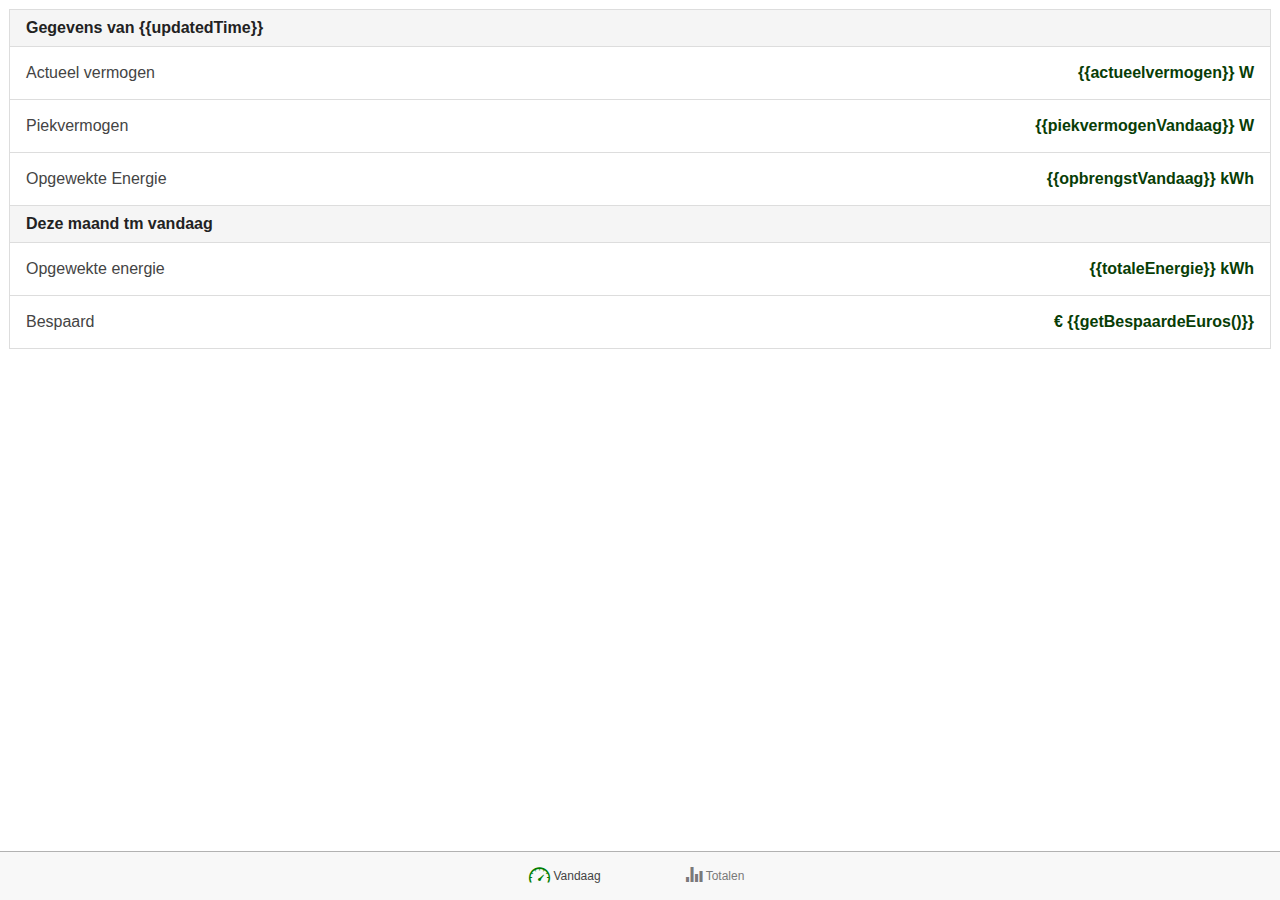
==== commit c4ef83f7: "forgot" ====
--- a/solarApp/www/index.html
+++ b/solarApp/www/index.html
@@ -9,6 +9,7 @@
     <!-- compiled css output -->
     <link href="css/ionic.app.css" rel="stylesheet">
 
+    <link href="css/style.css" rel="stylesheet">
     <!-- ionic/angularjs js -->
     <script src="lib/ionic/js/ionic.bundle.js"></script>
 
@@ -19,8 +20,11 @@
     <script src="js/app.js"></script>
     <script src="js/controllers.js"></script>
     <script src="js/services.js"></script>
+    <script src="js/directives.js"></script>
     <script src="lib/moment/moment.js"></script>
+    <script src="lib/angular-local-storage/angular-local-storage.min.js"></script>
     <script src="lib/angular-moment/angular-moment.js"></script>
+    <script src="lib/angular-moment-range/moment-range.min.js"></script>
     <script src="lib/moment/locale/nl.js"></script>
     <script src='lib/angular-google-chart/ng-google-chart.js'></script>
   </head>
--- a/solarApp/www/css/ionic.app.css
+++ b/solarApp/www/css/ionic.app.css
@@ -3665,6 +3665,8 @@
 /* Active state for tab */
 .tab-item.tab-item-active, .tab-item.active, .tab-item.activated {
   opacity: 1; }
+  .tab-item.tab-item-active .icon, .tab-item.active .icon, .tab-item.activated .icon {
+    color: #008000 !important; }
   .tab-item.tab-item-active.tab-item-light, .tab-item.active.tab-item-light, .tab-item.activated.tab-item-light {
     color: #fff; }
   .tab-item.tab-item-active.tab-item-stable, .tab-item.active.tab-item-stable, .tab-item.activated.tab-item-stable {
@@ -7657,6 +7659,6 @@
   -webkit-transition: none !important;
   transition: none !important; }
 
-.kaart {
+.kaart .chart {
   min-height: 200px;
-  background-color: silver; }
+  background-color: #fff; }
--- a/solarApp/www/css/style.css
+++ b/solarApp/www/css/style.css
@@ -0,0 +1,25 @@
+/* Quick hacks*/
+.item-note{
+	font-size: 16px !important;
+	color:#083d06;
+}
+
+.chartmonth{
+	min-height: 200px !important;
+	width:100%;
+}
+.edit-in-place span {
+    cursor: pointer;
+}
+.edit-in-place input {
+    display: none;
+}
+.edit-in-place.active span {
+    display: none;
+}
+.edit-in-place.active input {
+    display: inline-block;
+    font-size: 18px;
+    width: 60px;
+    padding: 5px 7px;
+}